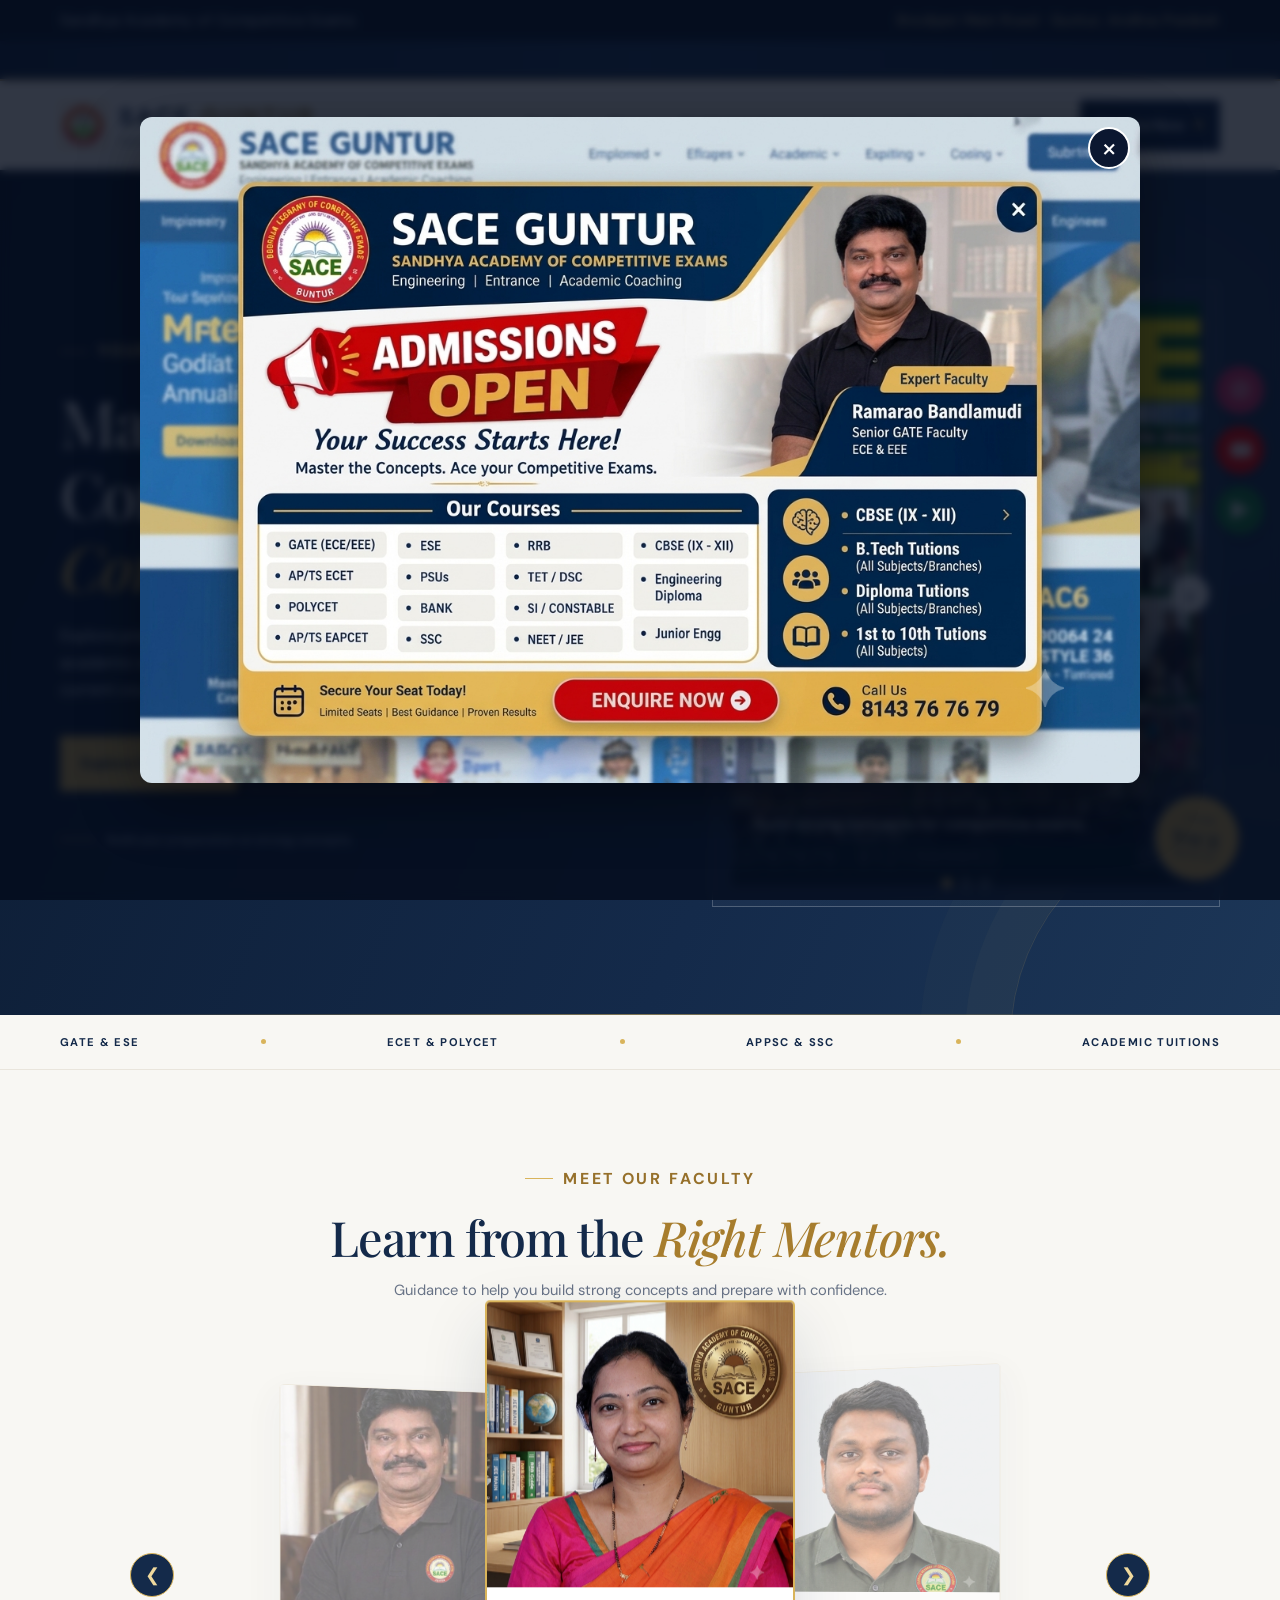
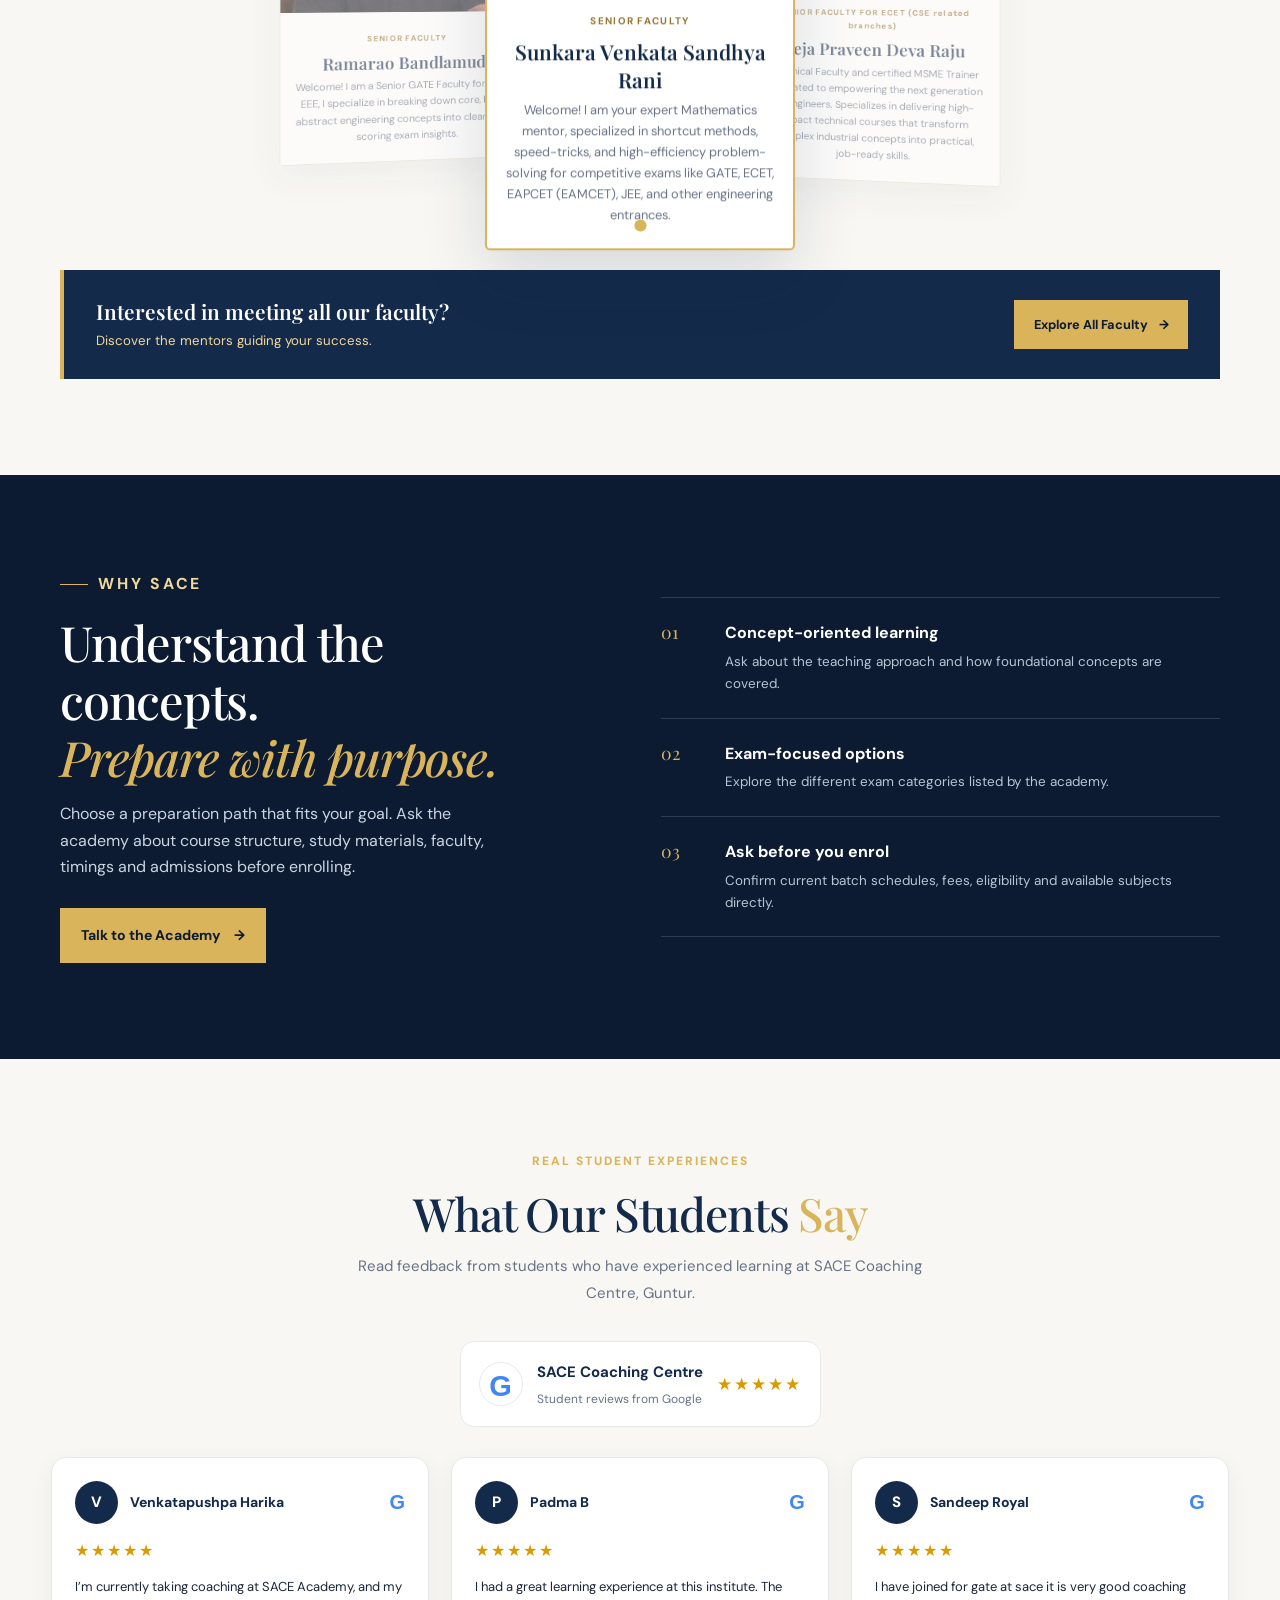
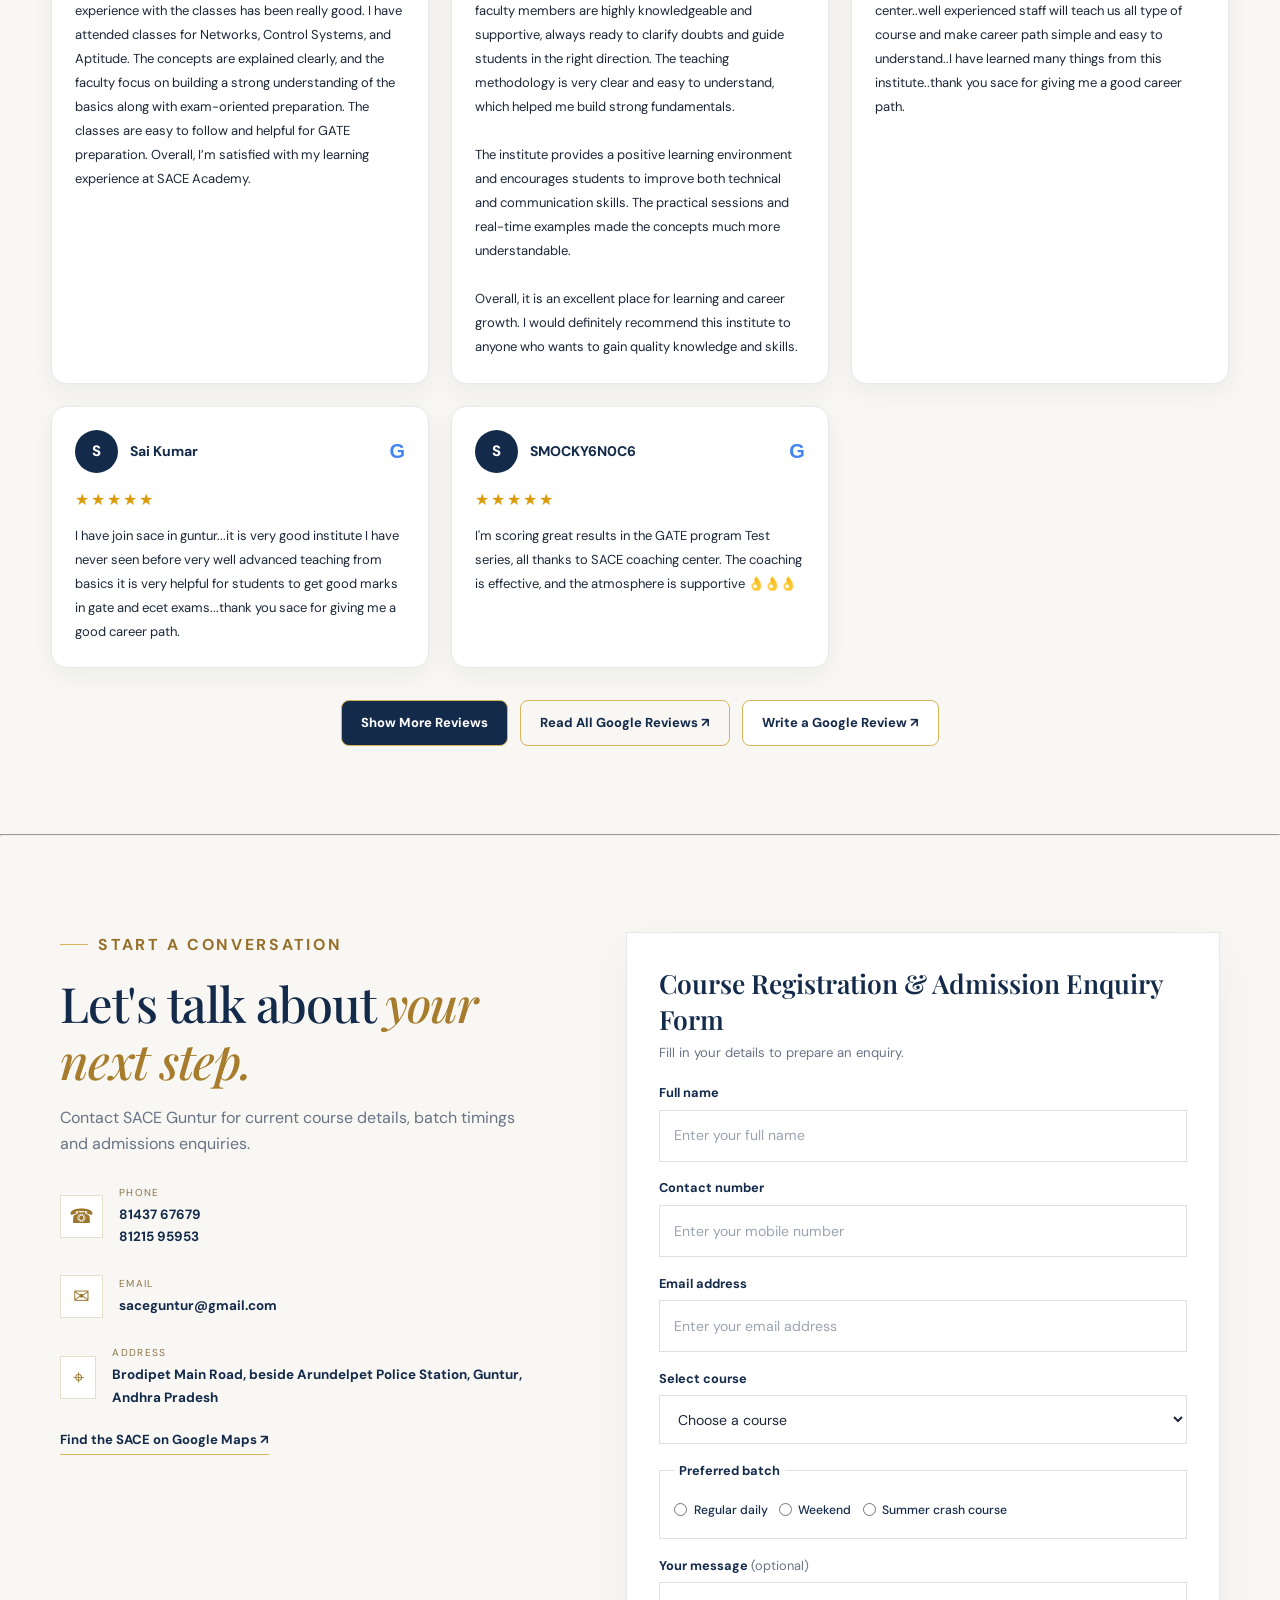
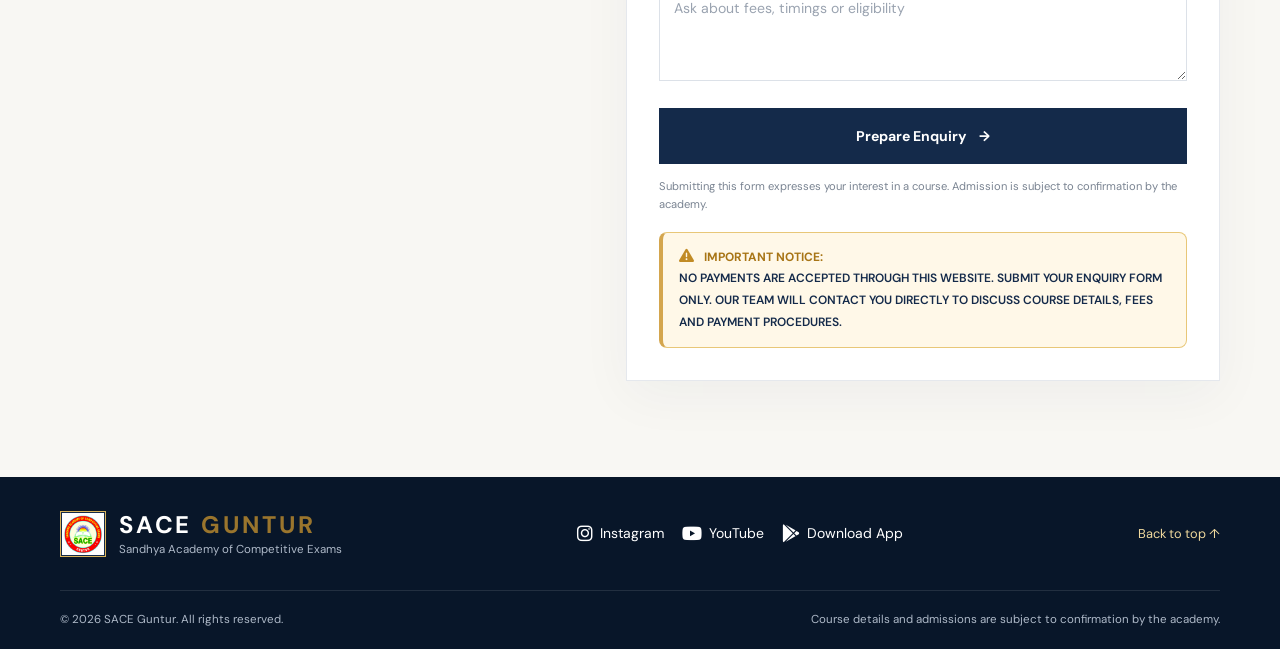
==== sace-premium-homepage-updated/index.html @ 4dbfcbe0 "Update index.html" ====
<!DOCTYPE html>
<html lang="en">


<head>
  <meta charset="UTF-8">
  <meta name="viewport" content="width=device-width, initial-scale=1.0">

  <!-- Primary SEO -->
  <title>SACE Academy Guntur | GATE, ECET & Competitive Exam Coaching</title>

  <meta
    name="description"
    content="Sandhya Academy of Competitive Exams (SACE), Brodipet, Guntur. Explore GATE, ECET, EAPCET, POLYCET and other competitive exam preparation options. Contact SACE for course and admission details."
  >

  <meta name="robots" content="index, follow">
  <meta name="theme-color" content="#142a4a">

  <link
    rel="canonical"
    href="https://saceacademy.netlify.app/"
  >

  <!-- Open Graph: Social Media Sharing -->
  <meta property="og:type" content="website">
  <meta property="og:locale" content="en_IN">
  <meta property="og:site_name" content="SACE Academy Guntur">

  <meta
    property="og:title"
    content="SACE Academy Guntur | Sandhya Academy of Competitive Exams"
  >

  <meta
    property="og:description"
    content="Explore competitive exam preparation and academic tuition options at SACE Guntur. Contact the academy for current courses and batch details."
  >

  <meta
    property="og:url"
    content="https://saceacademy.netlify.app/"
  >

  <meta
    property="og:image"
    content="https://saceacademy.netlify.app/assets/banner.png"
  >

  <!-- Twitter / Social Preview -->
  <meta name="twitter:card" content="summary_large_image">

  <meta
    name="twitter:title"
    content="SACE Academy Guntur | Competitive Exam Coaching"
  >

  <meta
    name="twitter:description"
    content="Explore competitive exam preparation options at SACE Guntur."
  >

  <meta
    name="twitter:image"
    content="https://saceacademy.netlify.app/assets/banner.png"
  >

  <!-- Favicon -->
  <link
    rel="icon"
    type="image/png"
    href="/assets/Icon.png"
  >

  <!-- Google Fonts -->
  <link rel="preconnect" href="https://fonts.googleapis.com">
  <link rel="preconnect" href="https://fonts.gstatic.com" crossorigin>

  <link
    href="https://fonts.googleapis.com/css2?family=DM+Sans:wght@400;500;600;700&family=Playfair+Display:wght@500;600;700&display=swap"
    rel="stylesheet"
  >

  <!-- Font Awesome -->
  <link
    rel="stylesheet"
    href="https://cdnjs.cloudflare.com/ajax/libs/font-awesome/6.7.2/css/all.min.css"
  >

  <!-- Main CSS -->
  <link rel="stylesheet" href="css/style.css">

  <!-- Main JavaScript -->
  <script src="js/script.js" defer></script>

  <!-- Structured Data: SACE Academy -->
  <script type="application/ld+json">
  {
    "@context": "https://schema.org",
    "@type": "EducationalOrganization",
    "name": "Sandhya Academy of Competitive Exams",
    "alternateName": "SACE Guntur",
    "url": "https://saceacademy.netlify.app/",
    "logo": "https://saceacademy.netlify.app/assets/Icon.png",
    "image": "https://saceacademy.netlify.app/assets/banner.png",
    "description": "Sandhya Academy of Competitive Exams in Brodipet, Guntur, Andhra Pradesh.",
    "telephone": [
      "+918143767679",
      "+918121595953"
    ],
    "email": "saceguntur@gmail.com",
    "address": {
      "@type": "PostalAddress",
      "streetAddress": "Brodipet Main Road, beside Arundelpet Police Station",
      "addressLocality": "Guntur",
      "addressRegion": "Andhra Pradesh",
      "postalCode": "522002",
      "addressCountry": "IN"
    },
    "areaServed": {
      "@type": "City",
      "name": "Guntur"
    },
    "sameAs": [
      "https://www.instagram.com/sace_guntur_official/",
      "https://www.youtube.com/@SACEGunturOfficial"
    ]
  }
  </script>

</head>


<body>
  <a class="skip-link" href="#main">Skip to content</a>
  <div class="topbar">
    <div class="container topbar-inner">
      <p>Sandhya Academy of Competitive Exams</p>
      <p class="topbar-note">Brodipet Main Road · Guntur, Andhra Pradesh</p>
    </div>
  </div>

<!-- IMPORTANT PAYMENT NOTICE -->
<div class="top-notice" role="status">
  <div class="top-notice-track">

    <div class="top-notice-content">
      <span class="notice-icon">
        <i class="fas fa-triangle-exclamation"></i>
      </span>

      <strong class="notice-highlight">IMPORTANT NOTICE:</strong>

      <span>
        NO PAYMENTS ARE ACCEPTED THROUGH THIS WEBSITE.
        SUBMIT YOUR ENQUIRY FORM ONLY. OUR TEAM WILL CONTACT YOU DIRECTLY
        TO DISCUSS COURSE DETAILS, FEES AND PAYMENT PROCEDURES.
      </span>

    </div>

  </div>
</div>
  <header class="site-header">
    <div class="container nav-wrap">
      <a class="brand" href="index.html" aria-label="SACE Guntur home">
        <span class="brand-mark" aria-hidden="true">
          <img src="assets/Icon.png" alt="SACE Logo" style="max-width: 270px; width: 100%; height: auto;"
            alt="SACE Guntur Logo">
        </span>
        <span class="brand-copy">
          <strong>SACE <span>GUNTUR</span></strong>
          <small>Sandhya Academy of Competitive Exams</small>
        </span>
      </a>

      <button class="menu-toggle" id="menu-toggle" type="button" aria-expanded="false" aria-controls="site-nav"
        aria-label="Open navigation">
        <span></span><span></span><span></span>
      </button>
      <nav class="site-nav" id="site-nav" aria-label="Main navigation">
        <a href="#home">Home</a><a href="courses.html">Courses</a><a href="#faculty">Faculty</a><a
          href="#about">About</a> <a href="#google-reviews">Student reviews</a> <a href="achievers.html">Achievers & Student Testimonials</a>
        <a class="nav-cta" href="#contact">Enquire Now <span aria-hidden="true">↗</span></a>
      </nav>
    </div>
  </header>

  <main id="main">
    <section class="hero" id="home">
      <div class="hero-glow" aria-hidden="true"></div>
      <div class="container hero-grid">
        <div class="hero-copy">
          <p class="eyebrow"><span></span> YOUR FUTURE. YOUR PREPARATION.</p>
          <h1>Master the Concepts. <em>Ace Your Competitive Exams.</em></h1>
          <p class="hero-description">Explore preparation options for engineering, entrance, recruitment and academic
            examinations at SACE Guntur. Contact the academy for current courses, faculty and batch details.</p>
          <div class="hero-actions">
            <a class="button button-gold" href="courses.html">Explore Courses <span aria-hidden="true">→</span></a>
            <a class="button button-outline" href="#contact">Book a Consultation</a>
          </div>
          <div class="hero-note"><span class="note-line"></span>
            <p>Build your preparation on strong concepts.</p>
          </div>
        </div>

        <div class="hero-visual sace-gallery">
          <div class="visual-frame">
            <div class="sace-slides">

              <div class="sace-slide active">
                <img src="assets/teach.png" alt="SACE classroom and students">
                <div class="sace-slide-caption">
                  <h2>Learn from Expert Faculty</h2>
                  <p>Build strong concepts for competitive exams.</p>
                </div>
              </div>

              <div class="sace-slide">
                <img src="assets/expert.jpg" alt="SACE teaching faculty">
                <div class="sace-slide-caption">
                  <h2  style="color:blanchedalmond">Expert Guidance</h2>
                  <p>Prepare with confidence at SACE Guntur.</p>
                </div>
              </div>

              <div class="sace-slide">
                <img src="assets/Studentact.jpg" alt="SACE students and activities">
                <div class="sace-slide-caption">
                  <h2 style="color:blanchedalmond">Your Success Starts Here</h2>
                  <p>Explore our competitive exam courses.</p>
                </div>
              </div>

            </div>

            <button class="sace-prev" type="button" aria-label="Previous image">‹</button>
            <button class="sace-next" type="button" aria-label="Next image">›</button>

            <div class="sace-dots">
              <button class="sace-dot active" type="button" aria-label="Show image 1"></button>
              <button class="sace-dot" type="button" aria-label="Show image 2"></button>
              <button class="sace-dot" type="button" aria-label="Show image 3"></button>
            </div>
          </div>

          <div class="floating-stamp">
            <span>LEARN</span>
            <strong>SACE</strong>
            <span>GUNTUR</span>
          </div>
        </div>

      </div>
      <div class="hero-bottom-line" aria-hidden="true"></div>
    </section>


    <!-- SACE Image Popup -->
    <div id="sacePopup" class="sace-popup-overlay" aria-hidden="true">
      <div class="sace-popup-box" role="dialog" aria-modal="true" aria-label="SACE admissions banner">

        <button type="button" id="sacePopupClose" class="sace-popup-close" aria-label="Close popup">
          &times;
        </button>

        <a href="#" id="sacePopupLink" aria-label="Enquire about SACE courses">
          <img src="assets/banner.png" alt="SACE Guntur admissions open. Explore courses and enquire now."
            class="sace-popup-image" width="1536" height="1024">
        </a>

      </div>
    </div>


    <section class="trust-strip" aria-label="Preparation areas">
      <div class="container trust-inner"><span>GATE & ESE</span><i></i><span>ECET & POLYCET</span><i></i><span>APPSC &
          SSC</span><i></i><span>ACADEMIC TUITIONS</span></div>
    </section>


<!-- FACULTY CAROUSEL -->
<section class="sace-faculty section-pad" id="faculty">
  <div class="container">

    <div class="sfc-heading">
      <p class="eyebrow eyebrow-dark">
        <span></span> MEET OUR FACULTY
      </p>
      <h2>Learn from the <em>Right Mentors.</em></h2>
      <p>Guidance to help you build strong concepts and prepare with confidence.</p>
    </div>

    <div class="sfc-stage">

      <button class="sfc-arrow sfc-prev"
        type="button" aria-label="Previous faculty">&#10094;</button>

      <div class="sfc-cards">

        <!-- Placeholder faculty -->
        <article class="sfc-card " data-position="left">
              <div class="sfc-photo">
            <img
              src="assets/faculty-ramarao-bandlamudi.png"
              alt="Ramarao Bandlamudi, Senior GATE Faculty"
              loading="lazy">
          </div>
          <div class="sfc-info">
            <span class="sfc-tag">SENIOR FACULTY</span>
            <h3>Ramarao Bandlamudi</h3>
            <p>Welcome! I am  a Senior GATE Faculty for ECE & EEE, I specialize in breaking down core, highly abstract engineering concepts into clear, high-scoring exam insights.</p>
          </div>
        </article>

        <!-- Existing confirmed faculty -->
        <article class="sfc-card is-active" data-position="right">
      

          <div class="sfc-photo sfc-placeholder">
           <img
              src="assets/Sunkara Venkata-Sandhya-Rani.png"
              alt="Sunkara Venkata Sandhya Rani, Senior Mathematics Faculty"
              loading="lazy">
          </div>
          <div class="sfc-info">
            <span class="sfc-tag">SENIOR FACULTY</span>
            <h3>Sunkara Venkata Sandhya Rani</h3>
            <p>Welcome! I am your expert Mathematics mentor, specialized in shortcut methods, speed-tricks, and high-efficiency problem-solving for competitive exams like GATE, ECET, EAPCET (EAMCET), JEE, and other engineering entrances.</p>
          </div>
        </article>

        <!-- Placeholder faculty -->
        <article class="sfc-card" data-position="right">
          <div class="sfc-photo sfc-placeholder">
            <img
              src="assets/Teja.jpg"
              alt="Teja Praveen, Technical Faculty and MSME Trainer"
              loading="lazy"> 
          </div>
          <div class="sfc-info">
            <span class="sfc-tag">SENIOR FACULTY FOR ECET (CSE related branches)</span>
            <h3>Teja Praveen Deva Raju</h3>
            <p>Technical Faculty and certified MSME Trainer dedicated to empowering the next generation of engineers. Specializes in delivering high-impact technical courses that transform complex industrial concepts into practical, job-ready skills.</p>
          </div>
        </article>

      </div>

      <button class="sfc-arrow sfc-next"
        type="button" aria-label="Next faculty">&#10095;</button>

    </div>

    <div class="sfc-dots" aria-label="Choose faculty profile">
      <button type="button" aria-label="Faculty 1"></button>
      <button type="button" class="active" aria-label="Faculty 2"></button>
      <button type="button" aria-label="Faculty 3"></button>
    </div>

    <div class="sfc-cta">
      <div>
        <h3>Interested in meeting all our faculty?</h3>
        <p>Discover the mentors guiding your success.</p>
      </div>
      <a href="faculty.html" class="sfc-cta-link">
        Explore All Faculty <span>→</span>
      </a>
    </div>

  </div>
</section>

 

    <section class="approach section-pad" id="about">
      <div class="container approach-grid">
        <div class="approach-panel">
          <p class="eyebrow"><span></span> WHY SACE</p>
          <h2>Understand the concepts.<br><em>Prepare with purpose.</em></h2>
          <p>Choose a preparation path that fits your goal. Ask the academy about course structure, study materials,
            faculty, timings and admissions before enrolling.</p><a class="button button-gold" href="#contact">Talk to
            the Academy <span>→</span></a>
        </div>
        <div class="approach-points">
          <div class="approach-point"><span class="point-number">01</span>
            <div>
              <h3>Concept-oriented learning</h3>
              <p>Ask about the teaching approach and how foundational concepts are covered.</p>
            </div>
          </div>
          <div class="approach-point"><span class="point-number">02</span>
            <div>
              <h3>Exam-focused options</h3>
              <p>Explore the different exam categories listed by the academy.</p>
            </div>
          </div>
          <div class="approach-point"><span class="point-number">03</span>
            <div>
              <h3>Ask before you enrol</h3>
              <p>Confirm current batch schedules, fees, eligibility and available subjects directly.</p>
            </div>
          </div>
        </div>
      </div>
    </section>



<!-- SACE Google Reviews Section -->
<section class="google-reviews-section" id="google-reviews">
  <div class="reviews-container">

    <div class="reviews-heading">
      <span class="reviews-eyebrow">REAL STUDENT EXPERIENCES</span>
      <h2>What Our Students <span>Say</span></h2>
      <p>
        Read feedback from students who have experienced learning at
        SACE Coaching Centre, Guntur.
      </p>
    </div>

    <div class="reviews-summary">
      <div class="google-logo" aria-hidden="true">G</div>
      <div class="reviews-summary-text">
        <h3>SACE Coaching Centre</h3>
        <p>Student reviews from Google</p>
      </div>
      <div class="summary-stars" aria-label="5 out of 5 stars">
        ★★★★★
        <!-- <small>5-star reviews selected</small> -->
      </div>
    </div>

    <div
      class="google-reviews-grid"
      id="google-reviews-list"
      aria-live="polite"
    ></div>

    <p class="reviews-empty" id="google-reviews-empty" hidden>
      Reviews will appear here once they have been added.
    </p>

    <div class="reviews-controls">
      <button
        class="review-btn review-btn-primary"
        id="show-more-reviews"
        type="button"
        hidden
      >
        Show More Reviews
      </button>

      <a
        class="review-btn review-btn-secondary"
        href="https://www.google.com/maps/place/SACE+COACHING+CENTRE/@16.3043133,80.4349532,17z/data=!4m18!1m9!3m8!1s0x3a4a75cf10e39f05:0xaa0bd89dc25f87cf!2sSACE+COACHING+CENTRE!8m2!3d16.3043133!4d80.4375281!9m1!1b1!16s%2Fg%2F11khmfm5kj!3m7!1s0x3a4a75cf10e39f05:0xaa0bd89dc25f87cf!8m2!3d16.3043133!4d80.4375281!9m1!1b1!16s%2Fg%2F11khmfm5kj?entry=ttu&g_ep=EgoyMDI2MTAyMC4wIKXMDSoASAFQAw%3D%3D"
        target="_blank"
        rel="noopener noreferrer"
      >
        Read All Google Reviews ↗
      </a>

      <a
        class="review-btn review-btn-write"
        href="https://www.google.com/maps/place/SACE+COACHING+CENTRE/@16.3043133,80.4349532,17z/data=!4m18!1m9!3m8!1s0x3a4a75cf10e39f05:0xaa0bd89dc25f87cf!2sSACE+COACHING+CENTRE!8m2!3d16.3043133!4d80.4375281!9m1!1b1!16s%2Fg%2F11khmfm5kj!3m7!1s0x3a4a75cf10e39f05:0xaa0bd89dc25f87cf!8m2!3d16.3043133!4d80.4375281!9m1!1b1!16s%2Fg%2F11khmfm5kj?entry=ttu&g_ep=EgoyMDI2MTAyMC4wIKXMDSoASAFQAw%3D%3D"
        target="_blank"
        rel="noopener noreferrer"
      >
        Write a Google Review ↗
      </a>
    </div>
<!-- 
    <p class="reviews-note">
      Reviews are displayed as provided. Read the original reviews on Google.
    </p> -->

  </div>
</section>

<hr/>
    <section class="contact section-pad" id="contact">
      <div class="container contact-grid">
        <div class="contact-copy">
          <p class="eyebrow eyebrow-dark"><span></span> START A CONVERSATION</p>
          <h2>Let's talk about <em>your next step.</em></h2>
          <p>Contact SACE Guntur for current course details, batch timings and admissions enquiries.</p>
          <div class="contact-detail"><span class="detail-icon">☎</span>
            <div><small>PHONE</small><strong><a href="tel:+918143767679">81437 67679</a><br><a
                  href="tel:+918121595953">81215 95953</a></strong></div>
          </div>
          <div class="contact-detail"><span class="detail-icon">✉</span>
            <div><small>EMAIL</small><strong><a href="mailto:saceguntur@gmail.com">saceguntur@gmail.com</a></strong>
            </div>
          </div>
          <div class="contact-detail"><span class="detail-icon">⌖</span>
            <div><small>ADDRESS</small><strong>Brodipet Main Road, beside Arundelpet Police Station, Guntur, Andhra
                Pradesh</strong></div>
          </div>
          <a class="map-link"
            href="https://www.google.com/maps/place/SACE+COACHING+CENTRE/data=!4m2!3m1!1s0x0:0xaa0bd89dc25f87cf?sa=X&ved=1t:2428&ictx=111"
            target="_blank" rel="noopener noreferrer">Find the SACE on Google Maps ↗</a>
          <br /> <br />

          <!-- Native Lazy Loading tells the browser to defer loading the map -->
          <iframe
            src="https://www.google.com/maps/embed?pb=!1m18!1m12!1m3!1d3829.3643260090926!2d80.43495317554942!3d16.304318433100715!2m3!1f0!2f0!3f0!3m2!1i1024!2i768!4f13.1!3m3!1m2!1s0x3a4a75cf10e39f05%3A0xaa0bd89dc25f87cf!2sSACE%20COACHING%20CENTRE!5e0!3m2!1sen!2sin!4v1793186959337!5m2!1sen!2sin"
            width="600" height="450" style="border:0;" allowfullscreen="" loading="lazy"
            referrerpolicy="no-referrer-when-downgrade">
          </iframe>

        </div>
<form
  class="enquiry-form"
  id="enquiry-form"
  name="sace-enquiry"
  method="POST"
  data-netlify="true"
  netlify-honeypot="bot-field"
>
  <input type="hidden" name="form-name" value="sace-enquiry">

  <p hidden>
    <label>
      Don't fill this out:
      <input name="bot-field">
    </label>
  </p>
          <h3>Course Registration & Admission Enquiry Form</h3>
          <p class="form-intro">Fill in your details to prepare an enquiry.</p>
          <label for="full-name">Full name</label><input id="full-name" name="fullName" autocomplete="name" required
            placeholder="Enter your full name">
          <label for="phone">Contact number</label><input id="phone" name="phone" type="tel" inputmode="numeric"
            pattern="[0-9 +()-]{10,16}" autocomplete="tel" required placeholder="Enter your mobile number">
          <label for="email">Email address</label><input id="email" name="email" type="email" autocomplete="email"
            required placeholder="Enter your email address">
          <label for="interest">Select course</label>
          <select id="interest" name="interest" required>
            <option value="">Choose a course</option>
            <option>GATE (ECE / EEE)</option>
            <option>ESE / PSUs</option>
            <option>ECET</option>
            <option>POLYCET</option>
            <option>AP / TS EAPCET</option>
            <option>APPSC</option>
            <option>SSC</option>
            <option>RRB</option>
            <option>Banking</option>
            <option>NEET / JEE</option>
            <option>TET / DSC</option>
            <option>SI / Constable</option>
            <option>Academic Tuitions</option>
            <option>Other</option>
          </select>
          <fieldset>
            <legend>Preferred batch</legend><label class="radio-label"><input type="radio" name="batch"
                value="Regular daily batch" required> Regular daily</label><label class="radio-label"><input
                type="radio" name="batch" value="Weekend only batch"> Weekend</label><label class="radio-label"><input
                type="radio" name="batch" value="Summer crash course"> Summer crash course</label>
          </fieldset>
          <label for="question">Your message <span>(optional)</span></label><textarea id="question" name="question"
            rows="3" placeholder="Ask about fees, timings or eligibility"></textarea>
          <button class="button button-navy form-button" type="submit">Prepare Enquiry <span>→</span></button>
          <p class="form-message" id="form-message" role="status" aria-live="polite"></p>
        <p class="form-disclaimer">
    Submitting this form expresses your interest in a course.
    Admission is subject to confirmation by the academy.
  </p>
           <p style="
  margin-top: 18px;
  padding: 14px 16px;
  background: #fff8e8;
  border: 1px solid #e8c778;
  border-left: 4px solid #d4a64e;
  border-radius: 8px;
  color: #142a4a;
  font-size: 12px;
  font-weight: 600;
  line-height: 1.8;
">
  <i class="fas fa-triangle-exclamation"
     style="color: #c18b25; margin-right: 7px; font-size: 15px;">
  </i>

  <strong style="color: #a87516;">IMPORTANT NOTICE:</strong><br>

  NO PAYMENTS ARE ACCEPTED THROUGH THIS WEBSITE.
  SUBMIT YOUR ENQUIRY FORM ONLY. OUR TEAM WILL CONTACT YOU DIRECTLY
  TO DISCUSS COURSE DETAILS, FEES AND PAYMENT PROCEDURES.
</p>
        </form>
      </div>
    </section>
  </main>

 
<footer class="site-footer">
  <div class="container footer-top">

    <a class="brand footer-brand" href="#home">
      <span class="brand-mark">
        <img
          src="assets/Icon.png"
          alt="SACE Guntur Logo"
          style="width: 42px; height: 42px; object-fit: contain;"
        >
      </span>

      <span class="brand-copy">
        <strong>SACE <span>GUNTUR</span></strong>
        <small>Sandhya Academy of Competitive Exams</small>
      </span>
    </a>

    <!-- Social media links -->
    <div class="footer-social-links">
      <a
        href="https://www.instagram.com/sace_guntur_official/"
        target="_blank"
        rel="noopener noreferrer"
        aria-label="Visit SACE on Instagram"
      >
        <i class="fa-brands fa-instagram"></i>
        <span>Instagram</span>
      </a>

      <a
        href="https://www.youtube.com/@SACEGunturOfficial"
        target="_blank"
        rel="noopener noreferrer"
        aria-label="Visit SACE on YouTube"
      >
        <i class="fa-brands fa-youtube"></i>
        <span>YouTube</span>
      </a>

      <a
        href="https://play.google.com/store/apps/details?id=co.griffin.pnxfw&hl=en_IN"
        target="_blank"
        rel="noopener noreferrer"
        aria-label="Download the SACE app"
      >
        <i class="fa-brands fa-google-play"></i>
        <span>Download App</span>
      </a>
    </div>

    <a class="back-top" href="#home">Back to top ↑</a>
  </div>

  <div class="container footer-bottom">
    <p>© <span id="year"></span> SACE Guntur. All rights reserved.</p>
    <p>Course details and admissions are subject to confirmation by the academy.</p>
  </div>
</footer>


<!-- SACE Social Media Sidebar -->

<div class="sace-social-sidebar">
  <a href="https://www.instagram.com/sace_guntur_official/"
     target="_blank" rel="noopener noreferrer"
     class="social-icon instagram"
     aria-label="Instagram">
    <i class="fa-brands fa-instagram"></i>
    <span>Instagram</span>
  </a>

  <a href="https://www.youtube.com/@SACEGunturOfficial"
     target="_blank" rel="noopener noreferrer"
     class="social-icon youtube"
     aria-label="YouTube">
    <i class="fa-brands fa-youtube"></i>
    <span>YouTube</span>
  </a>

  <a href="https://play.google.com/store/apps/details?id=co.griffin.pnxfw&hl=en_IN"
     target="_blank" rel="noopener noreferrer"
     class="social-icon app"
     aria-label="Download App">
    <i class="fa-brands fa-google-play"></i>
    <span>Download <br>Learning App</span>
  </a>
</div>


</body>

</html>
---- sace-premium-homepage-updated/css/style.css ----
/* SACE Guntur — Premium navy, ivory and gold */
:root {
  --navy: #142a4a;
  --navy-deep: #0c1b31;
  --navy-soft: #203d62;
  --gold: #d9b45b;
  --gold-light: #f0d99d;
  --ivory: #f8f7f3;
  --white: #ffffff;
  --ink: #1b2738;
  --muted: #687386;
  --line: #e5e8ed;
  --serif: "Playfair Display", Georgia, serif;
  --sans: "DM Sans", Arial, sans-serif;
}

* {
  box-sizing: border-box;
  margin: 0;
  padding: 0;
}

html {
  scroll-behavior: smooth;
  scroll-padding-top: 95px;
}

body {
  font-family: var(--sans);
  color: var(--ink);
  line-height: 1.65;
  background: var(--white);
}

a {
  color: inherit;
  text-decoration: none;
}

button,
input,
textarea {
  font: inherit;
}

button,
a {
  -webkit-tap-highlight-color: transparent;
}

a:focus-visible,
button:focus-visible,
input:focus-visible,
textarea:focus-visible {
  outline: 3px solid var(--gold);
  outline-offset: 3px;
}

.container {
  width: min(1160px, 90%);
  margin-inline: auto;
}

.skip-link {
  position: absolute;
  left: 1rem;
  top: -5rem;
  background: var(--white);
  color: var(--navy);
  padding: .75rem 1rem;
  z-index: 100;
}

.skip-link:focus {
  top: 1rem;
}

.topbar {
  background: var(--navy-deep);
  color: #d9e0e9;
  font-size: 0.90rem;
  letter-spacing: .035em;
}

.topbar-inner {
  display: flex;
  justify-content: space-between;
  gap: 1rem;
  padding: .55rem 0;
}

.topbar-note {
  color: var(--gold-light);
}

.site-header {
  position: sticky;
  top: 0;
  z-index: 50;
  background: rgba(255, 255, 255, .96);
  backdrop-filter: blur(14px);
  border-bottom: 1px solid #e8ebef;
}

.nav-wrap {
  min-height: 88px;
  display: flex;
  align-items: center;
  justify-content: space-between;
  gap: 2rem;
}

.brand {
  display: inline-flex;
  align-items: center;
  gap: .8rem;
  min-width: 0;
}

.brand-mark {
  width: 46px;
  height: 46px;
  display: grid;
  place-items: center;
  background: var(--navy);
  color: var(--gold);
  border: 1px solid var(--gold);
  font: 600 1.75rem var(--serif);
}

.brand-copy {
  display: grid;
  line-height: 1.3;
}

.brand-copy strong {
  color: var(--navy);
  letter-spacing: .12em;
  font-size: 1.5rem;
}

.brand-copy strong span {
  color: #9a752d;
}

.brand-copy small {
  color: #707a89;
  font-size: .72rem;
  margin-top: .18rem;
}

.site-nav {
  display: flex;
  align-items: center;
  gap: clamp(1rem, 2.4vw, 2rem);
  font-size: .88rem;
  font-weight: 600;
}

.site-nav>a:not(.nav-cta) {
  transition: color .2s;
}

.site-nav>a:not(.nav-cta):hover {
  color: #9a752d;
}

.nav-cta {
  background: var(--navy);
  color: var(--white);
  padding: .85rem 1.1rem;
}

.nav-cta span {
  color: var(--gold);
  margin-left: .4rem;
}

.menu-toggle {
  display: none;
  background: transparent;
  border: 1px solid var(--line);
  padding: .65rem;
  cursor: pointer;
}

.menu-toggle span {
  display: block;
  width: 22px;
  height: 2px;
  background: var(--navy);
  margin: 4px;
}

.hero {
  position: relative;
  overflow: hidden;
  color: var(--white);
  background: radial-gradient(ellipse at 80% 20%, #29466b 0%, transparent 38%), linear-gradient(115deg, var(--navy-deep), var(--navy) 62%, #1c3657);
  padding: 5.7rem 0 5.5rem;
}

.hero-glow {
  position: absolute;
  width: 450px;
  height: 450px;
  right: -180px;
  bottom: -250px;
  border: 1px solid #d9b45b25;
  border-radius: 50%;
  box-shadow: 0 0 0 45px #d9b45b08, 0 0 0 90px #d9b45b06;
}

.hero-grid {
  position: relative;
  display: grid;
  grid-template-columns: 1.05fr .95fr;
  align-items: center;
  gap: clamp(3rem, 7vw, 6.5rem);
}

.eyebrow {
  display: flex;
  align-items: center;
  gap: .65rem;
  color: var(--gold-light);
  font-size: .99rem;
  letter-spacing: .17em;
  font-weight: 700;
}

.eyebrow>span {
  width: 28px;
  height: 1px;
  background: var(--gold);
  display: inline-block;
}

.eyebrow-dark {
  color: #96702a;
}

.hero h1 {
  font: 500 clamp(2.8rem, 5.2vw, 4.65rem)/1.09 var(--serif);
  letter-spacing: -.035em;
  margin: 1.35rem 0 1.3rem;
  max-width: 670px;
}

h1 em,
h2 em {
  color: var(--gold);
  font-weight: 500;
}

.hero-description {
  max-width: 530px;
  color: #d7e0eb;
  font-size: 1.03rem;
}

.hero-actions {
  display: flex;
  flex-wrap: wrap;
  gap: .9rem;
  margin-top: 2rem;
}

.button {
  display: inline-flex;
  justify-content: center;
  align-items: center;
  gap: .8rem;
  padding: .95rem 1.25rem;
  border: 1px solid transparent;
  font-size: .88rem;
  font-weight: 700;
  cursor: pointer;
  transition: transform .2s, background .2s;
}

.button:hover {
  transform: translateY(-2px);
}

.button-gold {
  background: var(--gold);
  color: var(--navy-deep);
}

.button-gold:hover {
  background: var(--gold-light);
}

.button-outline {
  border-color: #ffffff6b;
  color: var(--white);
}

.button-outline:hover {
  background: #ffffff12;
}

.hero-note {
  display: flex;
  align-items: center;
  gap: .75rem;
  margin-top: 2.4rem;
  color: #c4cfdd;
  font-size: .78rem;
}

.note-line {
  width: 35px;
  height: 1px;
  background: var(--gold);
}

.hero-visual {
  position: relative;
  padding: 1.25rem 0;
}

.visual-frame {
  position: relative;
  min-height: 410px;
  padding: 1.2rem;
  border: 1px solid #ffffff37;
  background: linear-gradient(145deg, #ffffff0c, #ffffff03);
}

.visual-topline {
  display: flex;
  justify-content: space-between;
  color: #d4dce7;
  font-size: .58rem;
  letter-spacing: .16em;
}

.book-illustration {
  height: 300px;
  position: relative;
  display: grid;
  place-items: center;
}

.book {
  position: absolute;
  width: 155px;
  height: 205px;
  border-radius: 5px 12px 12px 5px;
  box-shadow: 15px 20px 35px #07122255;
}

.book-back {
  background: #b58a3b;
  transform: translate(42px, -8px) rotate(10deg);
}

.book-middle {
  background: #f4f0e5;
  transform: translate(-27px, 8px) rotate(-9deg);
}

.book-front {
  display: flex;
  flex-direction: column;
  align-items: center;
  justify-content: center;
  gap: 1rem;
  color: var(--gold);
  background: linear-gradient(145deg, #1d4169, #102642);
  border: 1px solid #d9b45b99;
  transform: translate(3px, 4px) rotate(-1deg);
}

.book-seal {
  width: 65px;
  height: 65px;
  display: grid;
  place-items: center;
  border: 1px solid var(--gold);
  border-radius: 50%;
  font: 2.4rem var(--serif);
}

.book-rule {
  width: 70px;
  height: 1px;
  background: var(--gold);
}

.book-rule.short {
  width: 42px;
  opacity: .55;
}

.gold-orbit {
  position: absolute;
  width: 245px;
  height: 245px;
  border: 1px solid #d9b45b55;
  border-radius: 50%;
}

.orbit-one {
  transform: scaleX(1.25) rotate(28deg);
}

.orbit-two {
  transform: scaleX(.75) rotate(-36deg);
}

.spark {
  position: absolute;
  color: var(--gold);
  font-size: 1.6rem;
}

.spark-one {
  top: 40px;
  right: 23%;
}

.spark-two {
  bottom: 42px;
  left: 20%;
}

.visual-caption {
  display: flex;
  align-items: center;
  gap: 1rem;
  border-top: 1px solid #ffffff2b;
  padding-top: 1rem;
  color: #e5eaf0;
  font-size: .76rem;
}

.caption-number {
  color: var(--gold);
}

.caption-arrow {
  margin-left: auto;
  color: var(--gold);
  font-size: 1.1rem;
}

.floating-stamp {
  position: absolute;
  right: -24px;
  bottom: 42px;
  width: 94px;
  height: 94px;
  display: flex;
  flex-direction: column;
  justify-content: center;
  align-items: center;
  border-radius: 50%;
  background: var(--gold);
  color: var(--navy);
  border: 5px solid var(--navy);
  line-height: 1.2;
  transform: rotate(9deg);
}

.floating-stamp span {
  font-size: .53rem;
  letter-spacing: .17em;
}

.floating-stamp strong {
  font: 600 1.2rem var(--serif);
}

.hero-bottom-line {
  position: absolute;
  left: 5%;
  right: 5%;
  bottom: 0;
  height: 1px;
  background: linear-gradient(90deg, transparent, #d9b45b88, transparent);
}

.section-pad {
  padding: 6rem 0;
}

.intro {
  background: var(--ivory);
}

.intro-grid {
  display: grid;
  grid-template-columns: 1fr .85fr;
  gap: 5rem;
  align-items: start;
}

h2 {
  font: 500 clamp(2rem, 3.8vw, 3.15rem)/1.18 var(--serif);
  color: var(--navy);
  letter-spacing: -.025em;
}

.intro h2 {
  margin-top: 1rem;
  max-width: 580px;
}

.intro h2 em,
.section-heading h2 em,
.contact h2 em {
  color: #a77d2d;
}

.intro-text {
  padding-top: 1.6rem;
  color: #596475;
}

.intro-text p {
  margin-bottom: 1.25rem;
}

.text-link {
  display: inline-flex;
  gap: .7rem;
  align-items: center;
  color: var(--navy);
  font-size: .88rem;
  font-weight: 700;
  border-bottom: 1px solid var(--gold);
  padding-bottom: .35rem;
}

.courses {
  background: var(--white);
}

.section-heading {
  display: flex;
  justify-content: space-between;
  align-items: end;
  gap: 2rem;
  margin-bottom: 2.6rem;
}

.section-heading h2 {
  margin-top: .9rem;
}

.section-subtitle {
  max-width: 360px;
  color: var(--muted);
  font-size: .9rem;
}

.course-grid {
  display: grid;
  grid-template-columns: repeat(3, 1fr);
  gap: 1.2rem;
}

.course-card {
  min-height: 310px;
  padding: 1.7rem;
  border: 1px solid var(--line);
  position: relative;
  background: #fff;
  transition: transform .2s, box-shadow .2s, border-color .2s;
}

.course-card:hover {
  transform: translateY(-5px);
  border-color: #d9b45b99;
  box-shadow: 0 18px 45px #142a4a0d;
}

.featured-card {
  background: var(--ivory);
  border-color: #e4d7b8;
}

.course-icon {
  width: 48px;
  height: 48px;
  display: grid;
  place-items: center;
  border: 1px solid #d9b45b99;
  color: #9b762d;
  font: 1.2rem var(--serif);
  margin-bottom: 1.6rem;
}

.card-label {
  color: #9b762d;
  letter-spacing: .15em;
  font-size: .65rem;
  font-weight: 700;
}

.course-card h3 {
  color: var(--navy);
  font: 600 1.35rem/1.3 var(--serif);
  margin: .55rem 0 .65rem;
}

.course-card>p:not(.card-label) {
  color: var(--muted);
  font-size: .86rem;
}

.card-link {
  position: absolute;
  bottom: 1.6rem;
  left: 1.7rem;
  right: 1.7rem;
  display: flex;
  justify-content: space-between;
  padding-top: .8rem;
  border-top: 1px solid var(--line);
  color: var(--navy);
  font-size: .78rem;
  font-weight: 700;
}

.card-link span {
  color: #9b762d;
}

.approach {
  background: var(--navy-deep);
  color: var(--white);
}

.approach-grid {
  display: grid;
  grid-template-columns: .95fr 1.05fr;
  gap: 6rem;
  align-items: center;
}

.approach-panel h2 {
  color: var(--white);
  margin: 1rem 0;
}

.approach-panel h2 em {
  color: var(--gold);
}

.approach-panel>p:not(.eyebrow) {
  color: #cbd5e1;
  margin-bottom: 1.7rem;
  max-width: 440px;
}

.approach-points {
  border-top: 1px solid #ffffff25;
}

.approach-point {
  display: grid;
  grid-template-columns: 48px 1fr;
  gap: 1rem;
  padding: 1.4rem 0;
  border-bottom: 1px solid #ffffff25;
}

.point-number {
  color: var(--gold);
  font: 1.1rem var(--serif);
}

.approach-point h3 {
  color: var(--white);
  font-size: 1rem;
  margin-bottom: .25rem;
}

.approach-point p {
  color: #b9c5d5;
  font-size: .84rem;
}

.contact {
  background: var(--ivory);
}

.contact-grid {
  display: grid;
  grid-template-columns: .9fr 1.1fr;
  gap: 5rem;
  align-items: start;
}

.contact h2 {
  margin: 1rem 0;
}

.contact-copy>p:not(.eyebrow) {
  color: var(--muted);
  max-width: 460px;
}

.contact-detail {
  display: flex;
  align-items: center;
  gap: 1rem;
  margin-top: 1.7rem;
}

.detail-icon {
  width: 43px;
  height: 43px;
  display: grid;
  place-items: center;
  background: var(--white);
  border: 1px solid #e7dfce;
  color: #9b762d;
  font-size: 1.25rem;
}

.contact-detail div {
  display: grid;
  gap: .15rem;
}

.contact-detail small {
  color: #8c7549;
  font-size: .63rem;
  letter-spacing: .13em;
}

.contact-detail strong {
  color: var(--navy);
  font-size: .84rem;
}

.enquiry-form {
  padding: 2rem;
  background: var(--white);
  border: 1px solid var(--line);
  box-shadow: 0 15px 50px #142a4a0b;
}

.enquiry-form h3 {
  color: var(--navy);
  font: 600 1.65rem var(--serif);
}

.form-intro {
  color: var(--muted);
  font-size: .82rem;
  margin: .3rem 0 1.2rem;
}

.enquiry-form label {
  display: block;
  margin: .95rem 0 .4rem;
  color: var(--navy);
  font-size: .8rem;
  font-weight: 700;
}

.enquiry-form label span {
  color: var(--muted);
  font-weight: 400;
}

.enquiry-form input,
.enquiry-form textarea {
  width: 100%;
  padding: .85rem .9rem;
  border: 1px solid #dce1e8;
  border-radius: 0;
  background: #fff;
  color: var(--ink);
  font-size: .88rem;
}

.enquiry-form input::placeholder,
.enquiry-form textarea::placeholder {
  color: #9aa3b0;
}

.enquiry-form input:focus,
.enquiry-form textarea:focus {
  outline: 2px solid var(--gold);
  outline-offset: 1px;
  border-color: var(--navy);
}

.form-button {
  width: 100%;
  margin-top: 1.2rem;
}

.button-navy {
  background: var(--navy);
  color: var(--white);
}

.button-navy:hover {
  background: var(--navy-soft);
}

.form-message {
  margin-top: .75rem;
  color: var(--navy);
  font-size: .82rem;
}

.form-disclaimer {
  margin-top: .8rem;
  color: #7a8492;
  font-size: .7rem;
}

.site-footer {
  background: #081629;
  color: var(--white);
}

.footer-top {
  display: flex;
  align-items: center;
  justify-content: space-between;
  gap: 1.5rem;
  padding: 2rem 0;
}

.footer-brand .brand-copy strong {
  color: var(--white);
}

.footer-brand .brand-copy small {
  color: #aeb9c8;
}

.back-top {
  color: var(--gold-light);
  font-size: .8rem;
}

.footer-bottom {
  display: flex;
  justify-content: space-between;
  gap: 1rem;
  border-top: 1px solid #ffffff1b;
  padding: 1.2rem 0;
  color: #aeb9c8;
  font-size: .72rem;
}

@media (max-width: 900px) {
  .site-nav {
    gap: 1rem;
  }

  .brand-copy small {
    max-width: 230px;
  }

  .hero-grid {
    gap: 2.5rem;
  }

  .approach-grid,
  .contact-grid {
    gap: 3rem;
  }

  .visual-frame {
    min-height: 370px;
  }

  .book-illustration {
    height: 265px;
  }
}

@media (max-width: 760px) {
  .topbar-note {
    display: none;
  }

  .nav-wrap {
    min-height: 76px;
  }

  .brand-mark {
    width: 40px;
    height: 40px;
  }

  .brand-copy strong {
    font-size: .95rem;
  }

  .brand-copy small {
    font-size: .58rem;
    max-width: 210px;
  }

  .menu-toggle {
    display: block;
    flex: 0 0 auto;
  }

  .site-nav {
    display: none;
    position: absolute;
    top: 100%;
    left: 0;
    right: 0;
    padding: 1rem 5% 1.3rem;
    flex-direction: column;
    align-items: stretch;
    gap: 0;
    background: white;
    border-bottom: 1px solid var(--line);
    box-shadow: 0 15px 25px #142a4a12;
  }

  .site-nav.open {
    display: flex;
  }

  .site-nav>a:not(.nav-cta) {
    padding: .75rem 0;
    border-bottom: 1px solid #eef0f3;
  }

  .nav-cta {
    text-align: center;
    margin-top: .9rem;
  }

  .hero {
    padding: 4.2rem 0 3.8rem;
  }

  .hero-grid,
  .intro-grid,
  .approach-grid,
  .contact-grid {
    grid-template-columns: 1fr;
  }

  .hero-grid {
    gap: 2.5rem;
  }

  .hero h1 {
    font-size: clamp(2.65rem, 12vw, 4rem);
  }

  .hero-visual {
    max-width: 470px;
    width: 100%;
    margin: auto;
  }

  .visual-frame {
    min-height: 360px;
  }

  .book-illustration {
    height: 255px;
  }

  .floating-stamp {
    right: -8px;
    bottom: 30px;
  }

  .section-pad {
    padding: 4.3rem 0;
  }

  .intro-grid,
  .approach-grid,
  .contact-grid {
    gap: 2rem;
  }

  .intro-text {
    padding-top: 0;
  }

  .section-heading {
    display: block;
  }

  .section-subtitle {
    margin-top: 1rem;
  }

  .course-grid {
    grid-template-columns: 1fr;
  }

  .course-card {
    min-height: 285px;
  }

  .approach-panel {
    padding-bottom: .5rem;
  }

  .footer-bottom {
    flex-direction: column;
  }
}

@media (max-width: 420px) {
  .container {
    width: 88%;
  }

  .brand {
    gap: .55rem;
  }

  .brand-copy small {
    max-width: 175px;
  }

  .hero-actions {
    flex-direction: column;
    align-items: stretch;
  }

  .hero-actions .button {
    width: 100%;
  }

  .visual-frame {
    padding: .85rem;
    min-height: 330px;
  }

  .book-illustration {
    height: 235px;
  }

  .book {
    width: 125px;
    height: 175px;
  }

  .book-seal {
    width: 52px;
    height: 52px;
  }

  .gold-orbit {
    width: 205px;
    height: 205px;
  }

  .enquiry-form {
    padding: 1.25rem;
  }
}

@media (prefers-reduced-motion: reduce) {
  html {
    scroll-behavior: auto;
  }

  *,
  *::before,
  *::after {
    transition-duration: .01ms !important;
    animation-duration: .01ms !important;
  }
}


/* Added for the SACE brochure-based homepage */
.trust-strip {
  background: var(--ivory);
  border-bottom: 1px solid #e9e5dc;
}

.trust-inner {
  display: flex;
  justify-content: space-between;
  align-items: center;
  gap: 1rem;
  padding: 1.1rem 0;
  color: var(--navy);
  font-size: .7rem;
  letter-spacing: .12em;
  font-weight: 700;
}

.trust-inner i {
  display: block;
  width: 5px;
  height: 5px;
  border-radius: 50%;
  background: var(--gold);
}

.faculty {
  background: #fff;
}

.faculty-grid {
  display: grid;
  grid-template-columns: .8fr 1.2fr;
  align-items: center;
  gap: clamp(3rem, 8vw, 7rem);
}

.faculty-photo-wrap {
  max-width: 400px;
  position: relative;
  padding: 0 1rem 1rem 0;
}

.faculty-frame {
  background: var(--ivory);
  border: 1px solid #e4d7b8;
  padding: .7rem;
}

.faculty-frame img {
  display: block;
  width: 100%;
  max-height: 570px;
  object-fit: cover;
  object-position: center 20%;
}

.faculty-photo-wrap::after {
  content: "";
  position: absolute;
  right: 0;
  bottom: 0;
  width: 62%;
  height: 38%;
  border-right: 2px solid var(--gold);
  border-bottom: 2px solid var(--gold);
  z-index: 0;
  pointer-events: none;
}

.faculty-photo-caption {
  display: block;
  margin-top: .8rem;
  color: #96702a;
  letter-spacing: .15em;
  font-size: .65rem;
  font-weight: 700;
}

.faculty-copy h2 {
  margin: 1rem 0 1.5rem;
}

.faculty-copy h3 {
  color: var(--navy);
  font: 600 1.5rem var(--serif);
}

.faculty-role {
  color: #9b762d;
  font-size: .85rem;
  font-weight: 700;
  margin: .2rem 0 1rem;
}

.faculty-description {
  color: var(--muted);
  margin-bottom: 1.3rem;
  max-width: 580px;
}

.enquiry-form select {
  width: 100%;
  padding: .85rem .9rem;
  border: 1px solid #dce1e8;
  border-radius: 0;
  background: #fff;
  color: var(--ink);
  font: inherit;
  font-size: .88rem;
}

.enquiry-form select:focus {
  outline: 2px solid var(--gold);
  outline-offset: 1px;
  border-color: var(--navy);
}

.enquiry-form fieldset {
  border: 1px solid #dce1e8;
  padding: .7rem .9rem .85rem;
  margin-top: 1rem;
}

.enquiry-form legend {
  padding: 0 .3rem;
  color: var(--navy);
  font-size: .8rem;
  font-weight: 700;
}

.enquiry-form .radio-label {
  display: inline-flex;
  align-items: center;
  gap: .4rem;
  margin: .45rem .7rem .15rem 0;
  font-size: .76rem;
  font-weight: 500;
}

.enquiry-form .radio-label input {
  width: auto;
  accent-color: var(--navy);
}

.map-link {
  display: inline-block;
  margin-top: 1.25rem;
  color: var(--navy);
  font-weight: 700;
  font-size: .82rem;
  border-bottom: 1px solid var(--gold);
  padding-bottom: .25rem;
}

@media (max-width: 760px) {
  .trust-inner {
    flex-wrap: wrap;
    justify-content: center;
    row-gap: .65rem;
    font-size: .61rem;
  }

  .trust-inner i {
    margin: 0 .2rem;
  }

  .faculty-grid {
    grid-template-columns: 1fr;
    gap: 2.2rem;
  }

  .faculty-photo-wrap {
    width: min(100%, 340px);
    margin: auto;
  }

  .faculty-frame img {
    max-height: 480px;
  }
}

@media (max-width: 440px) {
  .trust-inner {
    letter-spacing: .06em;
  }

  .trust-inner i {
    display: none;
  }

  .trust-inner span {
    width: 46%;
    text-align: center;
  }

  .enquiry-form .radio-label {
    display: flex;
  }
}


/* SACE Image Popup */
.sace-popup-overlay {
  position: fixed;
  inset: 0;
  z-index: 10000;
  display: flex;
  align-items: center;
  justify-content: center;
  padding: 16px;
  background: rgba(4, 12, 27, 0.82);
  backdrop-filter: blur(5px);

  opacity: 0;
  visibility: hidden;
  pointer-events: none;
  transition: opacity 0.2s ease, visibility 0.2s ease;
}

.sace-popup-overlay.active {
  opacity: 1;
  visibility: visible;
  pointer-events: auto;
}

.sace-popup-box {
  position: relative;
  width: min(100%, 900px);
  max-height: 90vh;
  transform: scale(0.96);
  transition: transform 0.2s ease;
}

.sace-popup-overlay.active .sace-popup-box {
  transform: scale(1);
}

.sace-popup-image {
  display: block;
  width: 100%;
  max-height: 90vh;
  object-fit: contain;
  border-radius: 12px;
  box-shadow: 0 20px 60px rgba(0, 0, 0, 0.4);
}

.sace-popup-close {
  position: absolute;
  top: 10px;
  right: 10px;
  z-index: 2;
  display: grid;
  place-items: center;
  width: 42px;
  height: 42px;
  border: 2px solid white;
  border-radius: 50%;
  background: #0b1730;
  color: white;
  font-size: 30px;
  line-height: 1;
  cursor: pointer;
}

.sace-popup-close:hover {
  background: #d8b15f;
  color: #0b1730;
}

body.sace-popup-open {
  overflow: hidden;
}

@media (max-width: 600px) {
  .sace-popup-overlay {
    padding: 10px;
  }

  .sace-popup-box,
  .sace-popup-image {
    max-height: 82vh;
  }

  .sace-popup-close {
    top: 6px;
    right: 6px;
    width: 34px;
    height: 34px;
    font-size: 25px;
  }
}

@media (prefers-reduced-motion: reduce) {
  .sace-popup-overlay,
  .sace-popup-box {
    transition: none;
  }
}


/* SACE photo slider inside hero */
.sace-gallery .visual-frame {
  position: relative;
  overflow: hidden;
}

.sace-gallery .sace-slides {
  position: relative;
  width: 100%;
  aspect-ratio: 4 / 5;
  overflow: hidden;
  background: #0b1730;
}

.sace-gallery .sace-slide {
  position: absolute;
  inset: 0;
  opacity: 0;
  visibility: hidden;
  transition: opacity 0.5s ease;
}

.sace-gallery .sace-slide.active {
  opacity: 1;
  visibility: visible;
}

.sace-gallery .sace-slide img {
  display: block;
  width: 100%;
  height: 100%;
  object-fit: cover;
}

.sace-gallery .sace-slide::after {
  content: "";
  position: absolute;
  inset: 0;
  background: linear-gradient(
    to top,
    rgba(5, 18, 42, 0.92),
    transparent 65%
  );
}

.sace-gallery .sace-slide-caption {
  position: absolute;
  z-index: 1;
  left: 22px;
  right: 22px;
  bottom: 50px;
  color: white;
}

.sace-gallery .sace-slide-caption h2 {
  margin: 0 0 8px;
  font-size: clamp(20px, 2.5vw, 30px);
}

.sace-gallery .sace-slide-caption p {
  margin: 0;
  line-height: 1.6;
}

.sace-gallery .sace-prev,
.sace-gallery .sace-next {
  position: absolute;
  z-index: 3;
  top: 50%;
  transform: translateY(-50%);
  width: 38px;
  height: 38px;
  border: 0;
  border-radius: 50%;
  background: #fff;
  color: #0b1730;
  font-size: 26px;
  cursor: pointer;
}

.sace-gallery .sace-prev { left: 10px; }
.sace-gallery .sace-next { right: 10px; }

.sace-gallery .sace-dots {
  position: absolute;
  z-index: 3;
  bottom: 18px;
  left: 50%;
  transform: translateX(-50%);
  display: flex;
  gap: 9px;
}

.sace-gallery .sace-dot {
  width: 10px;
  height: 10px;
  padding: 0;
  border: 1px solid white;
  border-radius: 50%;
  background: transparent;
  cursor: pointer;
}

.sace-gallery .sace-dot.active {
  background: #e6be69;
  border-color: #e6be69;
}

@media (prefers-reduced-motion: reduce) {
  .sace-gallery .sace-slide {
    transition: none;
  }
}

  
/* =========================================
   SACE GUNTUR — RESPONSIVE IMPROVEMENTS
   Add at the END of your existing stylesheet
========================================= */

/* Prevent unwanted horizontal overflow */
html {
  width: 100%;
  overflow-x: clip;
}

body {
  width: 100%;
  min-width: 0;
}

img,
video,
iframe {
  max-width: 100%;
}

img {
  height: auto;
}

.container,
.nav-wrap,
.hero-grid,
.intro-grid,
.approach-grid,
.contact-grid,
.faculty-grid {
  min-width: 0;
}

.brand,
.brand-copy {
  min-width: 0;
}

.brand-copy small,
.site-nav a,
.course-card,
.contact-detail,
.footer-bottom {
  overflow-wrap: anywhere;
}

/* Actual logo image inside the brand mark */
.brand-mark {
  flex: 0 0 46px;
  overflow: hidden;
}

.brand-mark img {
  display: block;
  width: 100%;
  height: 100%;
  max-width: 100%;
  object-fit: contain;
}

/* Prevent course text from colliding with the card link */
.course-card {
  min-width: 0;
  padding-bottom: 4.5rem;
}

.course-card h3,
.course-card > p {
  overflow-wrap: anywhere;
}

.card-link {
  gap: 0.75rem;
}

/* Forms should fit their parent */
.enquiry-form,
.enquiry-form input,
.enquiry-form textarea,
.enquiry-form select,
.enquiry-form button {
  min-width: 0;
  max-width: 100%;
}

.enquiry-form input,
.enquiry-form textarea,
.enquiry-form select {
  width: 100%;
}

/* Tablet: switch to the collapsible navigation earlier */
@media (max-width: 1000px) {
  .nav-wrap {
    gap: 1rem;
  }

  .menu-toggle {
    display: block;
    flex: 0 0 auto;
  }

  .site-nav {
    display: none;
    position: absolute;
    top: 100%;
    left: 0;
    right: 0;
    padding: 1rem 5% 1.3rem;
    flex-direction: column;
    align-items: stretch;
    gap: 0;
    background: var(--white);
    border-bottom: 1px solid var(--line);
    box-shadow: 0 15px 25px #142a4a12;
  }

  .site-nav.open {
    display: flex;
  }

  .site-nav > a:not(.nav-cta) {
    padding: 0.75rem 0;
    border-bottom: 1px solid #eef0f3;
  }

  .nav-cta {
    text-align: center;
    margin-top: 0.9rem;
  }

  .hero-grid {
    gap: 2rem;
  }

  .intro-grid,
  .approach-grid,
  .contact-grid {
    gap: 2.5rem;
  }
}

/* Tablet and mobile layouts */
@media (max-width: 760px) {
  .hero-grid,
  .intro-grid,
  .approach-grid,
  .contact-grid,
  .faculty-grid {
    grid-template-columns: minmax(0, 1fr);
  }

  .course-grid {
    grid-template-columns: minmax(0, 1fr);
  }

  .hero-visual {
    width: 100%;
    max-width: 470px;
    margin-inline: auto;
  }

  .section-heading {
    align-items: flex-start;
  }

  .trust-inner {
    flex-wrap: wrap;
  }

  .footer-top,
  .footer-bottom {
    flex-wrap: wrap;
  }

  .sace-popup-overlay {
    padding: 10px;
  }

  .sace-popup-box,
  .sace-popup-image {
    max-height: 82dvh;
  }
}

/* Small mobile screens */
@media (max-width: 480px) {
  .container {
    width: 90%;
  }

  .nav-wrap {
    min-height: 70px;
    gap: 0.5rem;
  }

  .brand {
    gap: 0.5rem;
    flex: 1 1 auto;
  }

  .brand-mark {
    flex-basis: 38px;
    width: 38px;
    height: 38px;
  }

  .brand-copy strong {
    font-size: 0.85rem;
    letter-spacing: 0.07em;
  }

  .brand-copy small {
    font-size: 0.55rem;
    line-height: 1.35;
    max-width: 185px;
  }

  .menu-toggle {
    padding: 0.45rem;
  }

  .hero {
    padding: 3.2rem 0;
  }

  .hero h1 {
    font-size: clamp(2.2rem, 10vw, 3.2rem);
  }

  .section-pad {
    padding: 3.5rem 0;
  }

  .course-card {
    padding: 1.25rem;
    padding-bottom: 4.5rem;
  }

  .card-link {
    left: 1.25rem;
    right: 1.25rem;
    bottom: 1.2rem;
  }

  .enquiry-form {
    padding: 1.1rem;
  }

  .sace-gallery .sace-slide-caption {
    left: 15px;
    right: 15px;
    bottom: 45px;
  }

  .sace-gallery .sace-prev,
  .sace-gallery .sace-next {
    width: 34px;
    height: 34px;
    font-size: 22px;
  }

  .floating-stamp {
    right: 0;
    width: 78px;
    height: 78px;
  }
}

/* Very narrow phones */
@media (max-width: 360px) {
  .container {
    width: 92%;
  }

  .brand-mark {
    flex-basis: 32px;
    width: 32px;
    height: 32px;
  }

  .brand-copy strong {
    font-size: 0.75rem;
  }

  .brand-copy small {
    max-width: 145px;
    font-size: 0.5rem;
  }

  .hero h1 {
    font-size: 2.1rem;
  }

  .visual-frame {
    padding: 0.65rem;
  }

  .enquiry-form {
    padding: 0.9rem;
  }

  .sace-gallery .sace-slide-caption p {
    font-size: 0.82rem;
  }
}



/* all device --> responsive */


/* ==========================================
   SACE GUNTUR — GLOBAL RESPONSIVE UPGRADE
   Add at the bottom of css/style.css
========================================== */

/* 1. Consistent sizing and overflow protection */
*,
*::before,
*::after {
  box-sizing: border-box;
}

html {
  width: 100%;
  max-width: 100%;
  scroll-behavior: smooth;
  scroll-padding-top: 90px;
  overflow-x: clip;
}

body {
  width: 100%;
  max-width: 100%;
  min-width: 0;
  margin: 0;
  overflow-wrap: break-word;
}

img,
video,
iframe,
svg {
  max-width: 100%;
}

img,
video {
  height: auto;
}

button,
input,
select,
textarea {
  max-width: 100%;
  font: inherit;
}

button,
a {
  -webkit-tap-highlight-color: transparent;
}

h1,
h2,
h3,
h4,
p {
  overflow-wrap: anywhere;
}

section,
header,
footer,
main,
.container {
  min-width: 0;
  max-width: 100%;
}

.container {
  width: min(100% - 48px, 1160px);
  margin-inline: auto;
}

/* 2. Flexible grids and columns */
.course-grid,
.testimonials-grid,
.trust-grid,
.features-grid,
.faculty-grid,
.cards-grid {
  display: grid;
  grid-template-columns: repeat(3, minmax(0, 1fr));
  gap: 24px;
}

.course-card,
.testimonial-card,
.faculty-card,
.trust-item {
  min-width: 0;
  max-width: 100%;
}

/* 3. Responsive header and navigation */
.site-header,
.site-header .container {
  min-width: 0;
}

.site-header .container {
  display: flex;
  align-items: center;
  justify-content: space-between;
  gap: 16px;
}

.brand,
.brand-mark {
  flex-shrink: 0;
}

.brand {
  min-width: 0;
}

.brand-mark img {
  display: block;
  width: 100%;
  height: 100%;
  object-fit: contain;
}

.site-nav {
  min-width: 0;
}

.site-nav a {
  overflow-wrap: normal;
}

/* 4. Responsive hero sections */
.hero,
.courses-hero,
.achievers-hero {
  min-width: 0;
}

.hero h1,
.courses-hero h1,
.achievers-hero h1 {
  font-size: clamp(2rem, 5vw, 4.6rem);
  line-height: 1.12;
}

.hero-content,
.courses-hero-content {
  min-width: 0;
  max-width: 100%;
}

.hero img {
  max-width: 100%;
}

/* 5. Flexible buttons and forms */
.button,
.card-link {
  max-width: 100%;
  white-space: normal;
  overflow-wrap: anywhere;
}

input,
select,
textarea {
  width: 100%;
  min-width: 0;
}

button,
.button,
.exam-tab,
.achievers-arrow {
  touch-action: manipulation;
}

textarea {
  resize: vertical;
}

/* 6. Images and sliders */
.achievers-slider,
.sace-gallery,
.course-image,
.testimonial-video {
  min-width: 0;
  max-width: 100%;
}

.achievers-slide img,
.sace-gallery img,
.course-image img {
  display: block;
  max-width: 100%;
}

/* 7. Modal and popup sizing */
.exam-modal,
.sace-popup-overlay {
  box-sizing: border-box;
  padding: 16px;
}

.exam-modal-dialog,
.sace-popup-box {
  width: min(100%, 1000px);
  max-width: 100%;
  min-width: 0;
}

.exam-modal-body {
  min-width: 0;
  overflow-x: hidden;
  overflow-y: auto;
  -webkit-overflow-scrolling: touch;
}

.exam-tabs {
  max-width: 100%;
  overflow-x: auto;
  overscroll-behavior-x: contain;
}

/* ==========================================
   TABLETS — 761px to 1000px
========================================== */
@media (max-width: 1000px) {
  .container {
    width: min(100% - 40px, 900px);
  }

  .course-grid,
  .testimonials-grid,
  .trust-grid,
  .features-grid,
  .faculty-grid,
  .cards-grid {
    grid-template-columns: repeat(2, minmax(0, 1fr));
  }

  /* Keep the header from becoming overcrowded */
  .site-header .container {
    flex-wrap: wrap;
  }

  .site-nav {
    gap: 14px;
  }
}

/* ==========================================
   MOBILE — 760px and below
========================================== */
@media (max-width: 760px) {
  html {
    scroll-padding-top: 72px;
  }

  .container {
    width: calc(100% - 32px);
  }

  .course-grid,
  .testimonials-grid,
  .trust-grid,
  .features-grid,
  .faculty-grid,
  .cards-grid {
    grid-template-columns: minmax(0, 1fr);
  }

  .site-header .container {
    flex-wrap: nowrap;
    gap: 10px;
  }

  .brand {
    flex: 1 1 auto;
  }

  .brand-mark {
    width: 42px;
    height: 42px;
  }

  .hero,
  .courses-hero {
    padding-top: 48px;
    padding-bottom: 48px;
  }

  .hero h1,
  .courses-hero h1,
  .achievers-hero h1 {
    font-size: clamp(2rem, 8vw, 3.3rem);
  }

  .hero-content,
  .courses-hero-content {
    width: 100%;
  }

  .hero-actions,
  .courses-hero-actions {
    display: flex;
    flex-wrap: wrap;
    gap: 12px;
  }

  .hero-actions .button,
  .courses-hero-actions .button {
    max-width: 100%;
  }

  .courses-cta-inner {
    flex-direction: column;
    align-items: stretch;
  }

  .courses-cta .button {
    align-self: flex-start;
  }

  .exam-modal {
    padding: 8px;
  }

  .exam-modal-dialog {
    max-height: 96dvh;
  }
}

/* ==========================================
   SMALL PHONES — 420px and below
========================================== */
@media (max-width: 420px) {
  .container {
    width: calc(100% - 24px);
  }

  .brand-mark {
    width: 36px;
    height: 36px;
  }

  .hero h1,
  .courses-hero h1,
  .achievers-hero h1 {
    font-size: clamp(1.8rem, 8.5vw, 2.5rem);
  }

  .hero-actions,
  .courses-hero-actions {
    flex-direction: column;
    align-items: stretch;
  }

  .hero-actions .button,
  .courses-hero-actions .button {
    width: 100%;
    justify-content: center;
    text-align: center;
  }

  .course-card,
  .testimonial-caption {
    padding: 14px;
  }

  .exam-modal {
    padding: 0;
  }

  .exam-modal-dialog {
    width: 100%;
    max-height: 100dvh;
    height: 100dvh;
    border-radius: 0;
  }

  .exam-modal-header {
    gap: 10px;
    padding: 16px 12px;
  }

  .exam-modal-body {
    padding: 14px 12px;
  }

  .exam-modal-footer {
    padding: 12px;
  }
}

/* ==========================================
   VERY SMALL PHONES — 360px and below
========================================== */
@media (max-width: 360px) {
  .container {
    width: calc(100% - 20px);
  }

  .hero h1,
  .courses-hero h1,
  .achievers-hero h1 {
    font-size: 1.8rem;
  }

  .achievers-arrow {
    width: 32px;
    height: 32px;
  }

  .testimonials-grid {
    gap: 16px;
  }
}

/* 8. Accessibility */
@media (prefers-reduced-motion: reduce) {
  html {
    scroll-behavior: auto;
  }

  *,
  *::before,
  *::after {
    animation-duration: 0.01ms !important;
    animation-iteration-count: 1 !important;
    transition-duration: 0.01ms !important;
    scroll-behavior: auto !important;
  }
}


 
/* ========================================
   SACE GOOGLE REVIEWS - RESPONSIVE DESIGN
======================================== */

.google-reviews-section,
.google-reviews-section * {
  box-sizing: border-box;
}

.google-reviews-section {
  padding: clamp(48px, 7vw, 88px) 0;
  background: var(--ivory, #f8f5ed);
  overflow: hidden;
}

.reviews-container {
  width: min(1180px, 92%);
  margin-inline: auto;
}

.reviews-heading {
  width: min(700px, 100%);
  margin: 0 auto 34px;
  text-align: center;
}

.reviews-eyebrow {
  display: inline-block;
  color: var(--gold, #c5a04b);
  font-size: 12px;
  font-weight: 800;
  letter-spacing: 2px;
  line-height: 1.7;
}

.reviews-heading h2 {
  margin: 12px 0;
  color: var(--navy, #10233f);
  font-family: var(--serif, Georgia, serif);
  font-size: clamp(29px, 4vw, 46px);
  line-height: 1.2;
  overflow-wrap: anywhere;
}

.reviews-heading h2 span {
  color: var(--gold, #c5a04b);
}

.reviews-heading > p {
  max-width: 600px;
  margin: 0 auto;
  color: var(--muted, #6d7280);
  font-size: 15px;
  line-height: 1.8;
}

/* Google business summary */

.reviews-summary {
  display: flex;
  align-items: center;
  justify-content: center;
  flex-wrap: wrap;
  gap: 14px;
  margin: 0 auto 30px;
  padding: 18px;
  background: var(--white, #fff);
  border: 1px solid var(--line, #e6e0d4);
  border-radius: 14px;
  width: fit-content;
  max-width: 100%;
}

.google-logo {
  display: grid;
  place-items: center;
  width: 44px;
  height: 44px;
  flex: 0 0 44px;
  border: 1px solid #e9e9e9;
  border-radius: 50%;
  background: #fff;
  color: #4285f4;
  font-family: Arial, sans-serif;
  font-size: 29px;
  font-weight: 800;
}

.reviews-summary-text h3 {
  margin: 0 0 5px;
  color: var(--navy, #10233f);
  font-size: 15px;
}

.reviews-summary-text p {
  margin: 0;
  color: var(--muted, #6d7280);
  font-size: 12px;
  line-height: 1.5;
}

.summary-stars {
  color: #d99b00;
  font-size: 17px;
  letter-spacing: 2px;
  white-space: nowrap;
}

.summary-stars small {
  display: block;
  margin-top: 3px;
  color: var(--muted, #6d7280);
  font-size: 10px;
  letter-spacing: 0;
  text-align: center;
}

/* SIDE-BY-SIDE REVIEW GRID */

.google-reviews-grid {
  display: grid;
  grid-template-columns: repeat(3, minmax(0, 1fr));
  align-items: stretch;
  gap: 22px;
}

/* Review card */

.google-review-card {
  display: flex;
  flex-direction: column;
  min-width: 0;
  height: 100%;
  padding: 23px;
  background: var(--white, #fff);
  border: 1px solid var(--line, #e6e0d4);
  border-radius: 15px;
  box-shadow: 0 7px 24px rgba(16, 35, 63, 0.055);
  overflow-wrap: anywhere;
  transition:
    transform 0.25s ease,
    box-shadow 0.25s ease,
    border-color 0.25s ease;
}

.google-review-card:hover {
  transform: translateY(-4px);
  border-color: var(--gold, #c5a04b);
  box-shadow: 0 13px 30px rgba(16, 35, 63, 0.09);
}

.google-review-top {
  display: flex;
  align-items: center;
  gap: 12px;
  width: 100%;
  margin-bottom: 15px;
}

.google-review-avatar {
  display: grid;
  place-items: center;
  width: 43px;
  height: 43px;
  flex: 0 0 43px;
  border-radius: 50%;
  background: var(--navy, #10233f);
  color: #fff;
  font-size: 15px;
  font-weight: 800;
  text-transform: uppercase;
}

.google-review-identity {
  flex: 1;
  min-width: 0;
}

.google-review-reviewer {
  margin: 0;
  color: var(--navy, #10233f);
  font-size: 14px;
  font-weight: 750;
  line-height: 1.5;
  overflow-wrap: anywhere;
}

.google-review-date {
  margin: 4px 0 0;
  color: var(--muted, #6d7280);
  font-size: 11px;
  line-height: 1.5;
}

.google-review-google {
  flex: 0 0 auto;
  color: #4285f4;
  font-family: Arial, sans-serif;
  font-size: 20px;
  font-weight: 800;
}

.google-review-stars {
  margin: 0 0 12px;
  color: #d99b00;
  font-size: 16px;
  letter-spacing: 2px;
  line-height: 1.5;
}

.google-review-text {
  margin: 0;
  color: var(--ink, #343a46);
  font-size: 13px;
  line-height: 1.85;
  white-space: pre-wrap;
  overflow-wrap: anywhere;
  flex: 1;
}

/* Buttons */

.reviews-controls {
  display: flex;
  align-items: center;
  justify-content: center;
  flex-wrap: wrap;
  gap: 12px;
  margin-top: 32px;
}

.review-btn {
  display: inline-flex;
  align-items: center;
  justify-content: center;
  min-height: 46px;
  max-width: 100%;
  padding: 12px 19px;
  border: 1px solid var(--gold, #c5a04b);
  border-radius: 8px;
  font-family: inherit;
  font-size: 13px;
  font-weight: 750;
  line-height: 1.5;
  text-align: center;
  text-decoration: none;
  overflow-wrap: anywhere;
  cursor: pointer;
  transition:
    background 0.2s ease,
    color 0.2s ease,
    transform 0.2s ease;
}

.review-btn:hover {
  transform: translateY(-2px);
}

.review-btn-primary {
  background: var(--navy, #10233f);
  color: #fff;
}

.review-btn-primary:hover {
  background: var(--gold, #c5a04b);
  color: var(--navy, #10233f);
}

.review-btn-secondary {
  background: transparent;
  color: var(--navy, #10233f);
}

.review-btn-secondary:hover,
.review-btn-write:hover {
  background: var(--gold, #c5a04b);
  color: var(--navy, #10233f);
}

.review-btn-write {
  background: #fff;
  color: var(--navy, #10233f);
}

.reviews-empty {
  padding: 22px;
  color: var(--muted, #6d7280);
  text-align: center;
}

.reviews-note {
  max-width: 650px;
  margin: 22px auto 0;
  color: var(--muted, #6d7280);
  font-size: 11px;
  line-height: 1.7;
  text-align: center;
}

/* Tablet: 2 cards per row */

@media (max-width: 900px) {
  .google-reviews-grid {
    grid-template-columns: repeat(2, minmax(0, 1fr));
    gap: 18px;
  }

  .google-review-card {
    padding: 20px;
  }
}

/* Mobile: 1 card per row */

@media (max-width: 560px) {
  .google-reviews-section {
    padding: 48px 0;
  }

  .reviews-container {
    width: min(100% - 28px, 460px);
  }

  .reviews-heading {
    margin-bottom: 25px;
  }

  .reviews-heading > p {
    font-size: 14px;
  }

  .reviews-summary {
    width: 100%;
    justify-content: flex-start;
    gap: 10px;
    padding: 14px;
    margin-bottom: 22px;
  }

  .reviews-summary-text {
    flex: 1;
    min-width: 0;
  }

  .summary-stars {
    width: 100%;
    padding-left: 54px;
    text-align: left;
  }

  .summary-stars small {
    text-align: left;
  }

  .google-reviews-grid {
    grid-template-columns: minmax(0, 1fr);
    gap: 15px;
  }

  .google-review-card {
    padding: 20px;
    border-radius: 12px;
  }

  .google-review-text {
    font-size: 13px;
    line-height: 1.8;
  }

  .reviews-controls {
    flex-direction: column;
    align-items: stretch;
    gap: 11px;
    margin-top: 25px;
  }

  .review-btn {
    width: 100%;
    min-height: 46px;
  }
}

/* Respect reduced-motion preferences */

@media (prefers-reduced-motion: reduce) {
  .google-review-card,
  .review-btn {
    transition: none;
  }

  .google-review-card:hover,
  .review-btn:hover {
    transform: none;
  }
}



.sace-social-sidebar {
  position: fixed;
  right: 16px;
  top: 50%;
  transform: translateY(-50%);
  display: flex;
  flex-direction: column;
  gap: 12px;
  z-index: 9999;
}

.sace-social-sidebar .social-icon {
  display: flex;
  align-items: center;
  justify-content: flex-start;
  gap: 12px;
  width: 48px;
  height: 48px;
  padding: 0 14px;
  border-radius: 28px;
  overflow: hidden;
  white-space: nowrap;
  color: #fff;
  text-decoration: none;
  font-size: 19px;
  box-sizing: border-box;
  box-shadow: 0 4px 14px rgba(0, 0, 0, 0.18);
  transition: width 0.3s ease, transform 0.3s ease;
}

.sace-social-sidebar .social-icon i {
  min-width: 20px;
  text-align: center;
}

.sace-social-sidebar .social-icon span {
  font-size: 14px;
  font-weight: 600;
  opacity: 0;
  transition: opacity 0.2s ease;
}

.sace-social-sidebar .social-icon:hover,
.sace-social-sidebar .social-icon:focus-visible {
  width: 165px;
  transform: translateX(-2px);
}

.sace-social-sidebar .social-icon:hover span,
.sace-social-sidebar .social-icon:focus-visible span {
  opacity: 1;
}

.sace-social-sidebar .instagram {
  background: #E1306C;
}

.sace-social-sidebar .youtube {
  background: #FF0000;
}

.sace-social-sidebar .app {
  background: #168544;
}

@media (max-width: 600px) {
  .sace-social-sidebar {
    right: 8px;
    gap: 9px;
  }

  .sace-social-sidebar .social-icon {
    width: 42px;
    height: 42px;
    padding: 0 11px;
  }

  .sace-social-sidebar .social-icon:hover,
  .sace-social-sidebar .social-icon:focus-visible {
    width: 145px;
  }
}





/* Footer social links */
.footer-social-links {
  display: flex;
  align-items: center;
  justify-content: center;
  flex-wrap: wrap;
  gap: 18px;
}

.footer-social-links a {
  display: inline-flex;
  align-items: center;
  gap: 7px;
  color: inherit;
  text-decoration: none;
  font-size: 14px;
  transition: color 0.25s ease, transform 0.25s ease;
}

.footer-social-links a i {
  font-size: 18px;
}

.footer-social-links a:hover {
  color: #D4A843;
  transform: translateY(-2px);
}

.footer-social-links a:focus-visible {
  outline: 2px solid currentColor;
  outline-offset: 4px;
}

/* Responsive footer layout */
@media (max-width: 768px) {
  .footer-top {
    flex-wrap: wrap;
    gap: 20px;
  }

  .footer-social-links {
    order: 3;
    width: 100%;
    justify-content: flex-start;
    gap: 16px;
  }

  .footer-bottom {
    flex-direction: column;
    gap: 8px;
  }
}

@media (max-width: 420px) {
  .footer-social-links {
    gap: 12px;
  }

  .footer-social-links a {
    font-size: 13px;
  }
}



/* Smooth mobile navigation */
@media (max-width: 1000px) {
  .site-nav {
    display: flex !important;
    position: absolute;
    top: 100%;
    left: 0;
    right: 0;
    z-index: 1000;
    flex-direction: column;
    align-items: stretch;
    gap: 0;
    background: white;
    padding: 0 5%;
    max-height: 0;
    overflow: hidden;
    visibility: hidden;
    opacity: 0;
    transform: translateY(-10px);
    border-bottom: 1px solid transparent;
    transition: max-height 0.4s ease,
                opacity 0.3s ease,
                transform 0.3s ease,
                padding 0.3s ease,
                visibility 0.3s ease;
  }

  .site-nav.open {
    max-height: 85vh;
    overflow-y: auto;
    visibility: visible;
    opacity: 1;
    transform: translateY(0);
    padding: 1rem 5% 1.3rem;
    border-bottom-color: #e5e7eb;
  }
}

@media (prefers-reduced-motion: reduce) {
  .site-nav {
    transition: none !important;
  }
}



/* =====================================
   SACE CENTER-FOCUSED FACULTY CAROUSEL
===================================== */

.sace-faculty {
  background: var(--ivory);
  overflow: hidden;
}

.sfc-heading {
  text-align: center;
  max-width: 720px;
  margin: 0 auto 3rem;
}

.sfc-heading .eyebrow {
  justify-content: center;
}

.sfc-heading h2 {
  margin: 1rem 0 .8rem;
}

.sfc-heading h2 em {
  color: #a77d2d;
}

.sfc-heading > p:last-child {
  color: var(--muted);
  font-size: .92rem;
}

/* Carousel stage */

.sfc-stage {
  display: flex;
  align-items: center;
  justify-content: center;
  gap: 1rem;
  perspective: 1200px;
  position: relative;
  min-height: 450px;
}

.sfc-cards {
  position: relative;
  width: min(100%, 900px);
  height: 430px;
  transform-style: preserve-3d;
}

.sfc-card {
  position: absolute;
  width: 310px;
  top: 50%;
  left: 50%;
  background: #fff;
  border: 1px solid #e7dfce;
  box-shadow: 0 15px 40px #142a4a15;
  overflow: hidden;
  border-radius: 5px;
  opacity: .55;
  transform: translate(-50%, -50%) scale(.78);
  transition:
    transform .55s ease,
    opacity .55s ease,
    box-shadow .55s ease;
  pointer-events: none;
}

.sfc-card[data-position="left"] {
  transform: translate(-125%, -50%) scale(.78) rotateY(12deg);
}

.sfc-card[data-position="right"] {
  transform: translate(25%, -50%) scale(.78) rotateY(-12deg);
}

.sfc-card[data-position="center"] {
  opacity: 1;
  transform: translate(-50%, -50%) scale(1);
  z-index: 3;
  box-shadow: 0 25px 65px #142a4a25;
  border: 2px solid var(--gold);
}

.sfc-photo {
  height: 285px;
  background: #e8eaf0;
  overflow: hidden;
}

.sfc-photo img {
  display: block;
  width: 100%;
  height: 100%;
  object-fit: cover;
  object-position: center 20%;
}

.sfc-placeholder {
  display: grid;
  place-items: center;
  background: linear-gradient(145deg, #e9e5da, #d7dce5);
  color: #657187;
}

.sfc-placeholder span {
  font: 500 1.4rem var(--serif);
}

.sfc-info {
  padding: 1.2rem 1rem 1.4rem;
  text-align: center;
}

.sfc-tag {
  display: inline-block;
  color: #98732e;
  font-size: .62rem;
  letter-spacing: .13em;
  font-weight: 700;
  margin-bottom: .45rem;
}

.sfc-info h3 {
  font: 600 1.3rem var(--serif);
  color: var(--navy);
  margin-bottom: .35rem;
}

.sfc-info p {
  color: var(--muted);
  font-size: .8rem;
}

/* Arrows */

.sfc-arrow {
  flex: 0 0 44px;
  width: 44px;
  height: 44px;
  border: 1px solid var(--gold);
  border-radius: 50%;
  background: var(--navy);
  color: var(--gold-light);
  cursor: pointer;
  font-size: 1.1rem;
  z-index: 5;
  transition: .25s ease;
}

.sfc-arrow:hover {
  background: var(--gold);
  color: var(--navy);
  transform: scale(1.08);
}

/* Dots */

.sfc-dots {
  display: flex;
  justify-content: center;
  gap: .65rem;
  margin: 1.3rem 0 2.5rem;
}

.sfc-dots button {
  width: 9px;
  height: 9px;
  border: 0;
  border-radius: 50%;
  background: #c4c9d1;
  cursor: pointer;
}

.sfc-dots button.active {
  background: var(--gold);
  transform: scale(1.35);
}

/* Invitation */

.sfc-cta {
  display: flex;
  justify-content: space-between;
  align-items: center;
  gap: 1.5rem;
  padding: 1.7rem 2rem;
  background: var(--navy);
  border-left: 4px solid var(--gold);
  color: white;
}

.sfc-cta h3 {
  font: 600 1.3rem var(--serif);
  margin-bottom: .3rem;
}

.sfc-cta p {
  color: var(--gold-light);
  font-size: .83rem;
}

.sfc-cta-link {
  display: inline-flex;
  align-items: center;
  gap: .7rem;
  background: var(--gold);
  color: var(--navy-deep);
  padding: .85rem 1.2rem;
  font-size: .8rem;
  font-weight: 700;
  white-space: nowrap;
  transition: .25s;
}

.sfc-cta-link:hover {
  background: var(--gold-light);
  transform: translateY(-2px);
}

/* Tablet */

@media (max-width: 760px) {
  .sfc-stage {
    min-height: 400px;
    gap: .4rem;
  }

  .sfc-cards {
    height: 380px;
  }

  .sfc-card {
    width: min(270px, 75vw);
  }

  .sfc-card[data-position="left"] {
    transform: translate(-105%, -50%) scale(.72);
  }

  .sfc-card[data-position="right"] {
    transform: translate(5%, -50%) scale(.72);
  }

  .sfc-photo {
    height: 240px;
  }

  .sfc-cta {
    flex-direction: column;
    text-align: center;
  }
}

/* Mobile */

@media (max-width: 480px) {
  .sfc-stage {
    min-height: 370px;
    gap: .2rem;
  }

  .sfc-cards {
    height: 355px;
  }

  .sfc-card {
    width: min(245px, 72vw);
  }

  .sfc-card[data-position="left"] {
    transform: translate(-88%, -50%) scale(.65);
  }

  .sfc-card[data-position="right"] {
    transform: translate(-12%, -50%) scale(.65);
  }

  .sfc-photo {
    height: 225px;
  }

  .sfc-arrow {
    flex-basis: 32px;
    width: 32px;
    height: 32px;
    font-size: .85rem;
  }

  .sfc-cta {
    padding: 1.4rem 1rem;
  }

  .sfc-cta h3 {
    font-size: 1.1rem;
  }

  .sfc-cta-link {
    white-space: normal;
  }
}

@media (prefers-reduced-motion: reduce) {
  .sfc-card,
  .sfc-arrow,
  .sfc-cta-link {
    transition: none;
  }
}

/* =========================================
   SACE IMPORTANT NOTICE MARQUEE
========================================= */

.top-notice {
  width: 100%;
  height: 40px;
  display: flex;
  align-items: center;
  overflow: hidden;
  position: relative;
  z-index: 1001;
  background: linear-gradient(90deg, #142a4a, #203e68, #142a4a);
  color: #ffffff;
  border-bottom: 2px solid #d4b16f;
}

.top-notice-track {
  display: flex;
  width: max-content;
  flex-shrink: 0;
  animation: sace-notice-scroll 35s linear infinite;
}

.top-notice-content {
  display: flex;
  align-items: center;
  gap: 10px;
  padding-left: 100vw;
  padding-right: 30px;
  white-space: nowrap;
  font-size: 12px;
  font-weight: 600;
  letter-spacing: 0.6px;
}

.notice-icon {
  color: #ffd477;
  font-size: 16px;
  animation: notice-pulse 1.8s ease-in-out infinite;
}

.notice-highlight {
  color: #ffd477;
  font-weight: 800;
  letter-spacing: 1px;
}

@keyframes sace-notice-scroll {
  from {
    transform: translateX(0);
  }

  to {
    transform: translateX(-100%);
  }
}

@keyframes notice-pulse {
  0%, 100% {
    opacity: 1;
    transform: scale(1);
  }

  50% {
    opacity: 0.65;
    transform: scale(1.12);
  }
}

.top-notice:hover .top-notice-track {
  animation-play-state: paused;
}

/* Mobile */

@media (max-width: 576px) {
  .top-notice {
    height: 38px;
  }

  .top-notice-content {
    gap: 7px;
    font-size: 10px;
    letter-spacing: 0.3px;
  }

  .notice-icon {
    font-size: 14px;
  }
}

/* Accessibility */

@media (prefers-reduced-motion: reduce) {
  .top-notice-track {
    animation: none;
    width: 100%;
  }

  .top-notice-content {
    padding: 0 10px;
    white-space: normal;
    font-size: 10px;
  }

  .notice-icon {
    animation: none;
  }
}
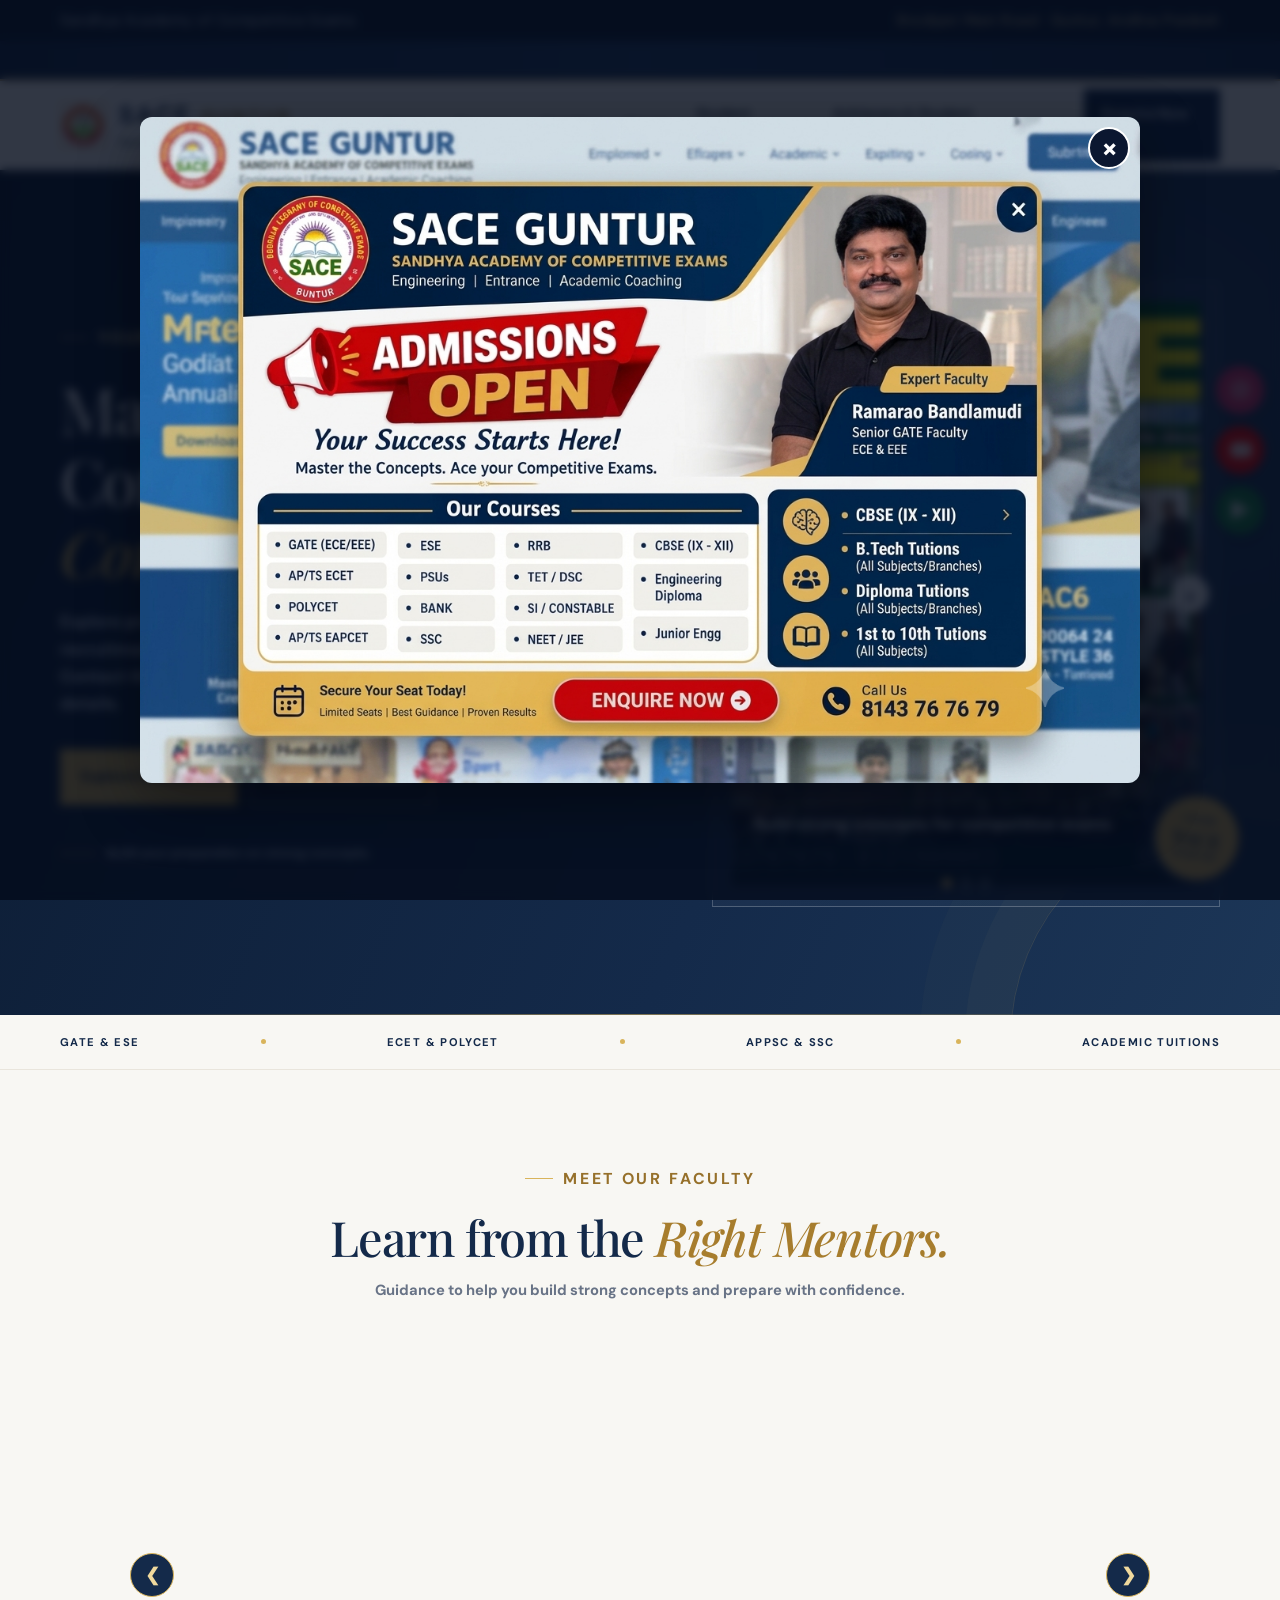
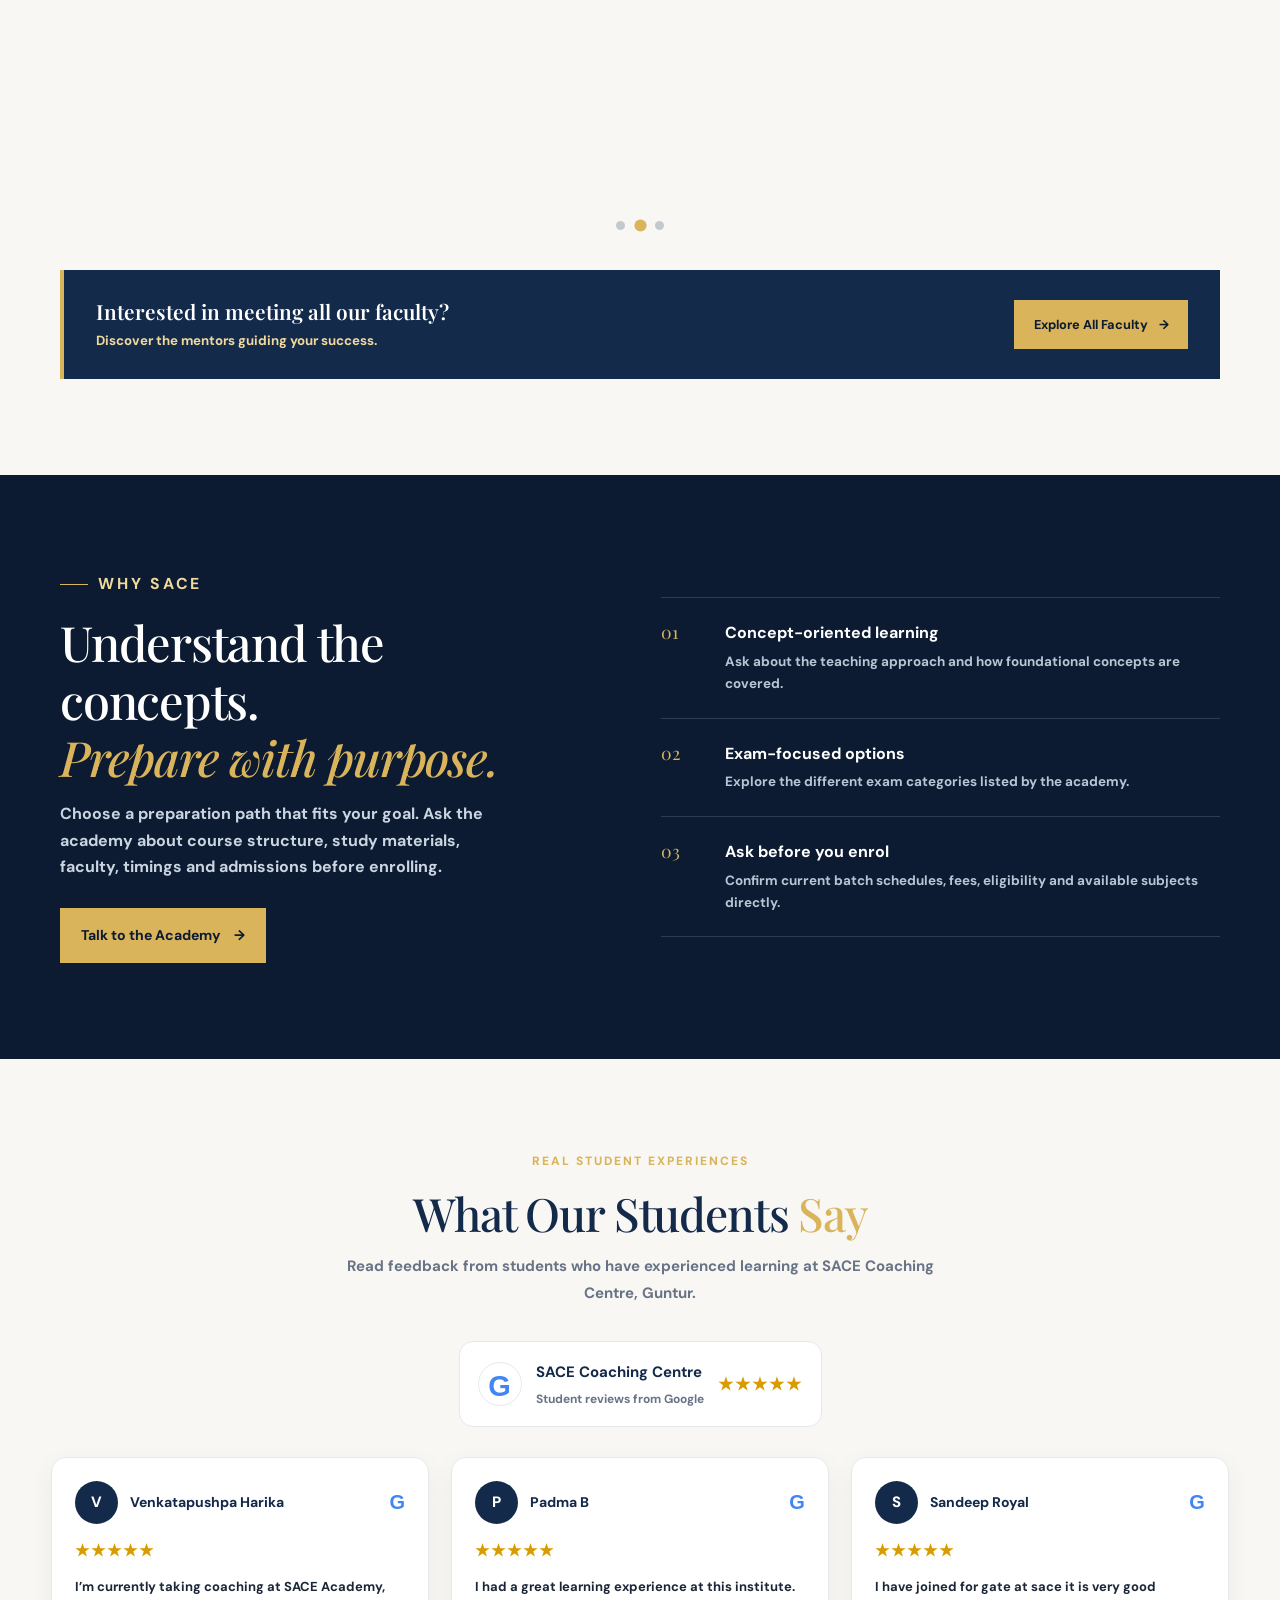
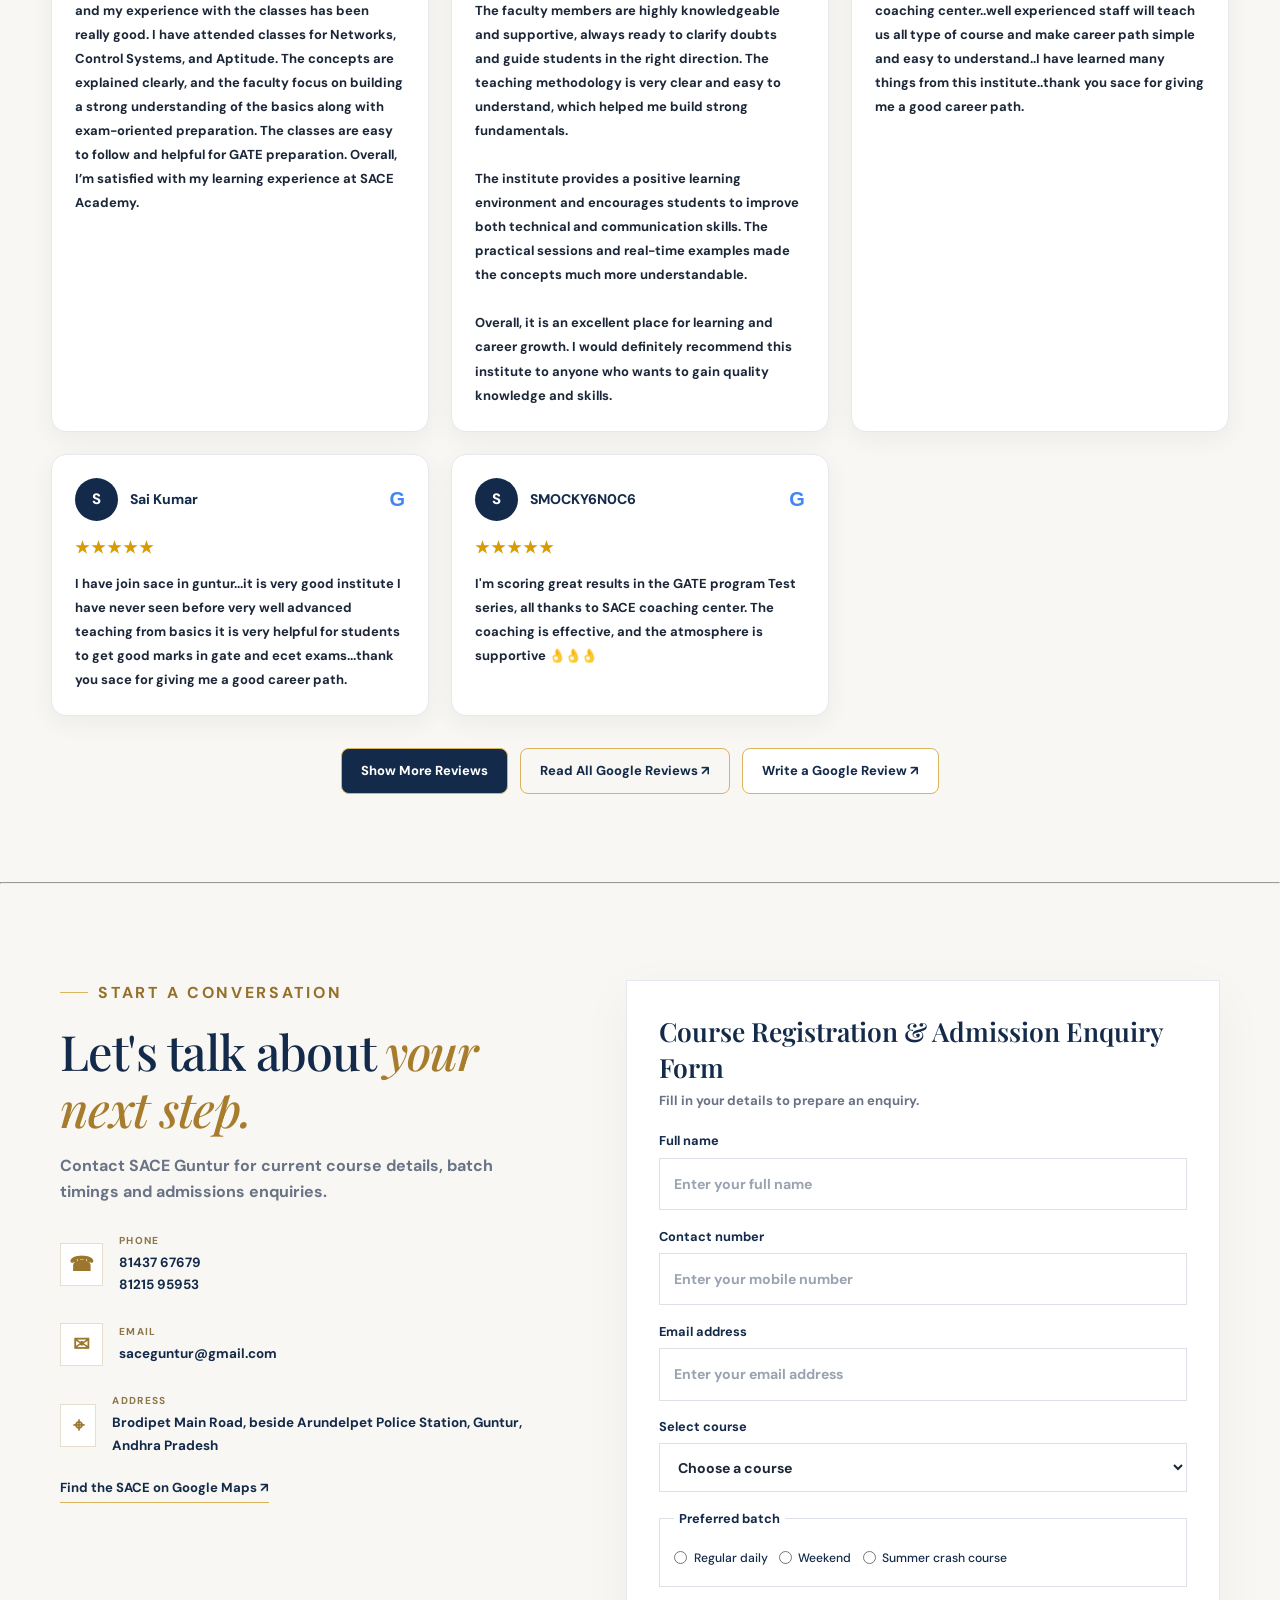
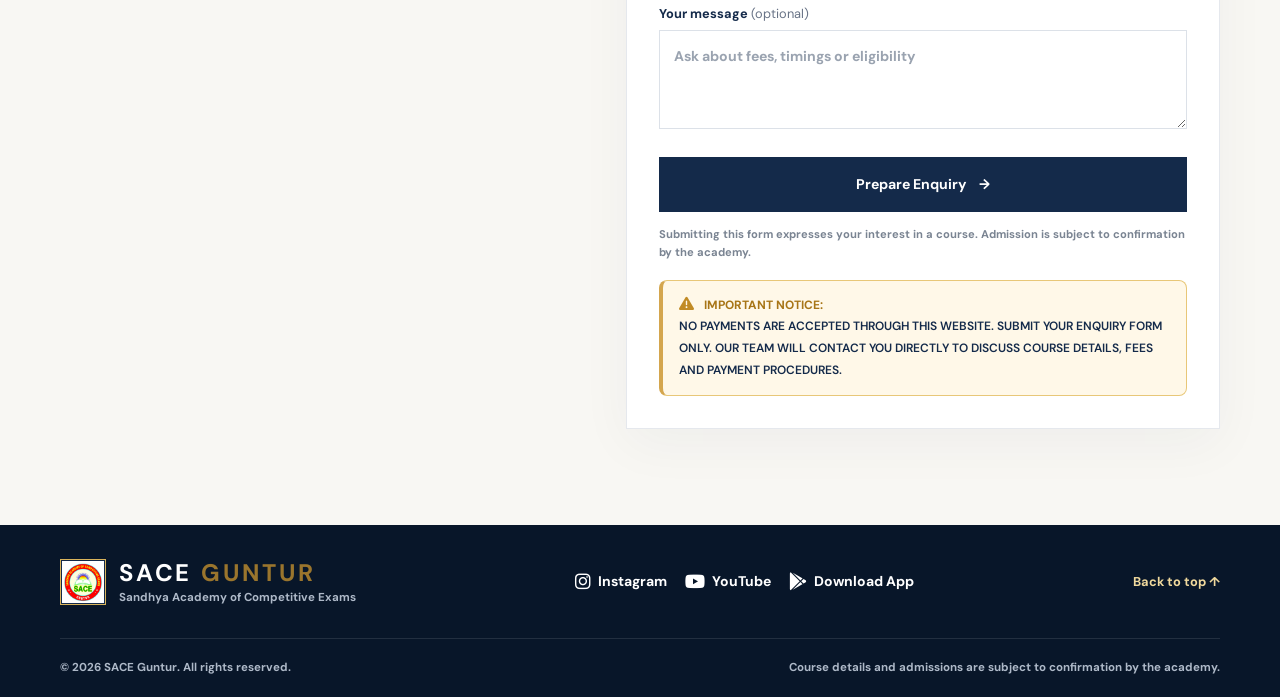
==== commit 31ebef1e: "Update brand copy formatting in index.html" ====
--- a/sace-premium-homepage-updated/index.html
+++ b/sace-premium-homepage-updated/index.html
@@ -169,7 +169,7 @@
             alt="SACE Guntur Logo">
         </span>
         <span class="brand-copy">
-          <strong>SACE <span>GUNTUR</span></strong>
+   <strong><b>SACE <b/><span style="font-size: 18px;">GUNTUR</span></strong>
           <small>Sandhya Academy of Competitive Exams</small>
         </span>
       </a>
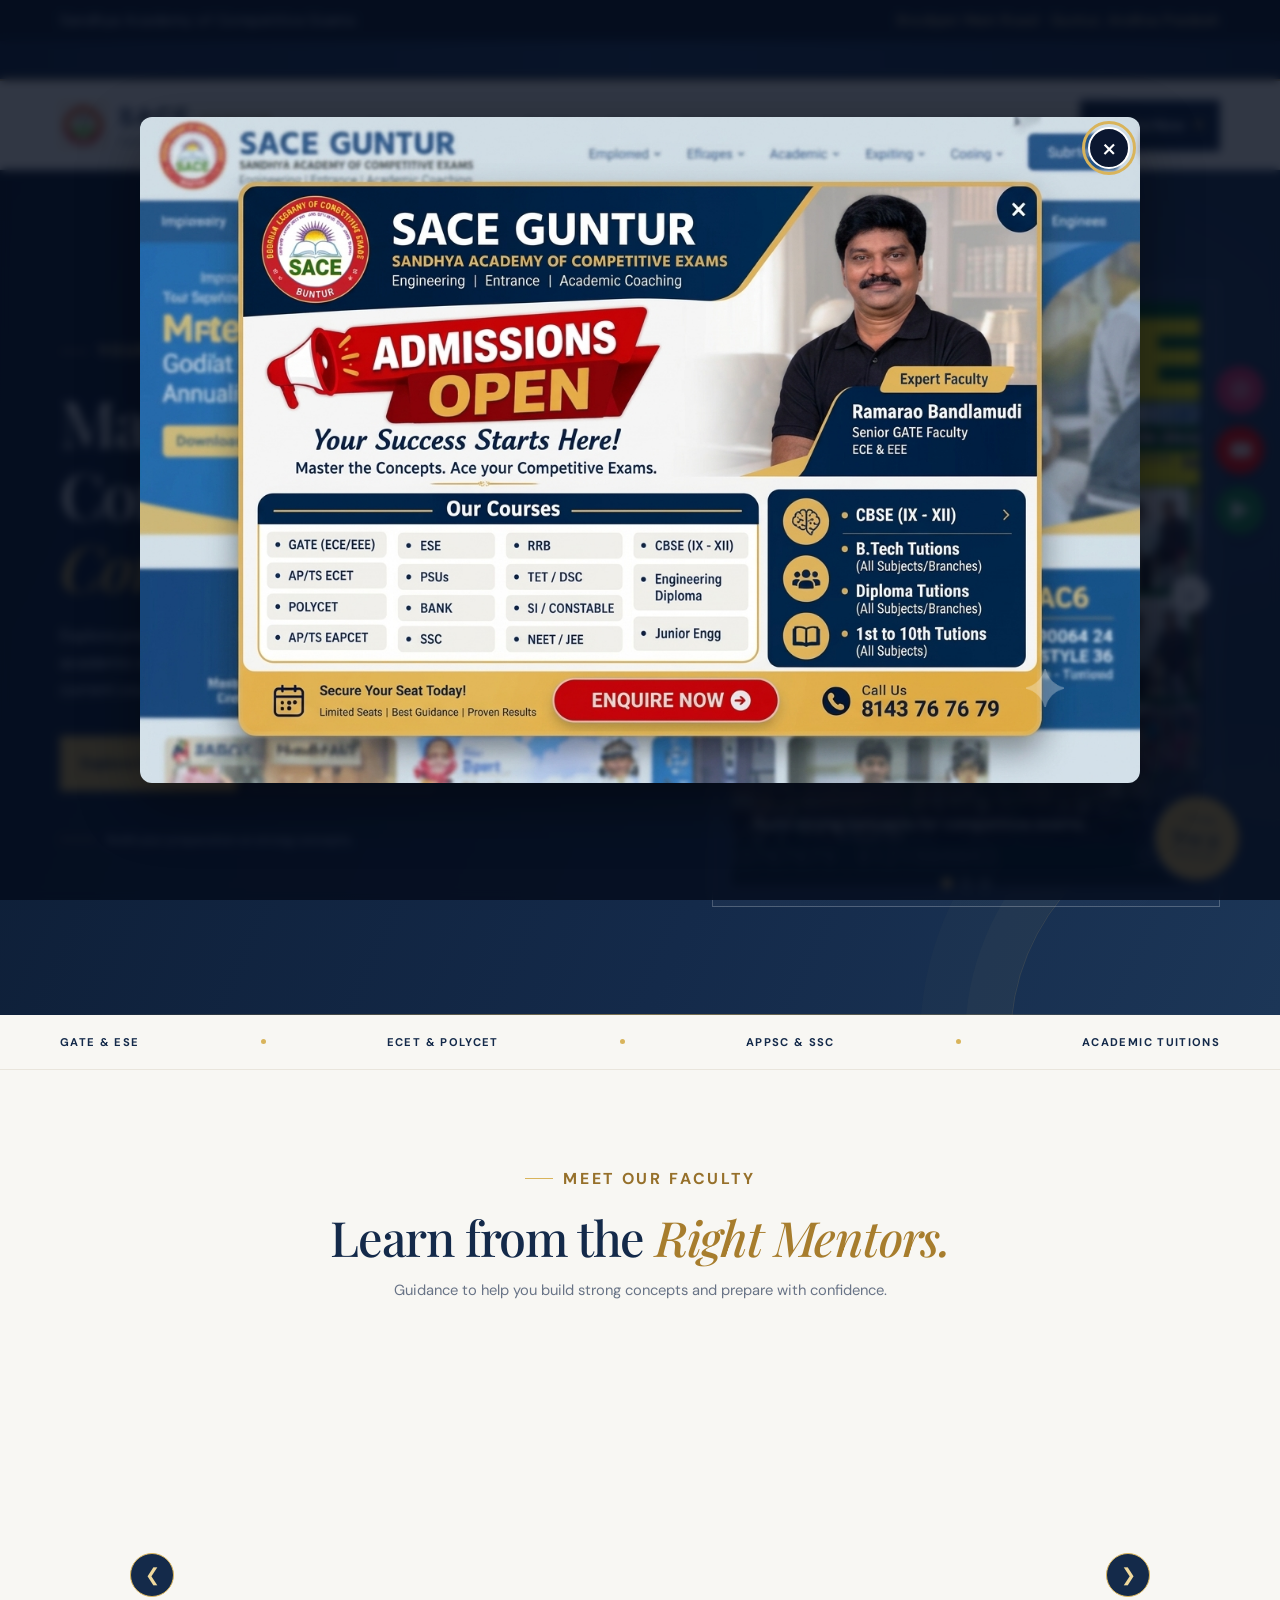
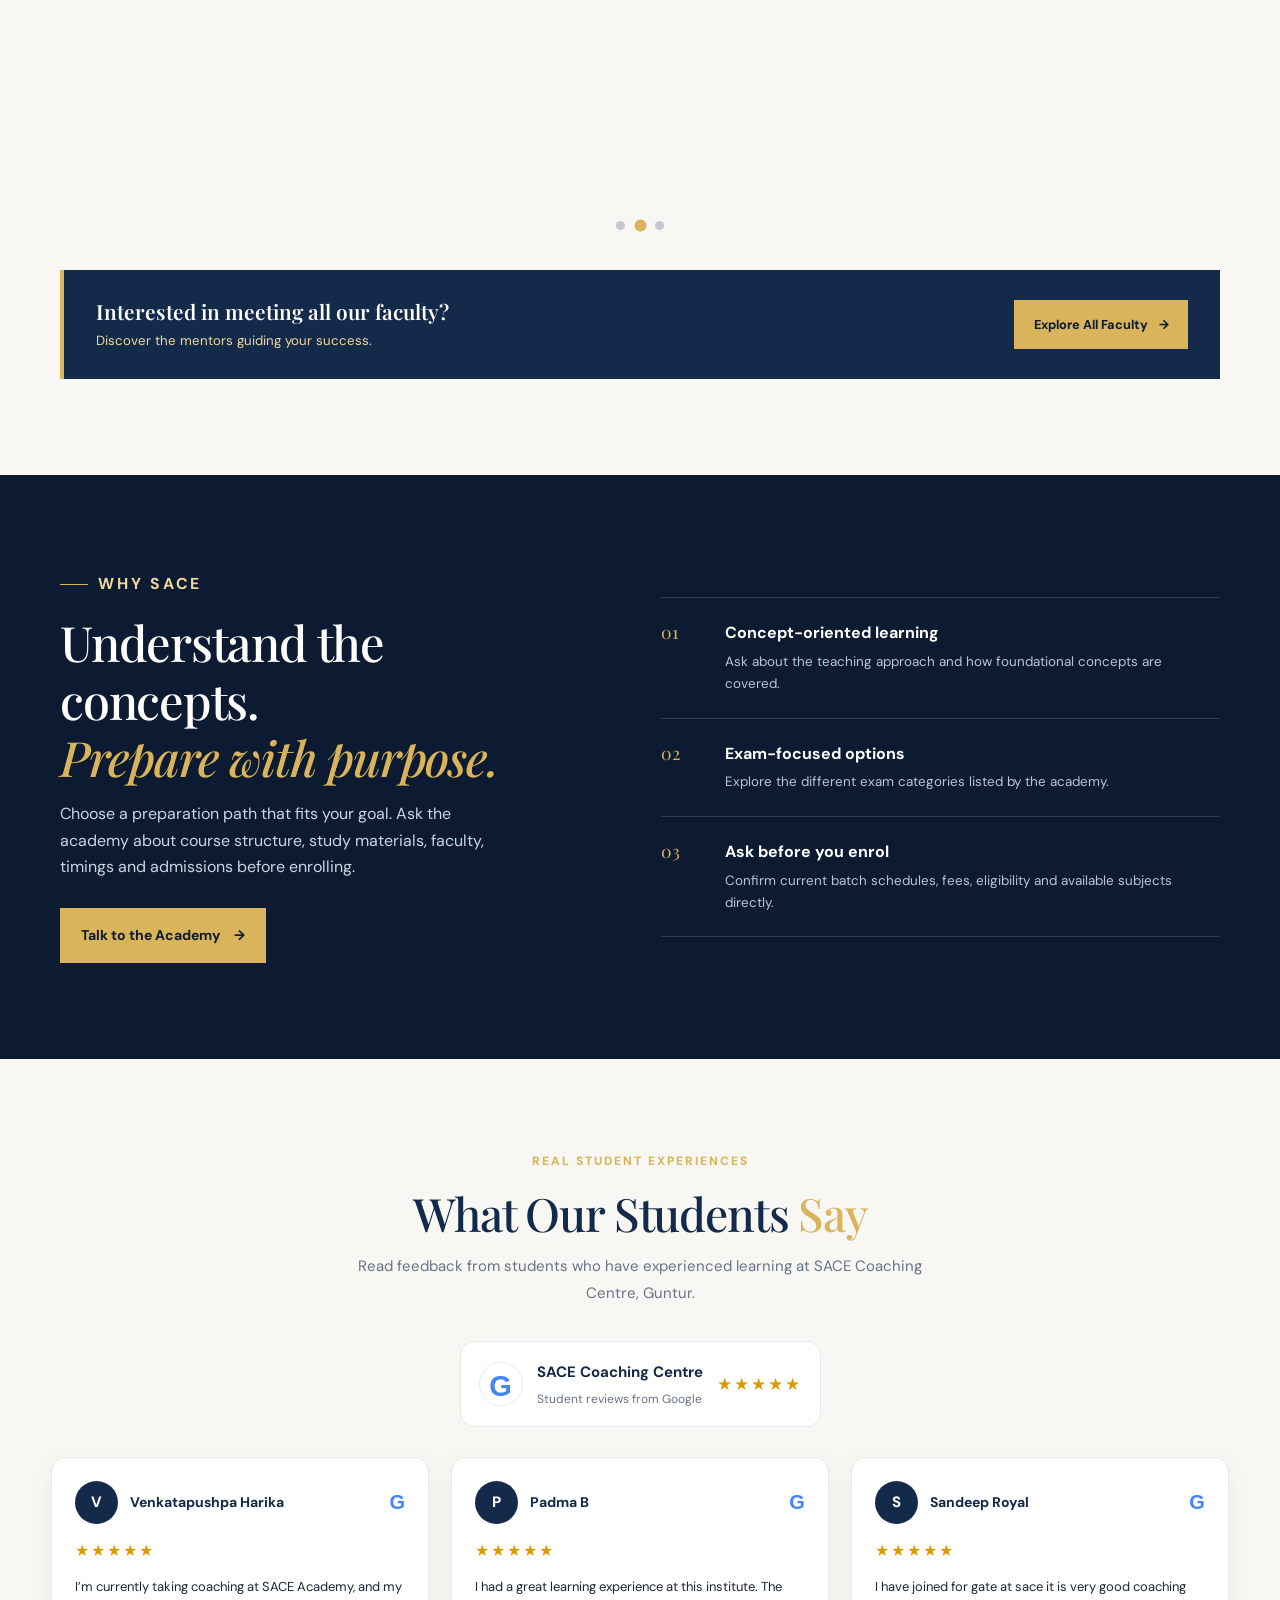
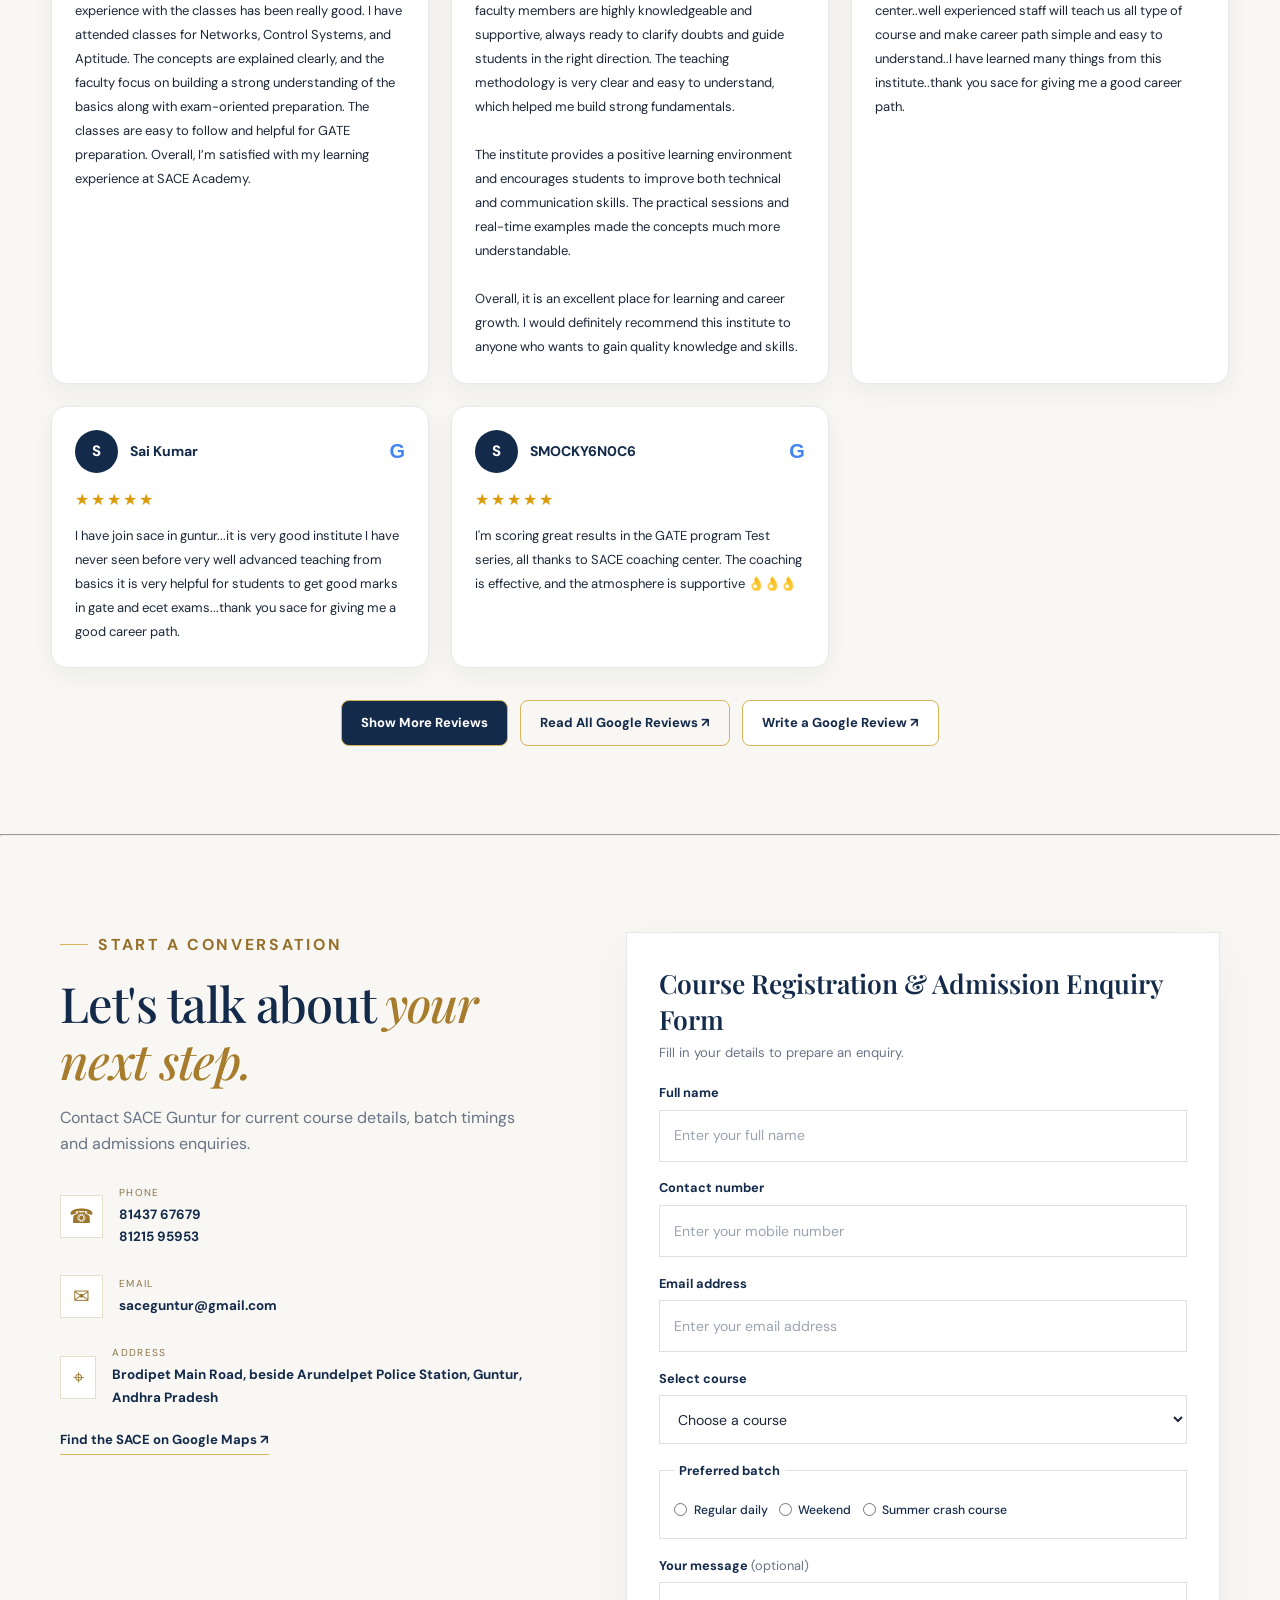
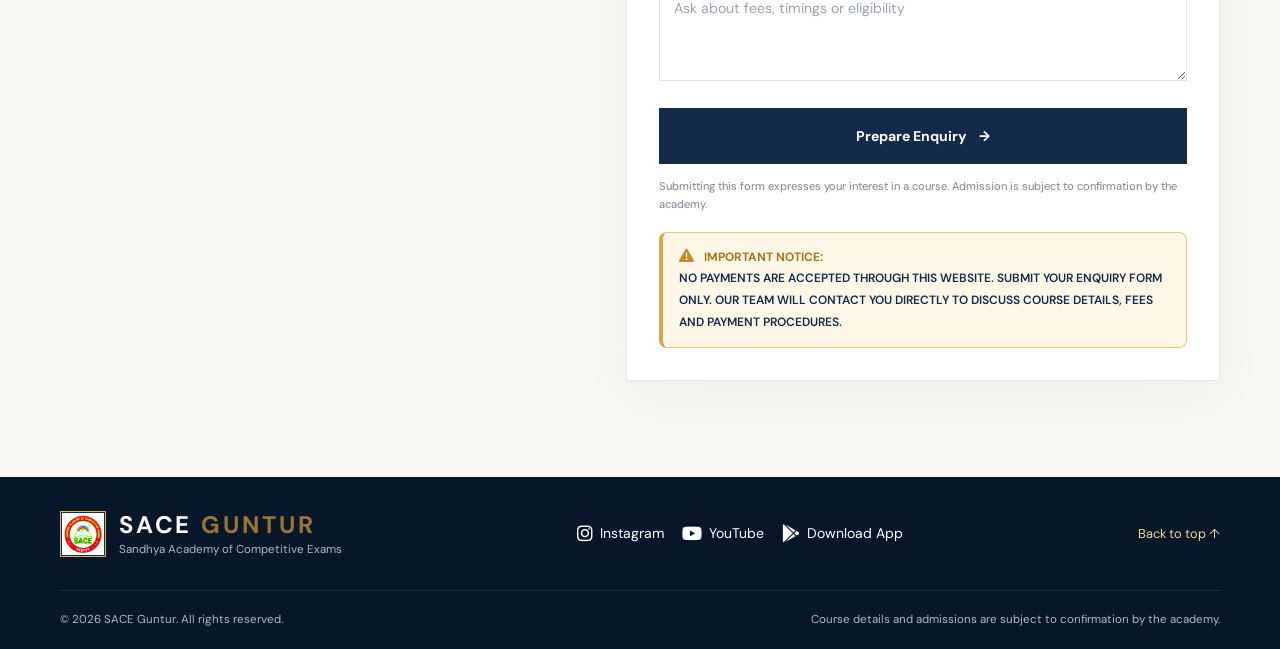
==== commit 8a7dad53: "Fix HTML structure for SACE Guntur branding" ====
--- a/sace-premium-homepage-updated/index.html
+++ b/sace-premium-homepage-updated/index.html
@@ -169,7 +169,7 @@
             alt="SACE Guntur Logo">
         </span>
         <span class="brand-copy">
-   <strong><b>SACE <b/><span style="font-size: 18px;">GUNTUR</span></strong>
+    <strong>SACE <span style="font-size: small;">GUNTUR</span></strong>
           <small>Sandhya Academy of Competitive Exams</small>
         </span>
       </a>
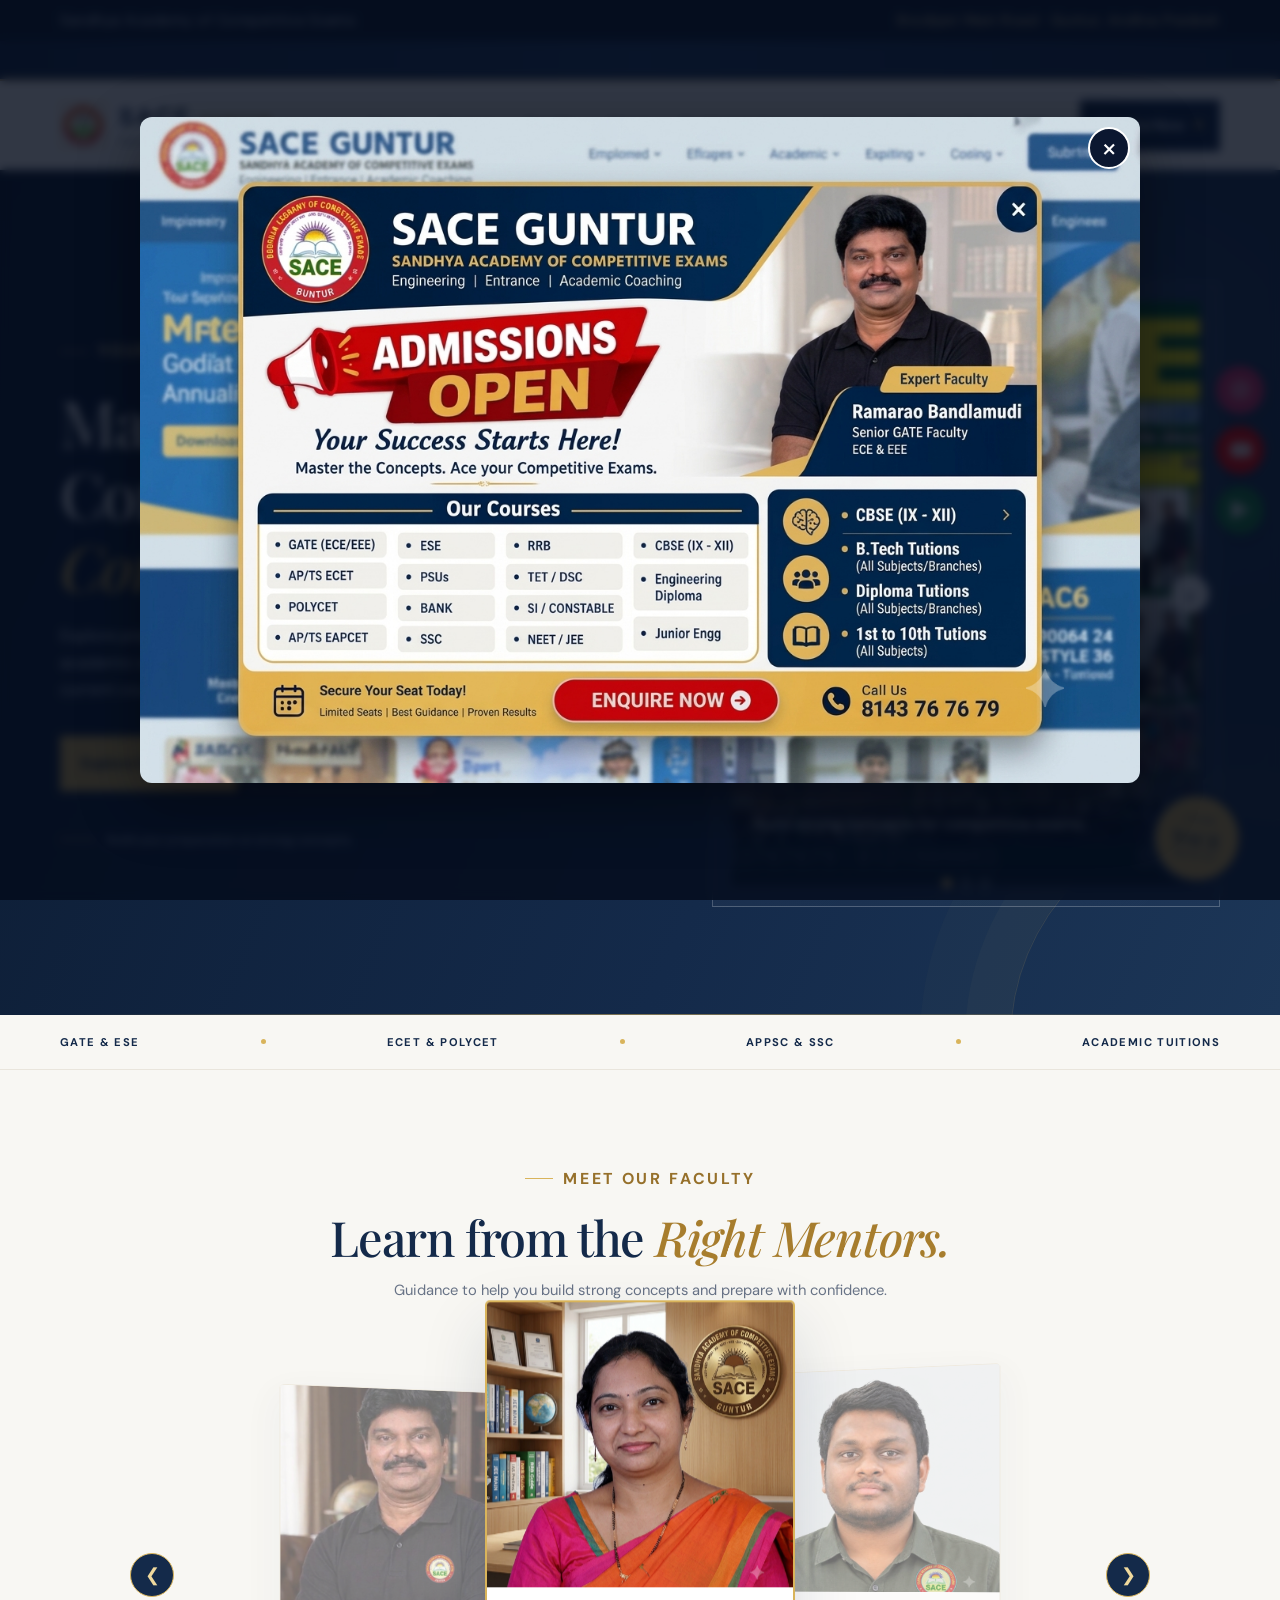
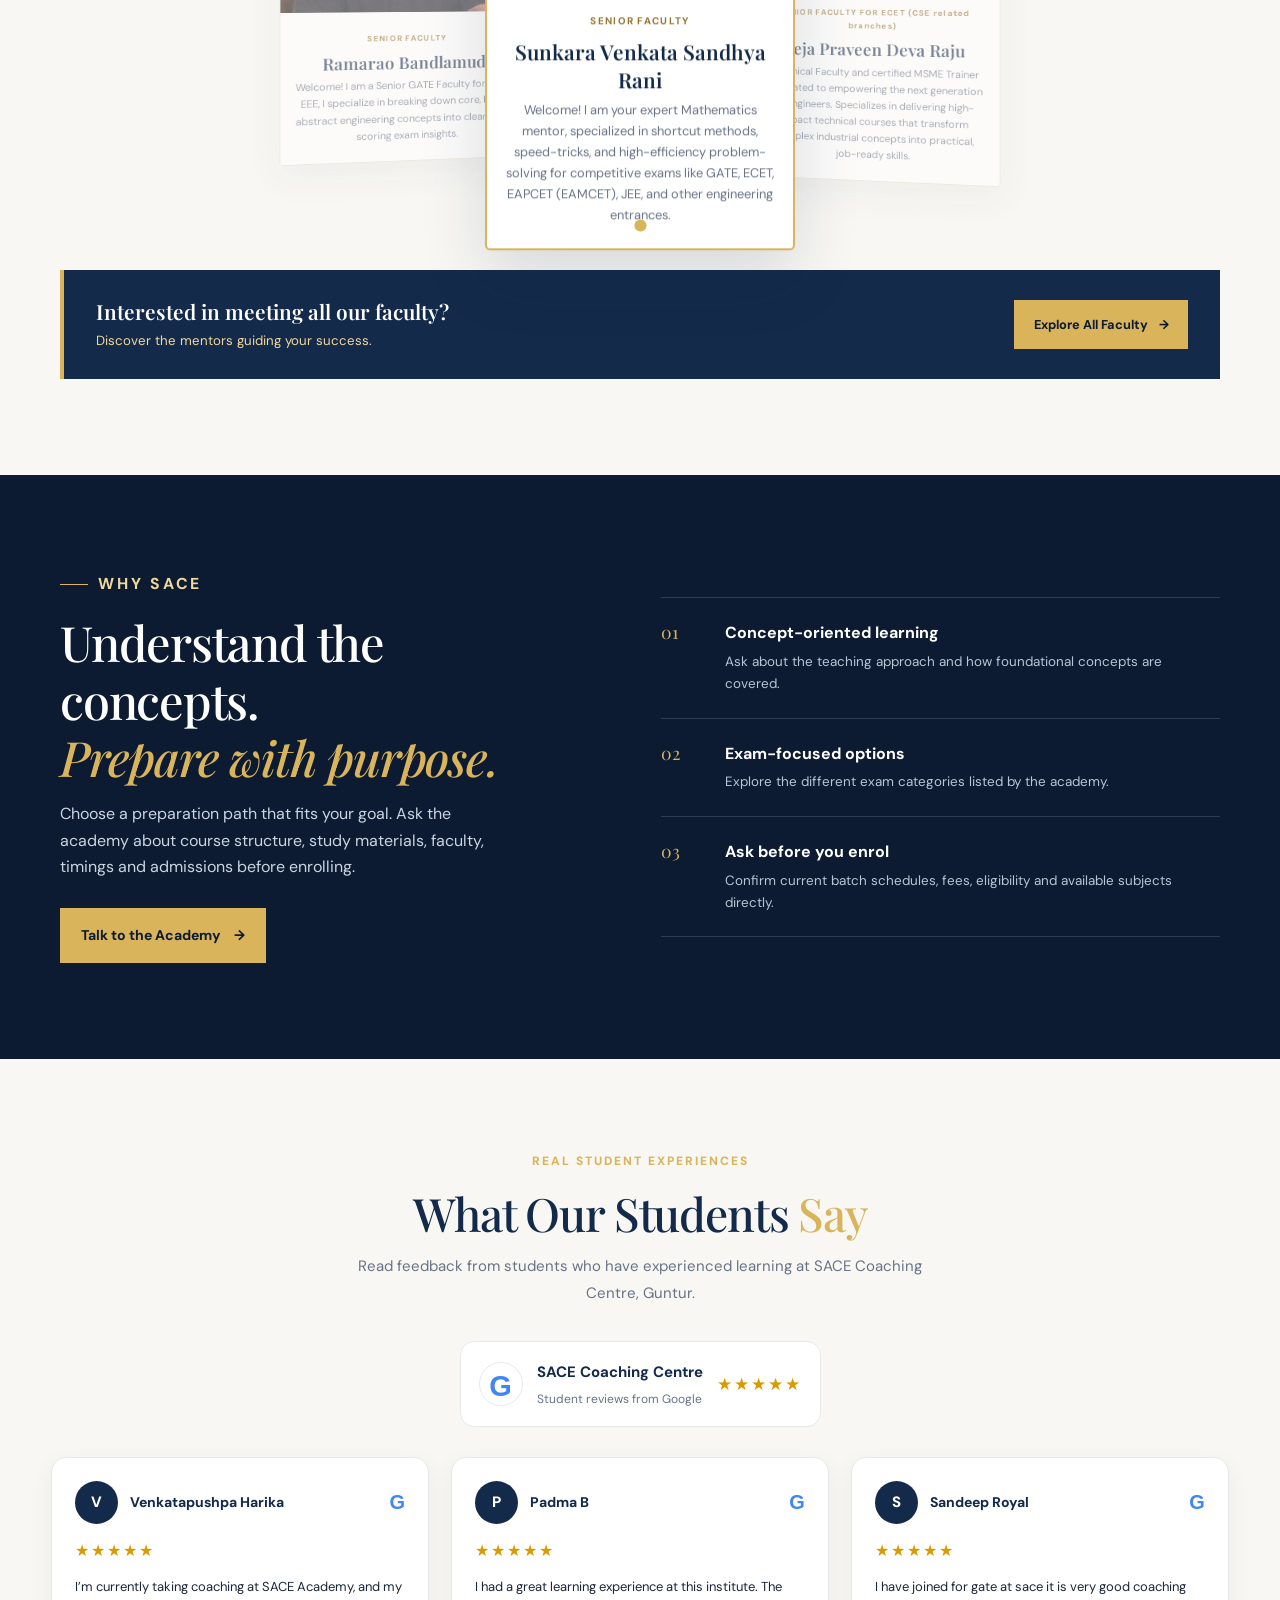
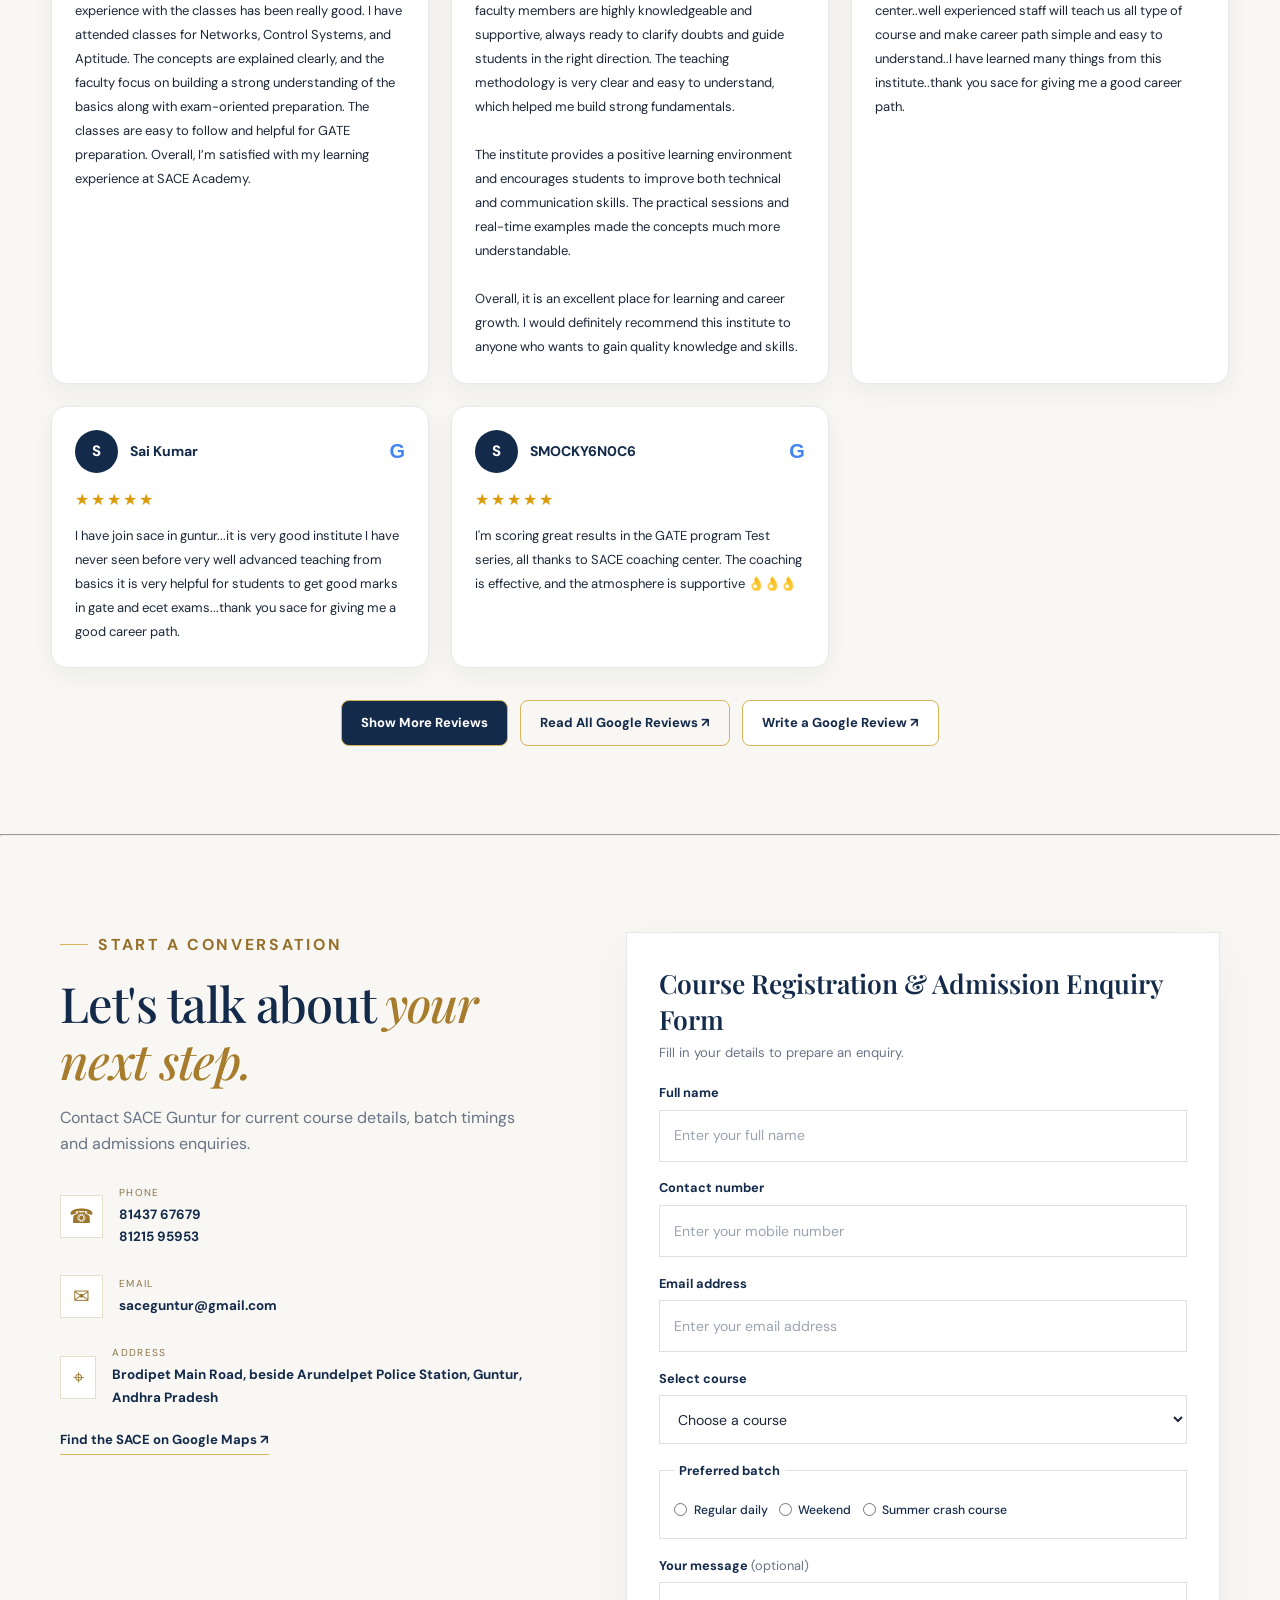
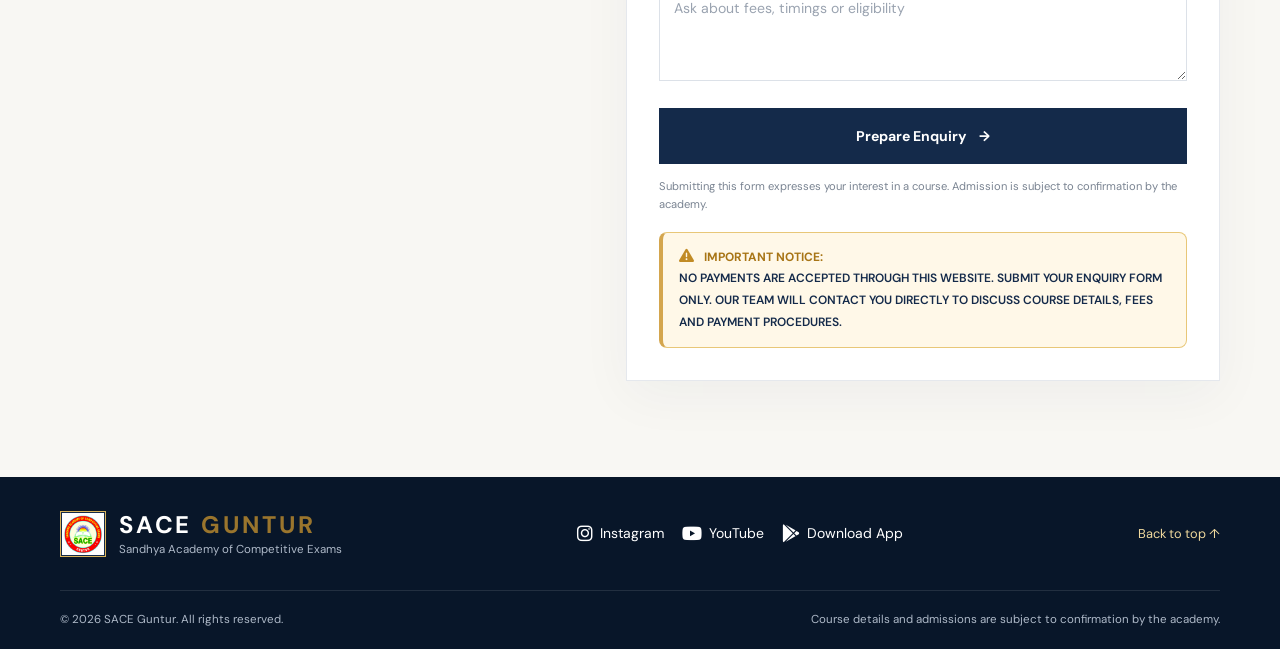
==== commit 6f96d746: "Update index.html" ====
--- a/sace-premium-homepage-updated/index.html
+++ b/sace-premium-homepage-updated/index.html
@@ -7,7 +7,7 @@
   <meta name="viewport" content="width=device-width, initial-scale=1.0">
 
   <!-- Primary SEO -->
-  <title>SACE Academy Guntur | GATE, ECET & Competitive Exam Coaching</title>
+  <title>SACE Academy Guntur | GATE, ECET & Competitive Exam Coaching</title> 
 
   <meta
     name="description"
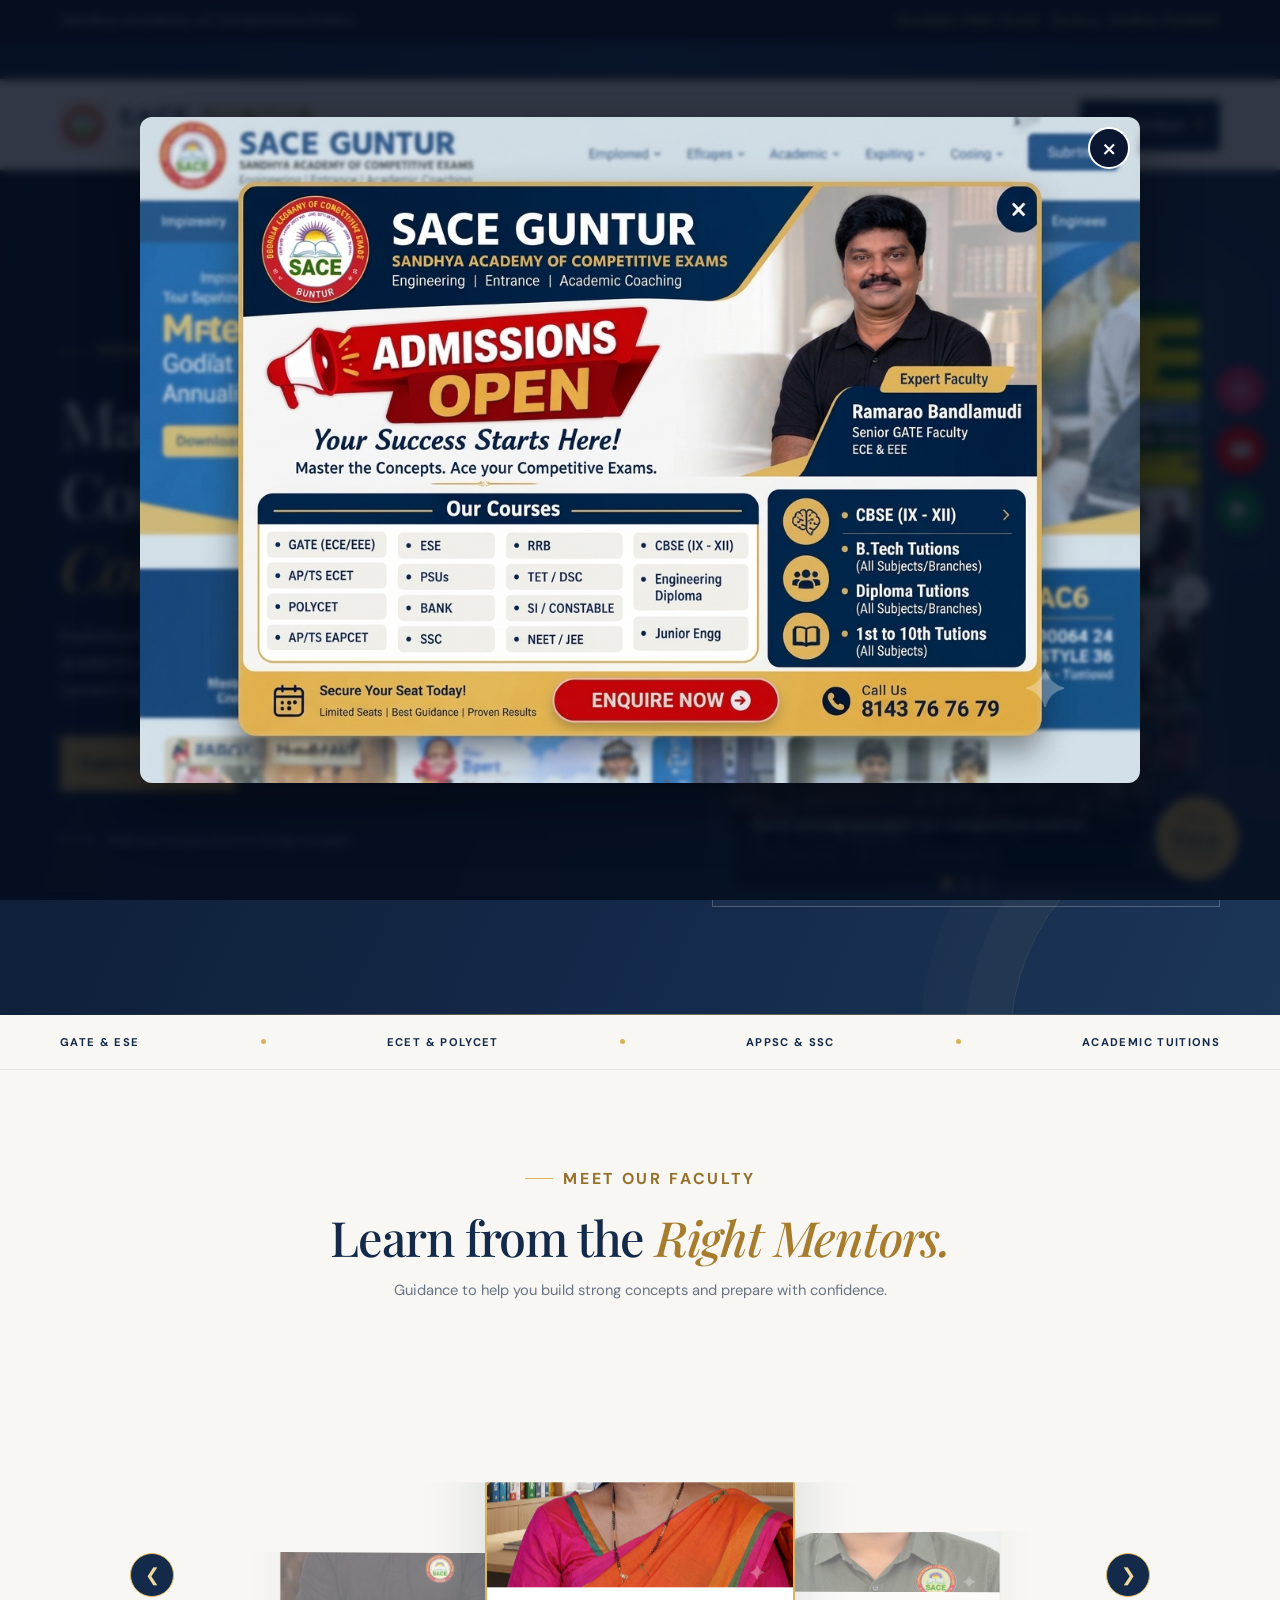
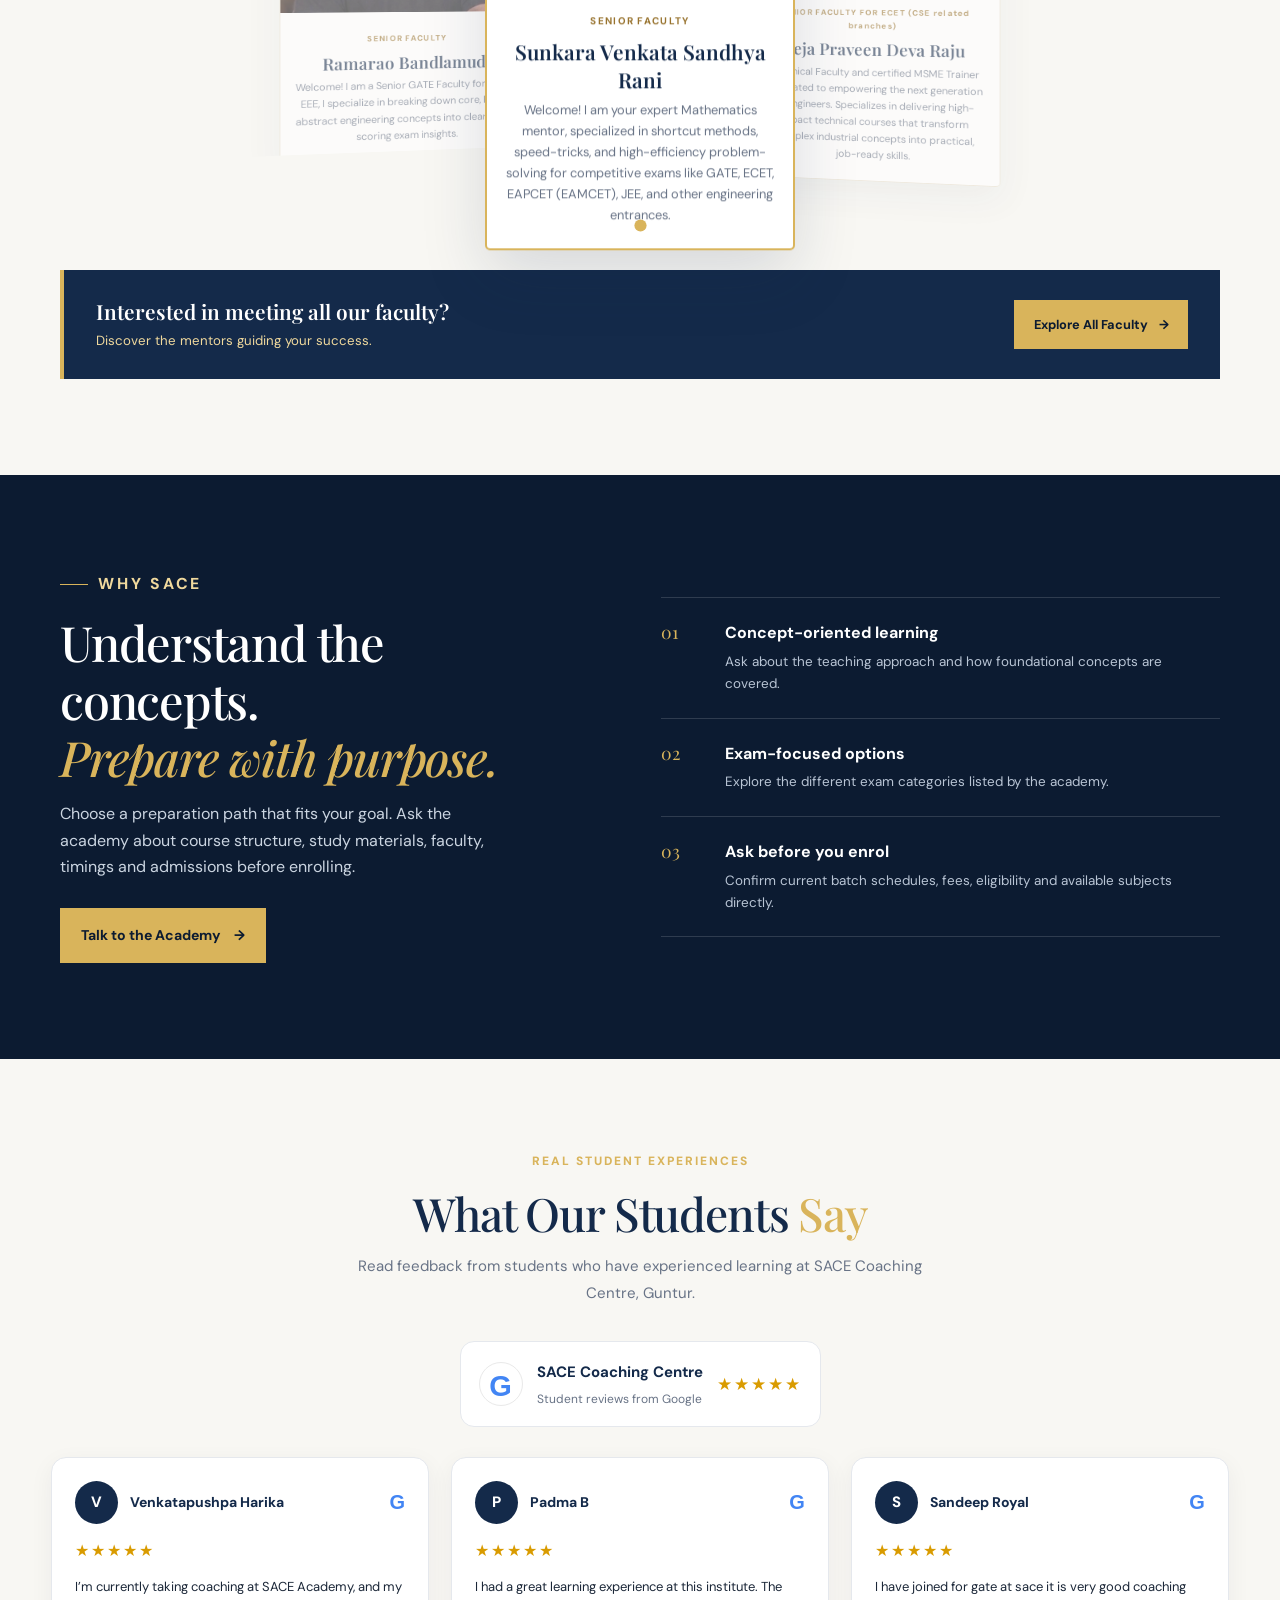
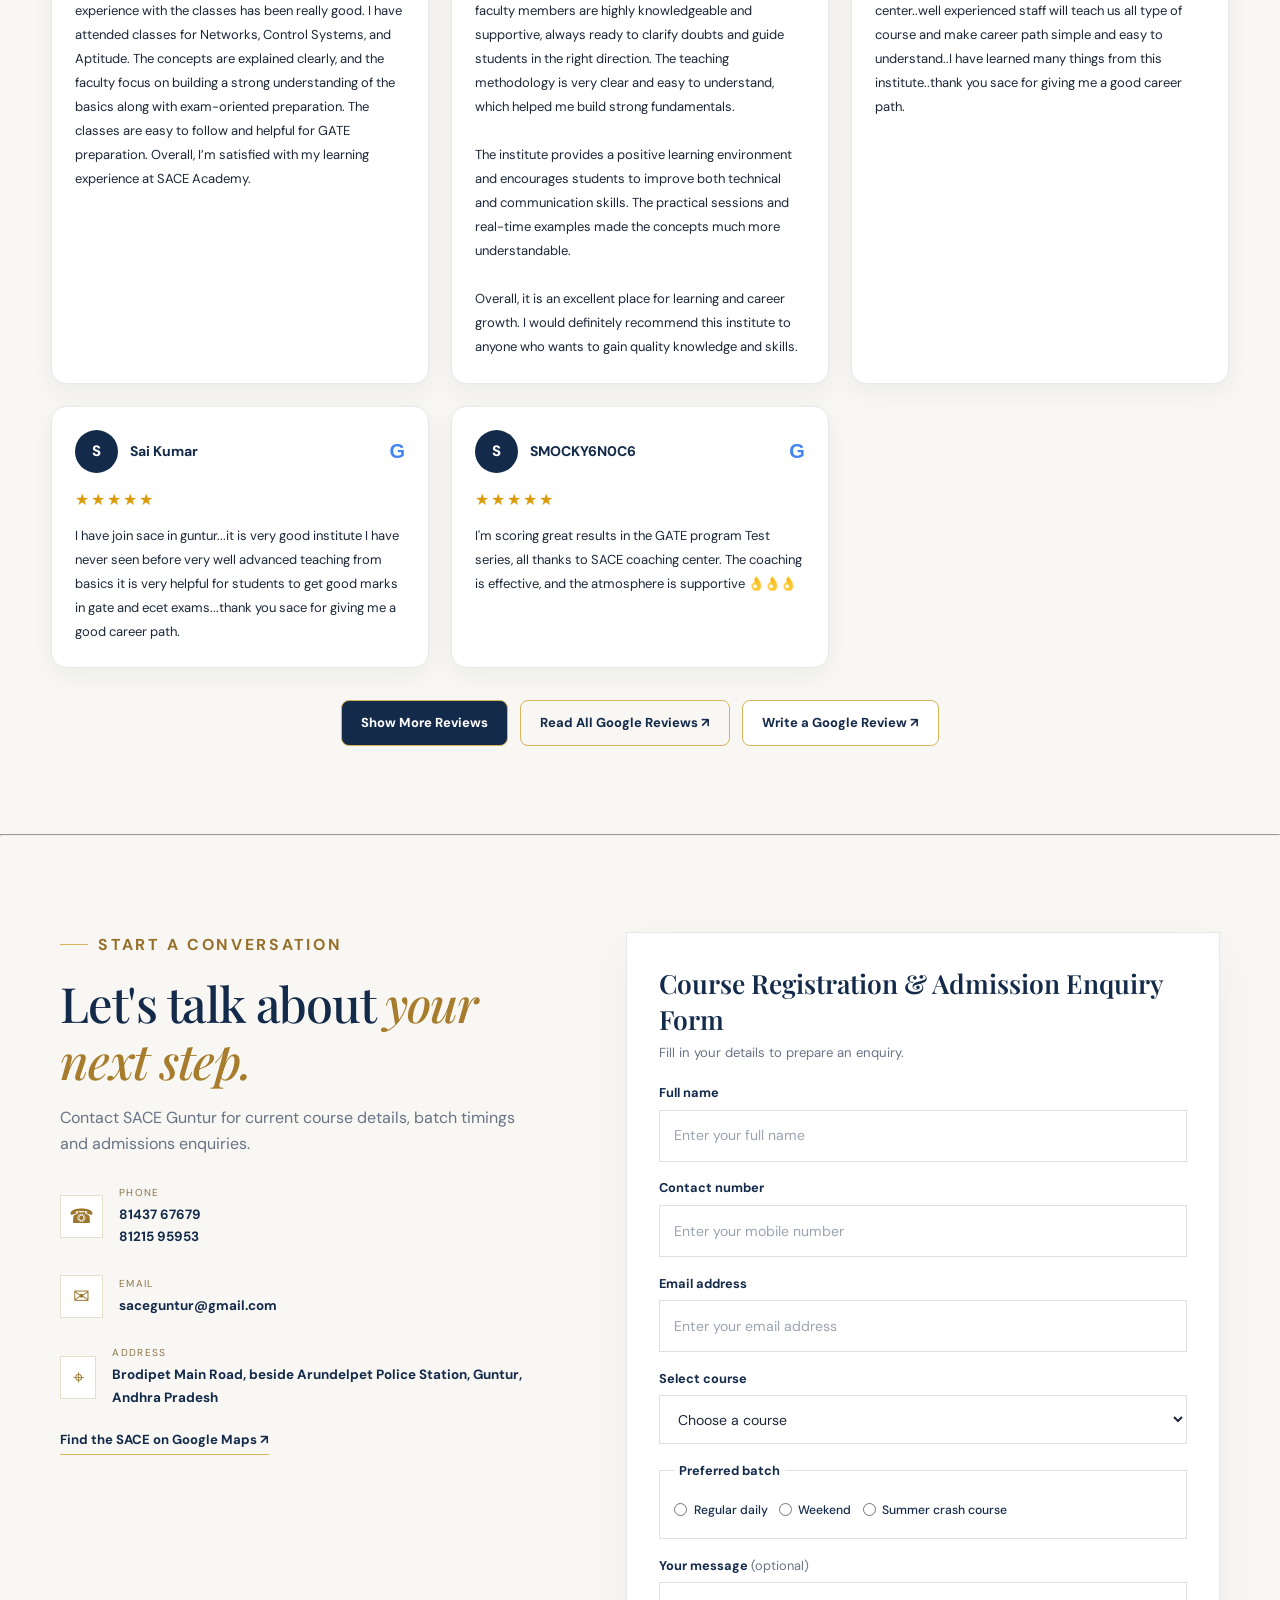
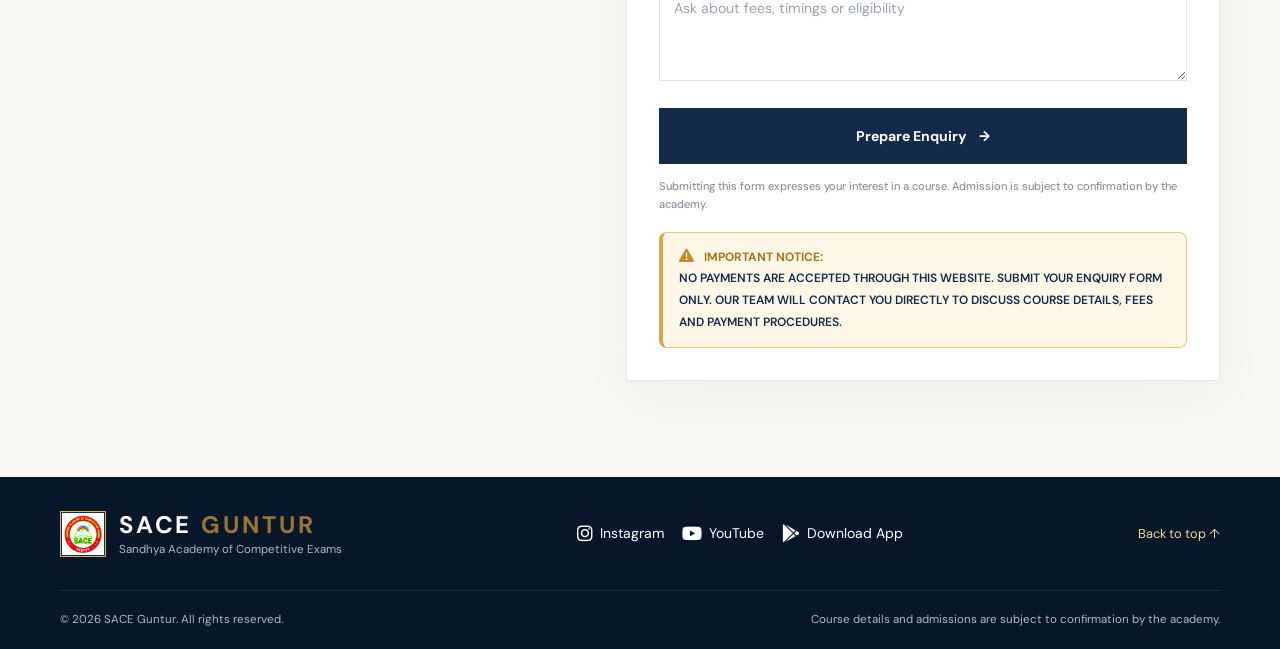
==== commit c3ca645d: "Update brand copy formatting in index.html" ====
--- a/sace-premium-homepage-updated/index.html
+++ b/sace-premium-homepage-updated/index.html
@@ -169,7 +169,7 @@
             alt="SACE Guntur Logo">
         </span>
         <span class="brand-copy">
-    <strong>SACE <span style="font-size: small;">GUNTUR</span></strong>
+    <strong>SACE <span>GUNTUR</span></strong>
           <small>Sandhya Academy of Competitive Exams</small>
         </span>
       </a>
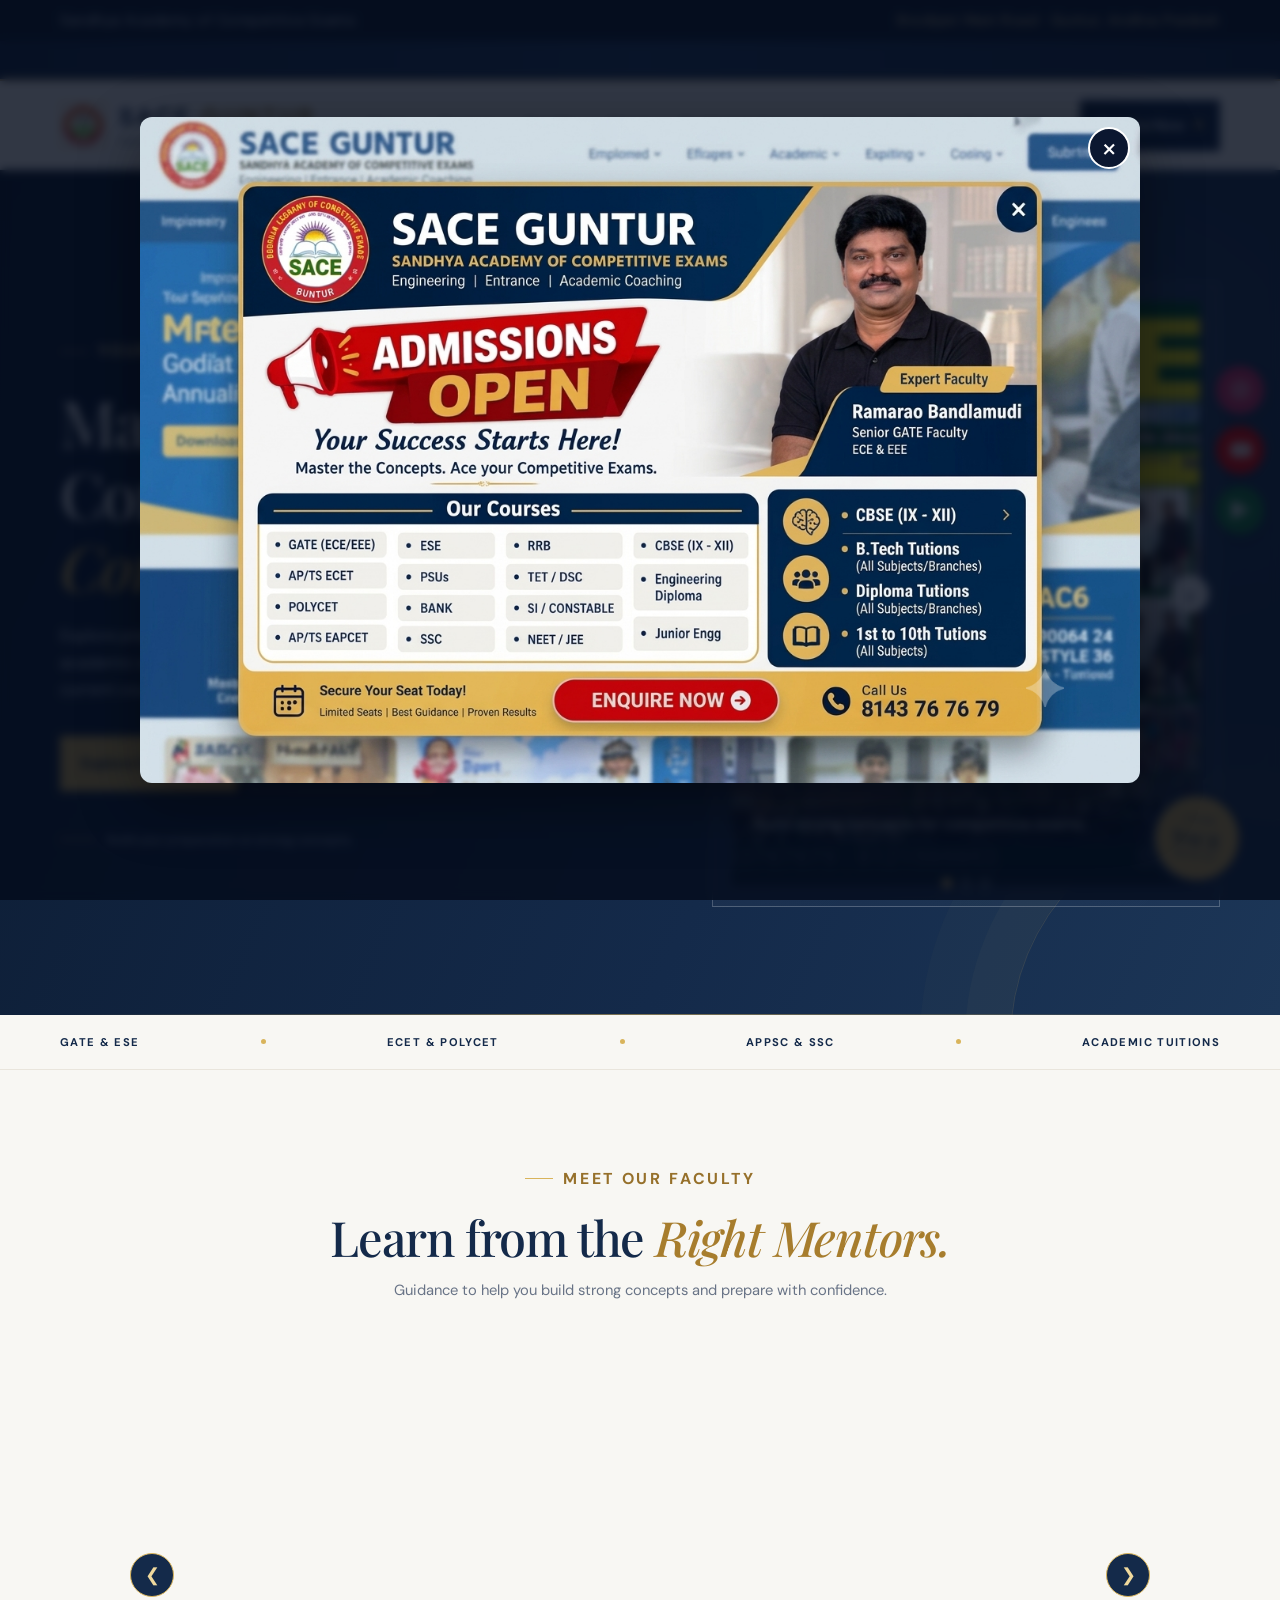
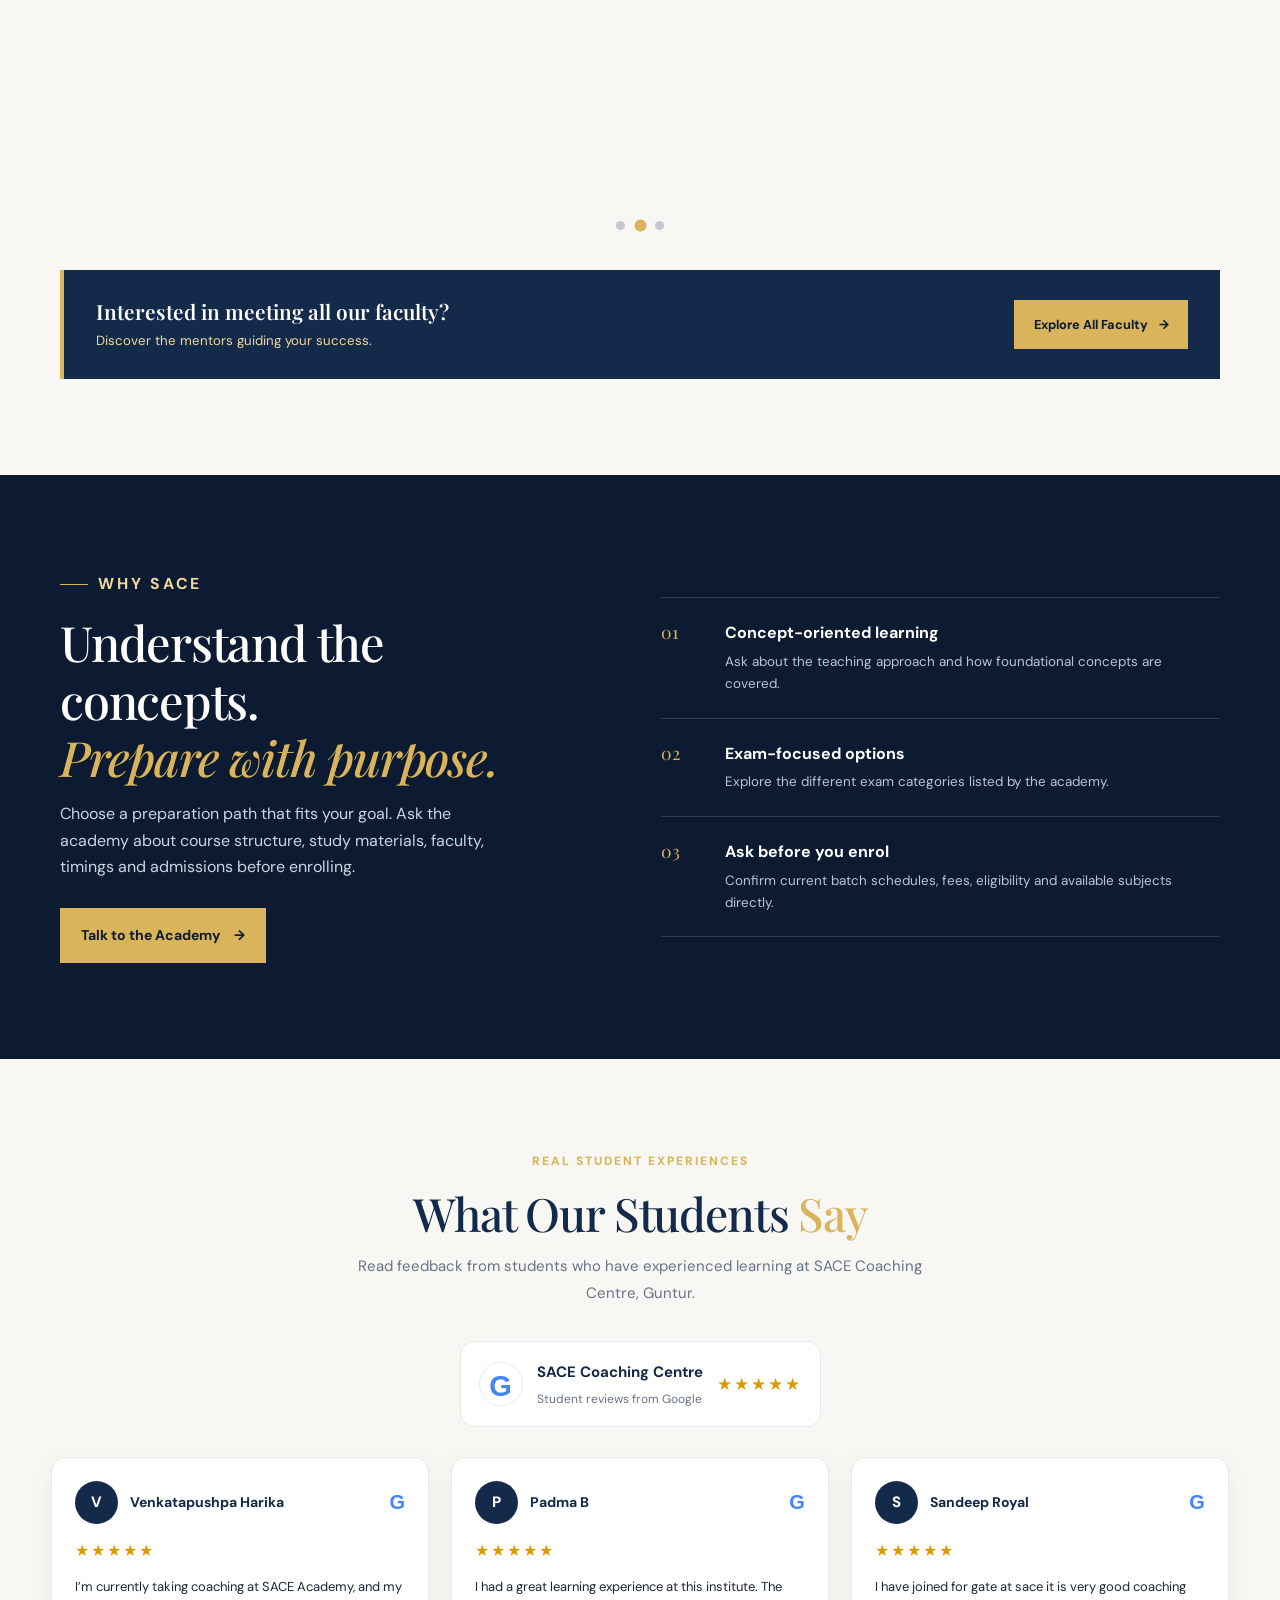
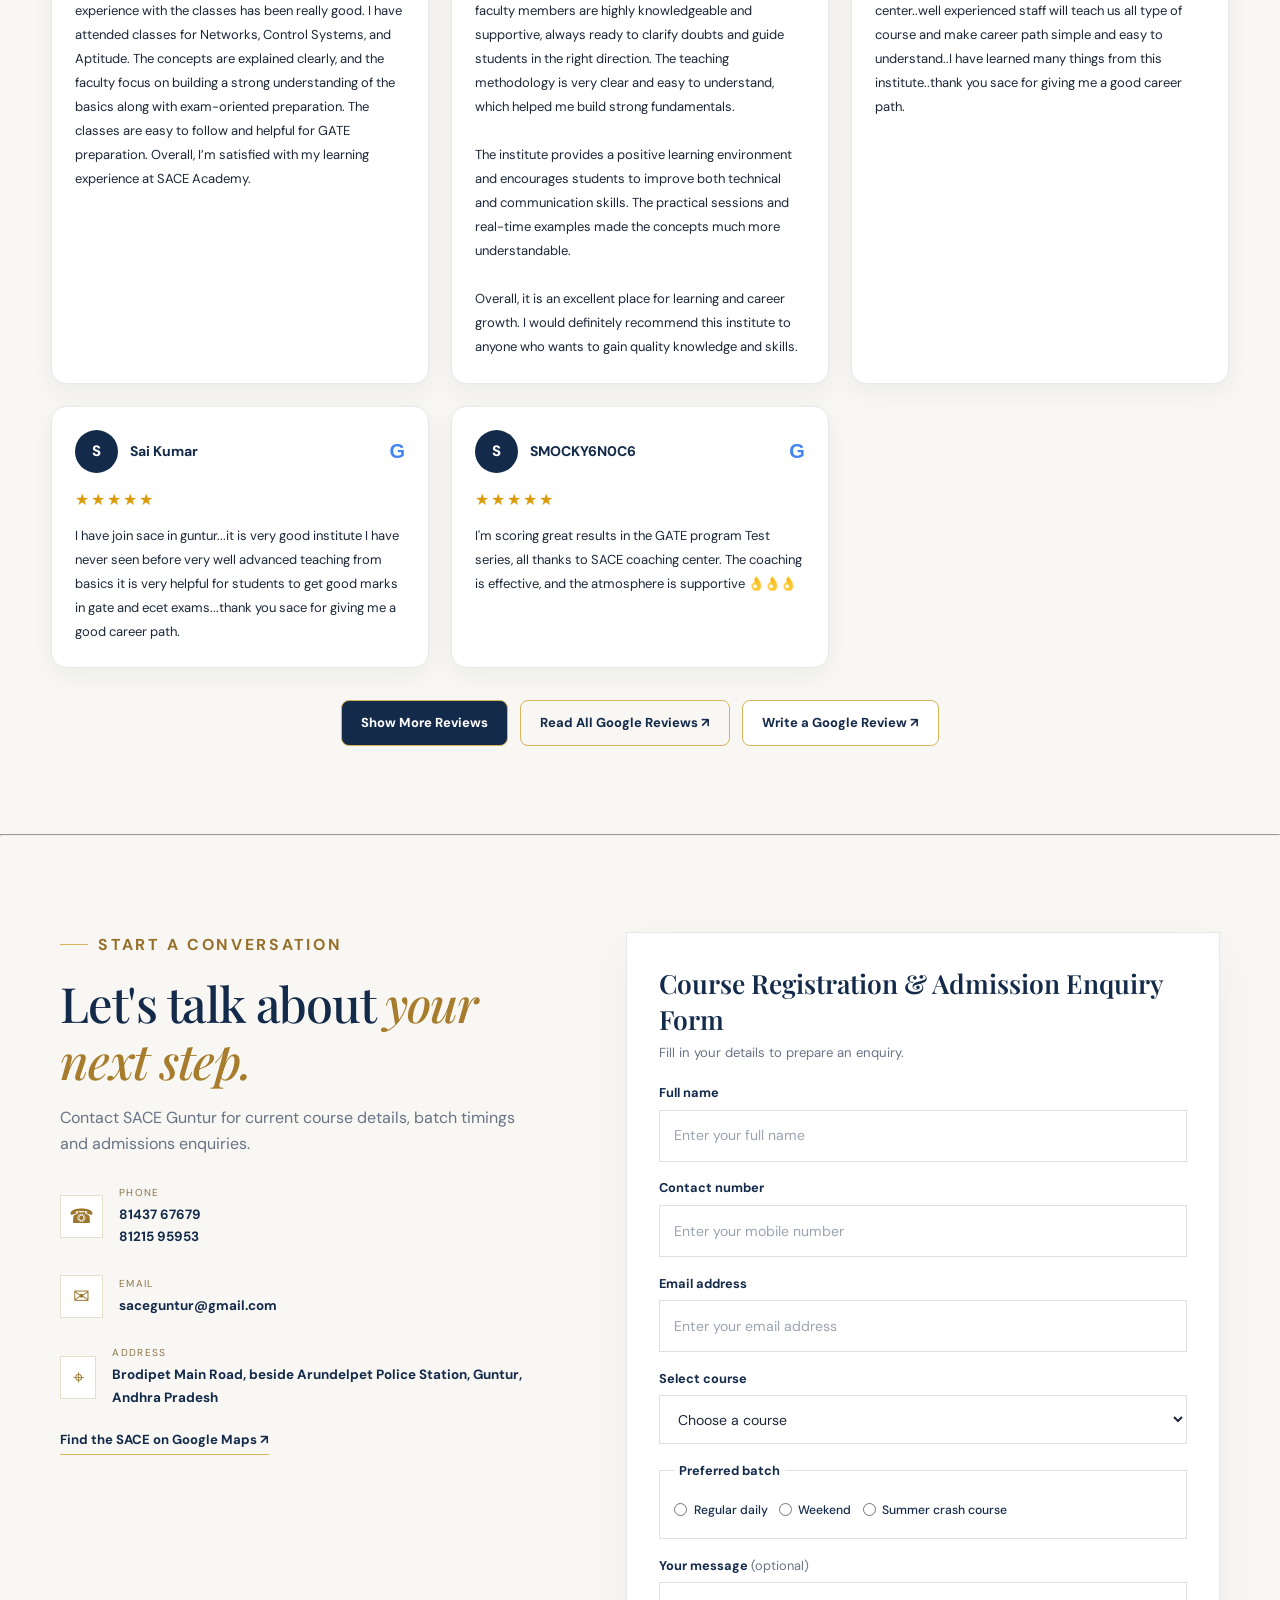
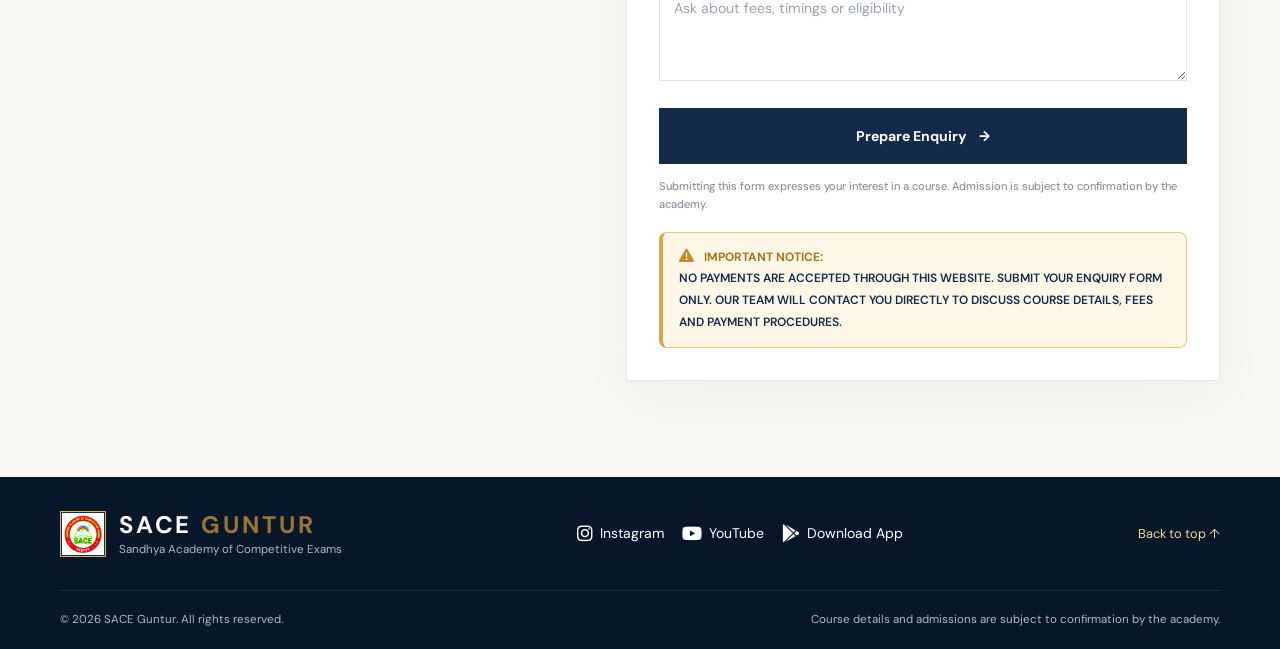
==== commit 4cd502e6: "Add favicons and web manifest links to index.html" ====
--- a/sace-premium-homepage-updated/index.html
+++ b/sace-premium-homepage-updated/index.html
@@ -86,6 +86,12 @@
     rel="stylesheet"
     href="https://cdnjs.cloudflare.com/ajax/libs/font-awesome/6.7.2/css/all.min.css"
   >
+  <!-- Favicons -->
+<link rel="icon" href="https://saceacademy.netlify.app/favicon.ico" sizes="any">
+<link rel="apple-touch-icon" sizes="180x180" href="/apple-touch-icon.png">
+<link rel="icon" type="image/png" sizes="32x32" href="/favicon-32x32.png">
+<link rel="icon" type="image/png" sizes="16x16" href="/favicon-16x16.png">
+<link rel="manifest" href="/site.webmanifest">
 
   <!-- Main CSS -->
   <link rel="stylesheet" href="css/style.css">
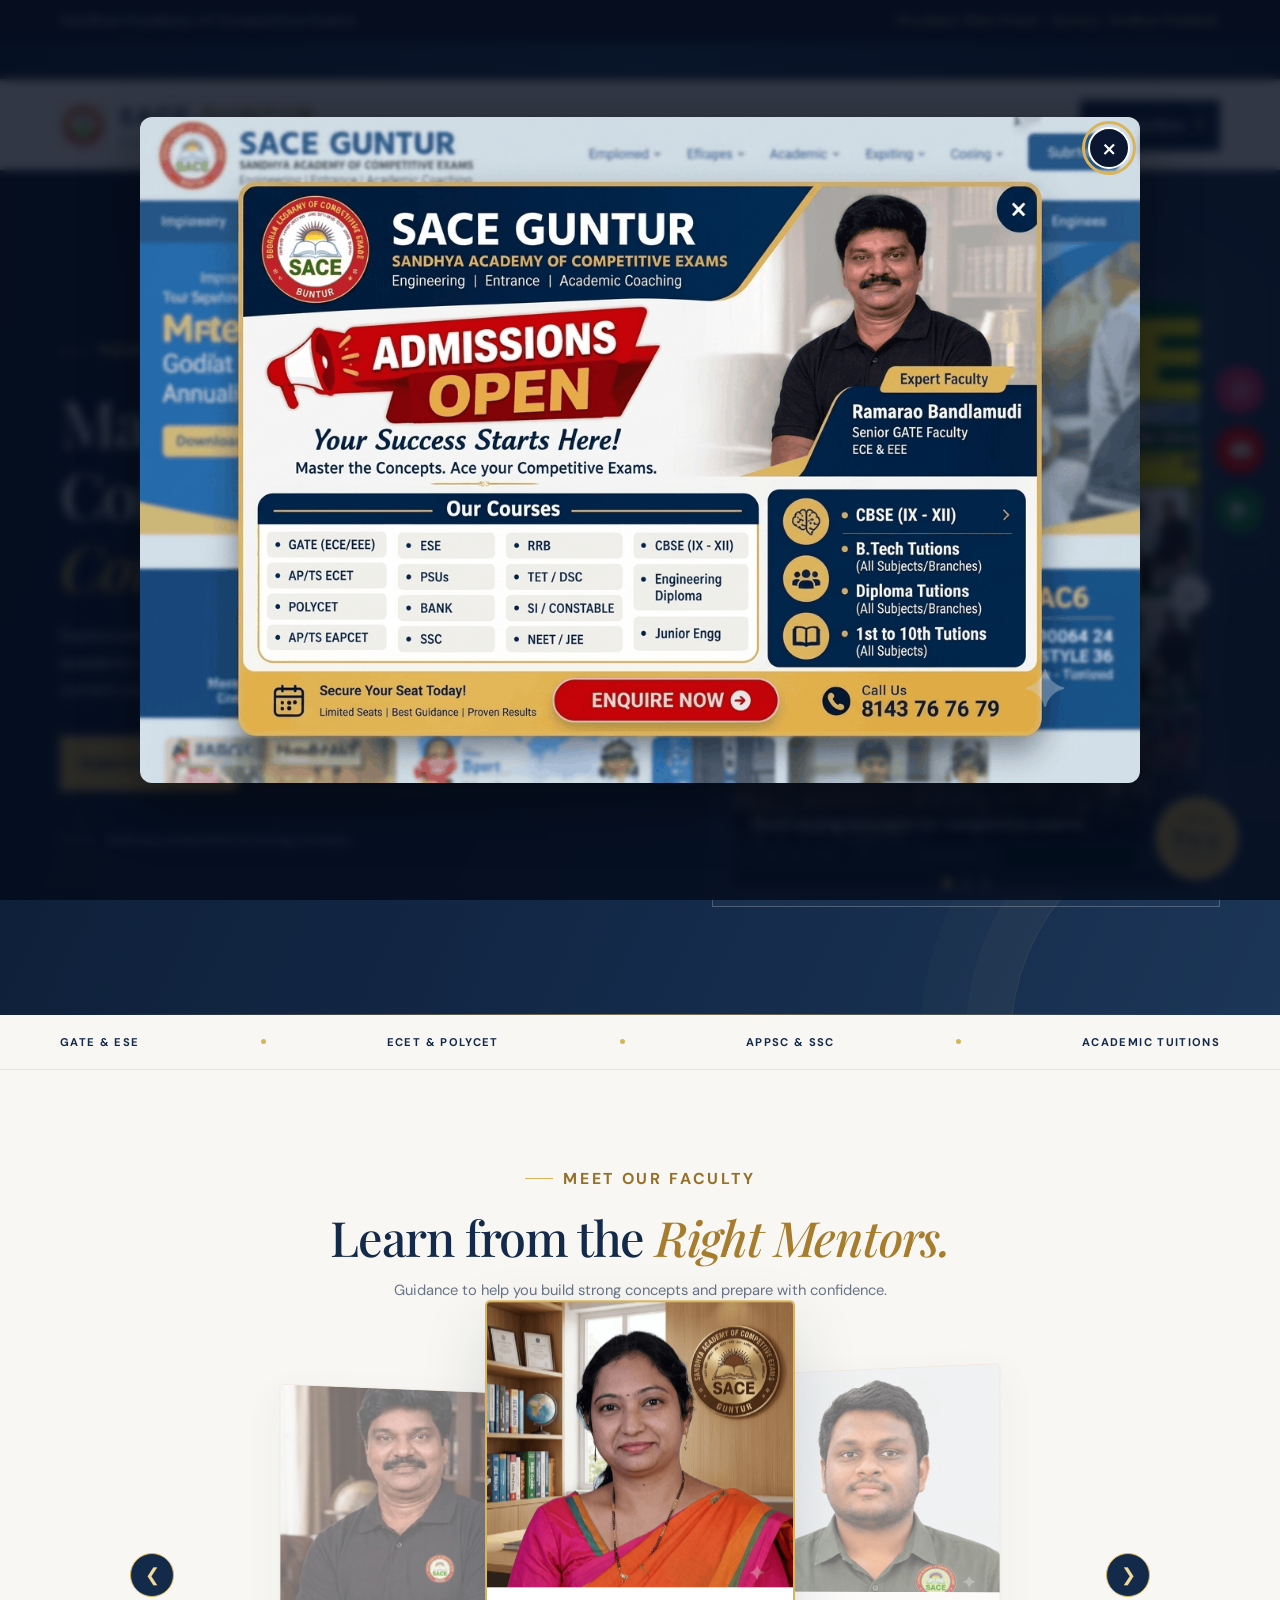
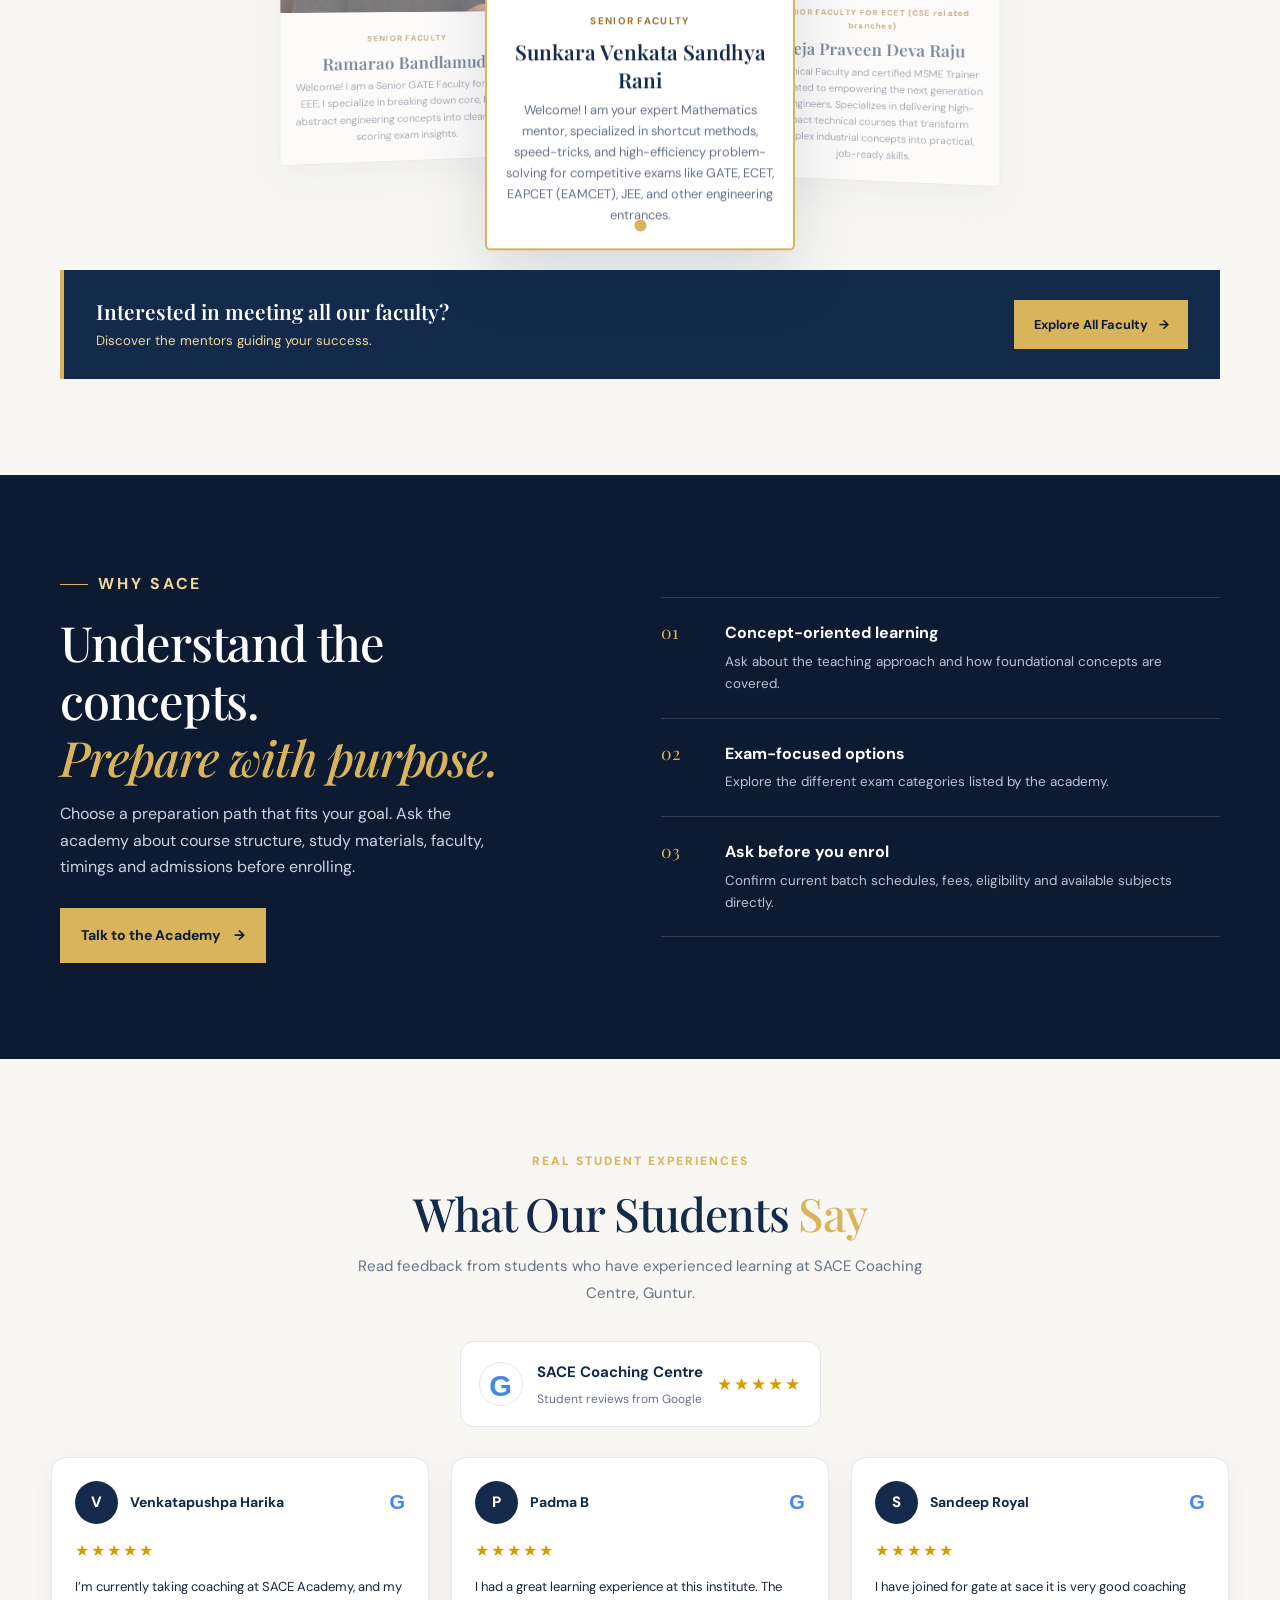
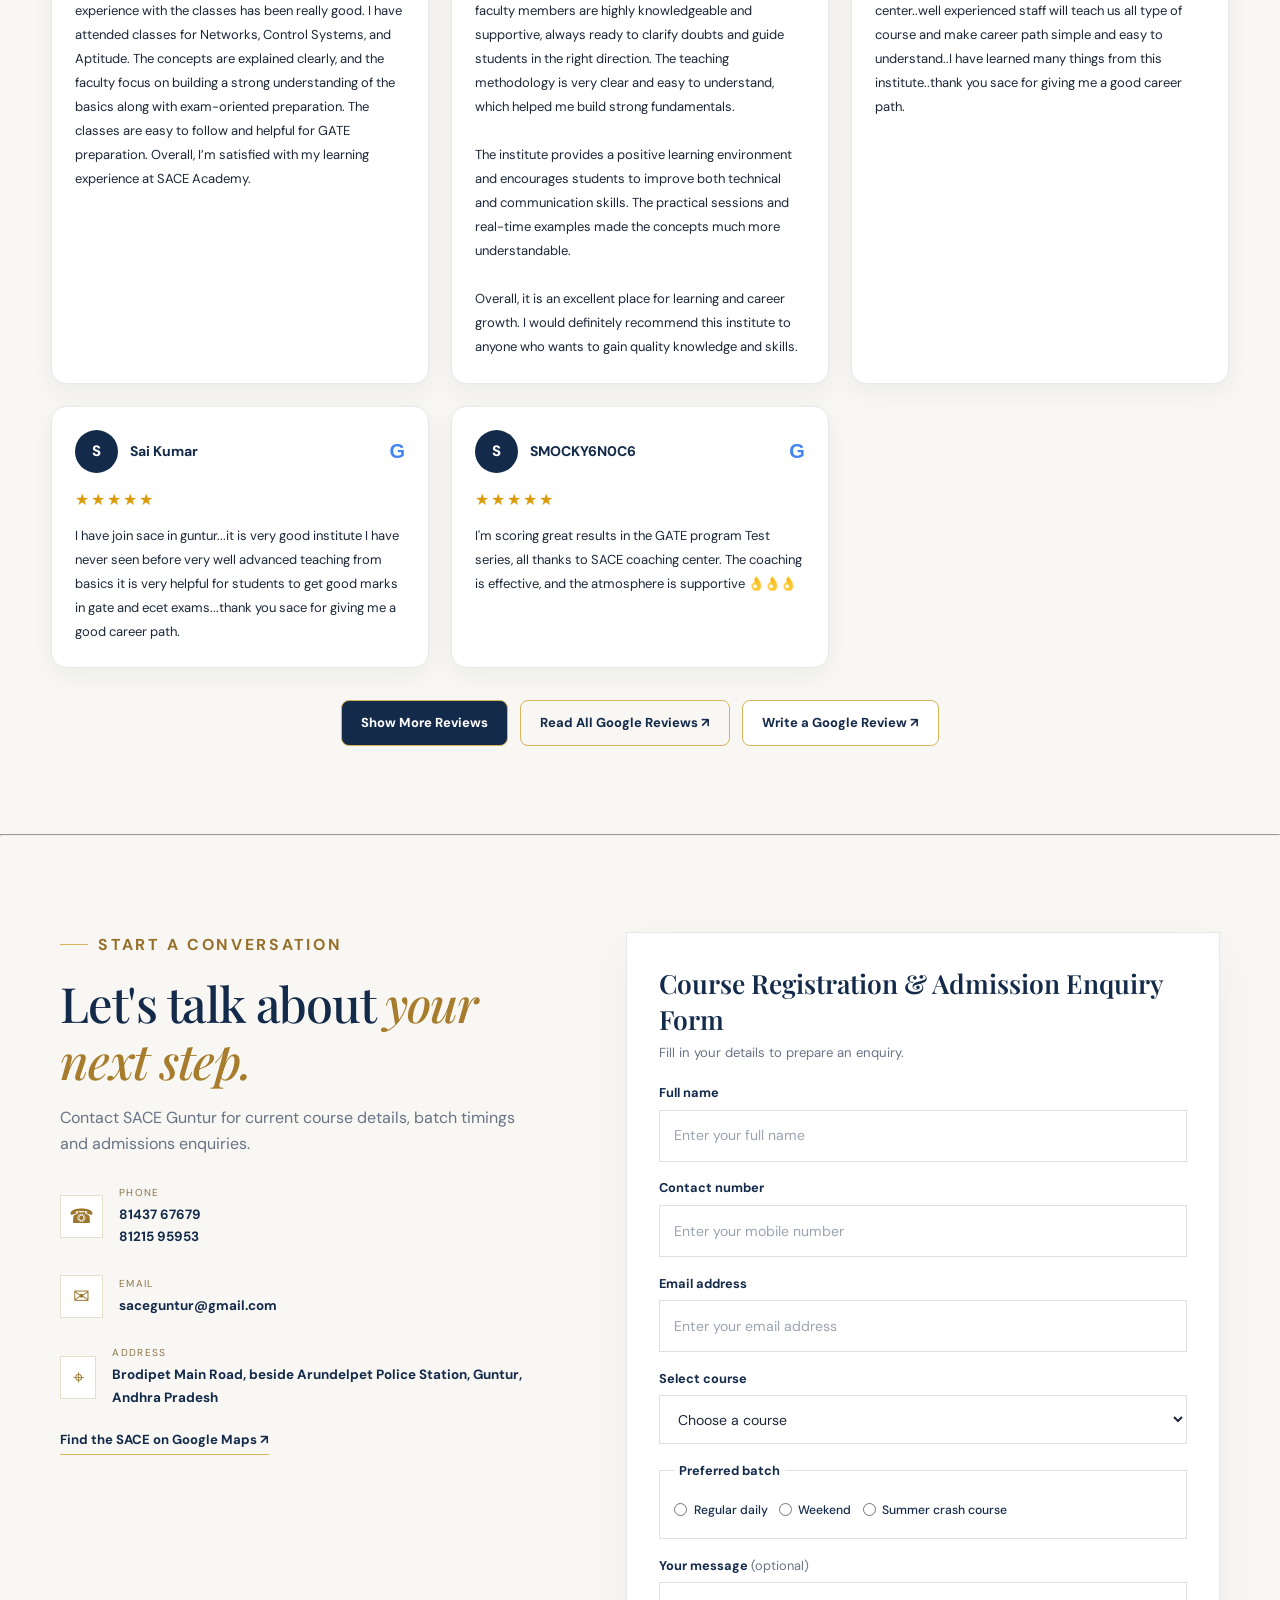
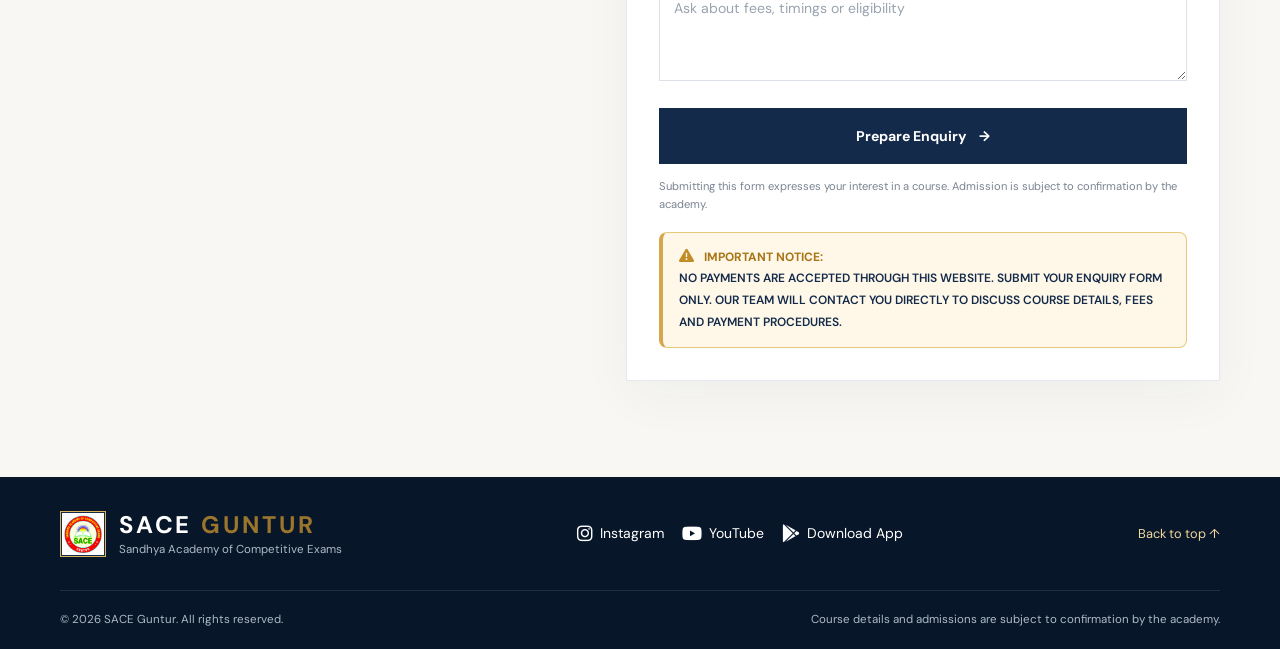
==== commit 80d1e49a: "Update index.html" ====
--- a/sace-premium-homepage-updated/index.html
+++ b/sace-premium-homepage-updated/index.html
@@ -340,7 +340,7 @@
         <article class="sfc-card" data-position="right">
           <div class="sfc-photo sfc-placeholder">
             <img
-              src="assets/Teja.jpg"
+              src="assets/Teja.png"
               alt="Teja Praveen, Technical Faculty and MSME Trainer"
               loading="lazy"> 
           </div>
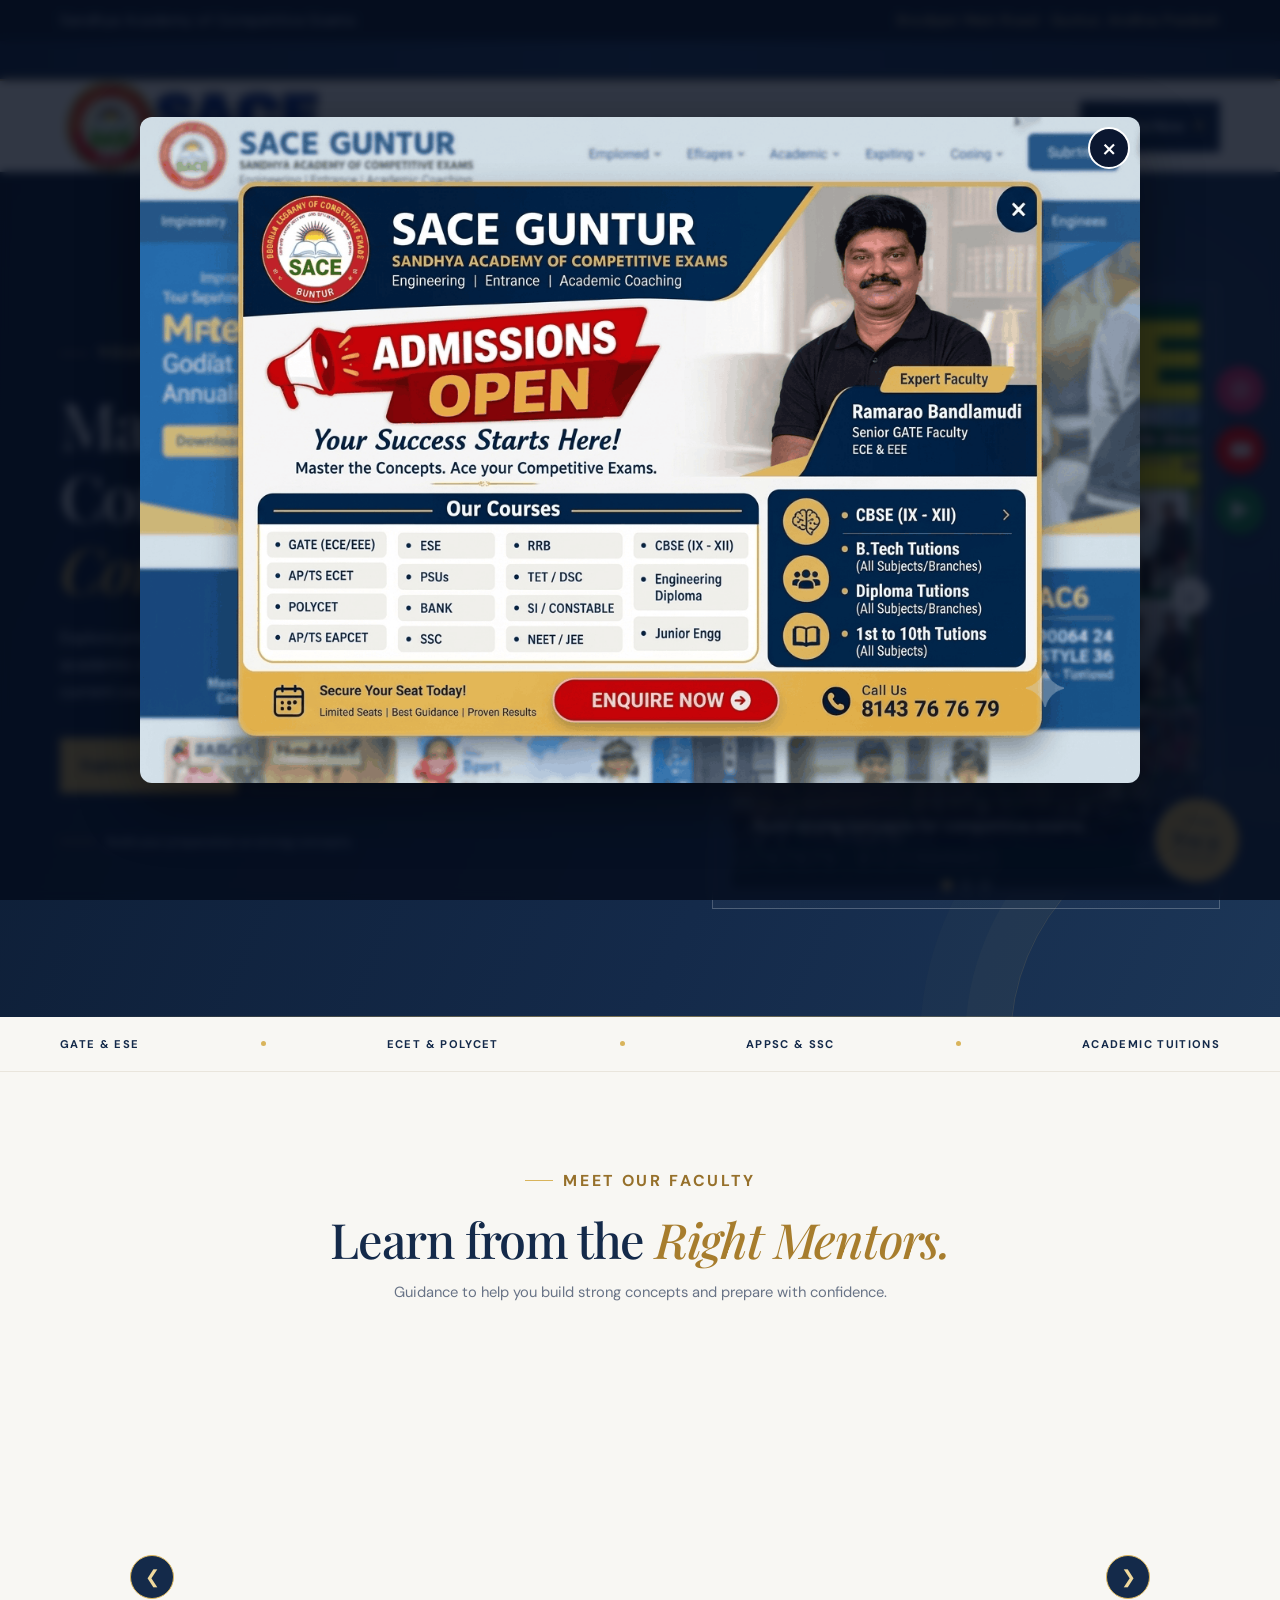
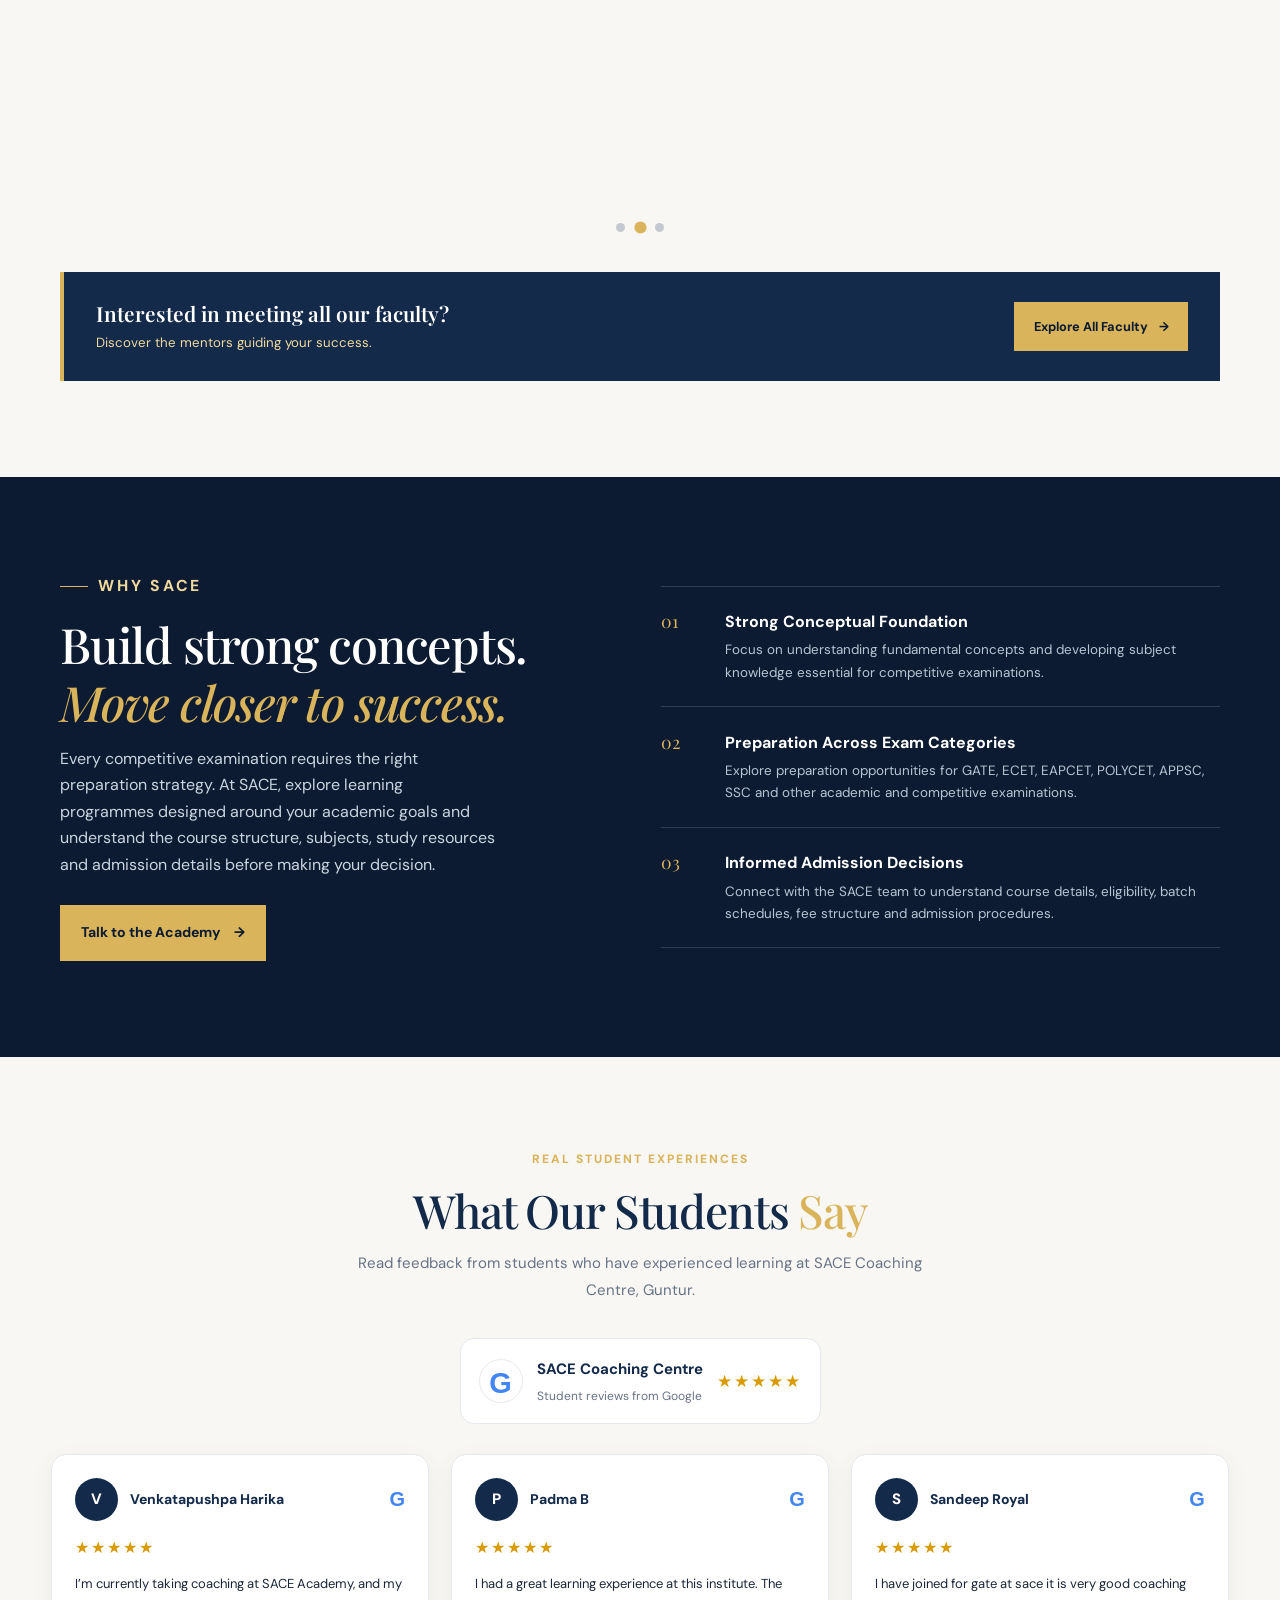
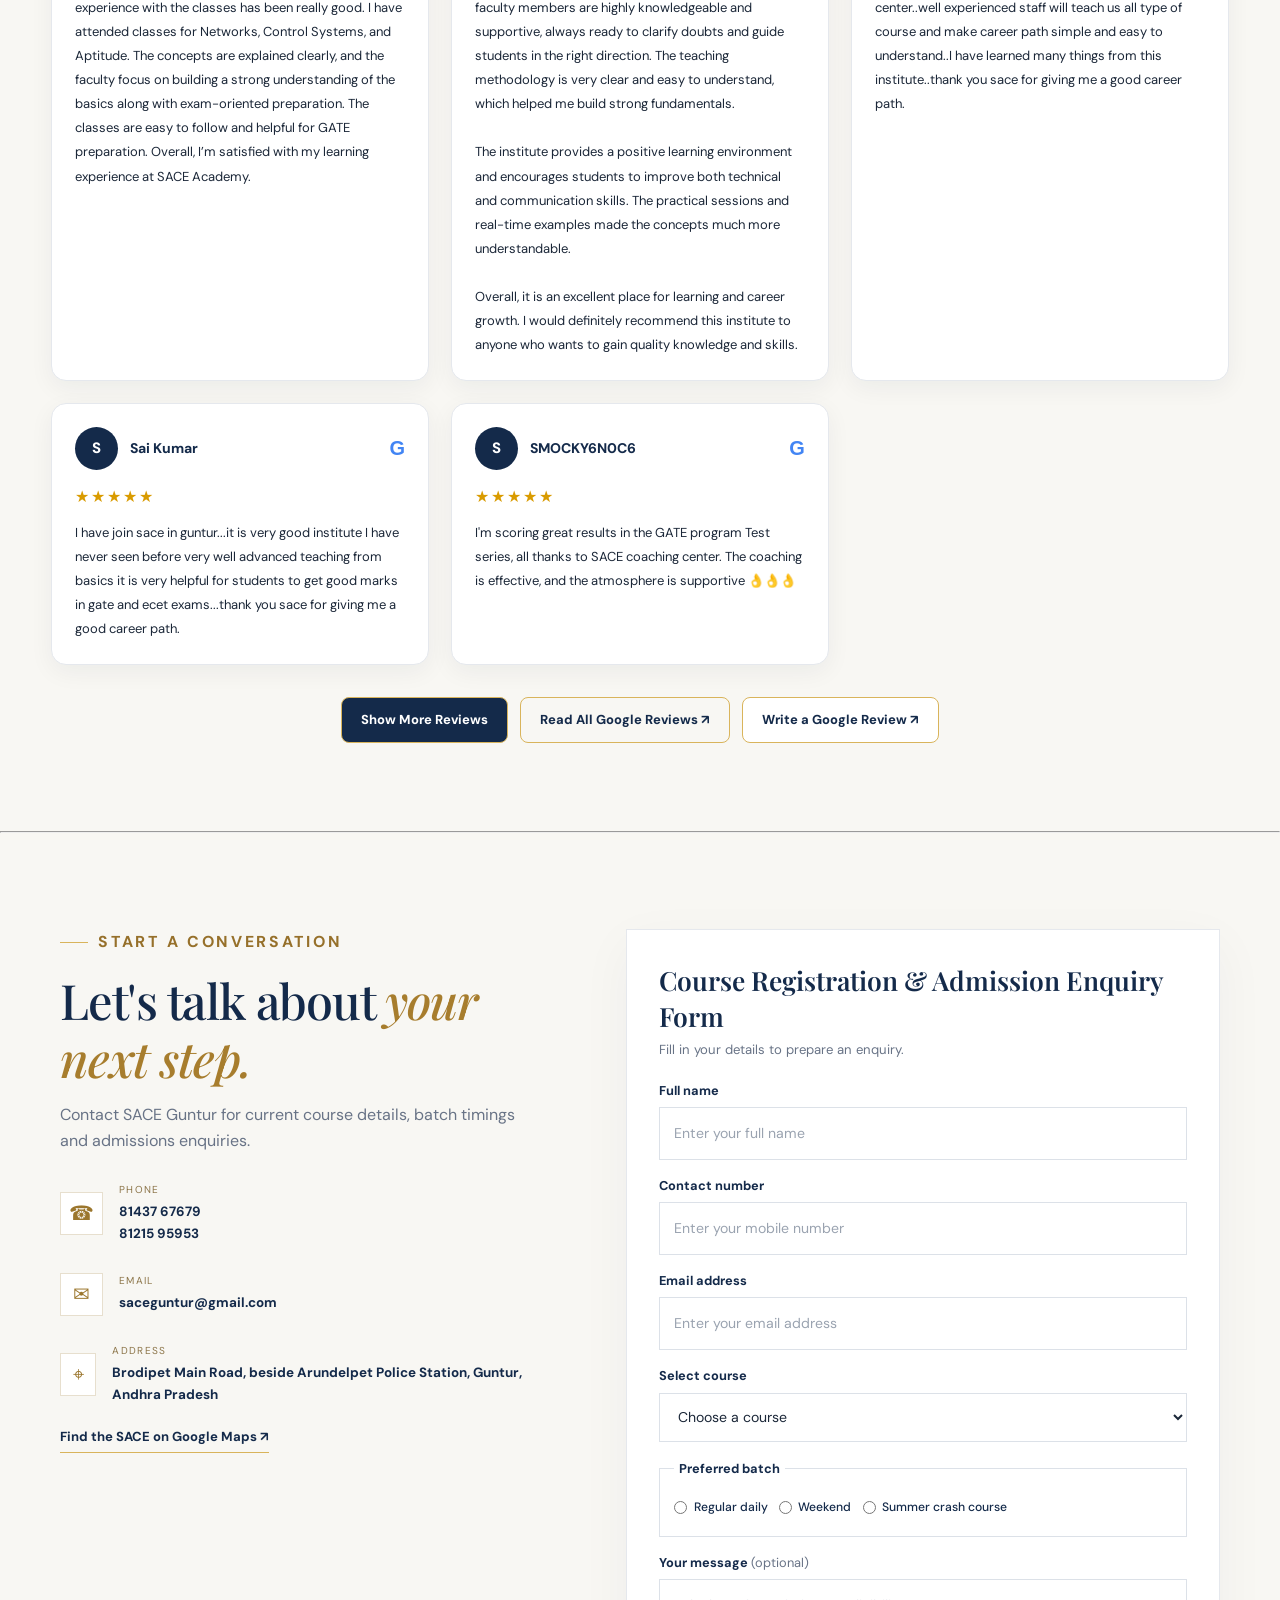
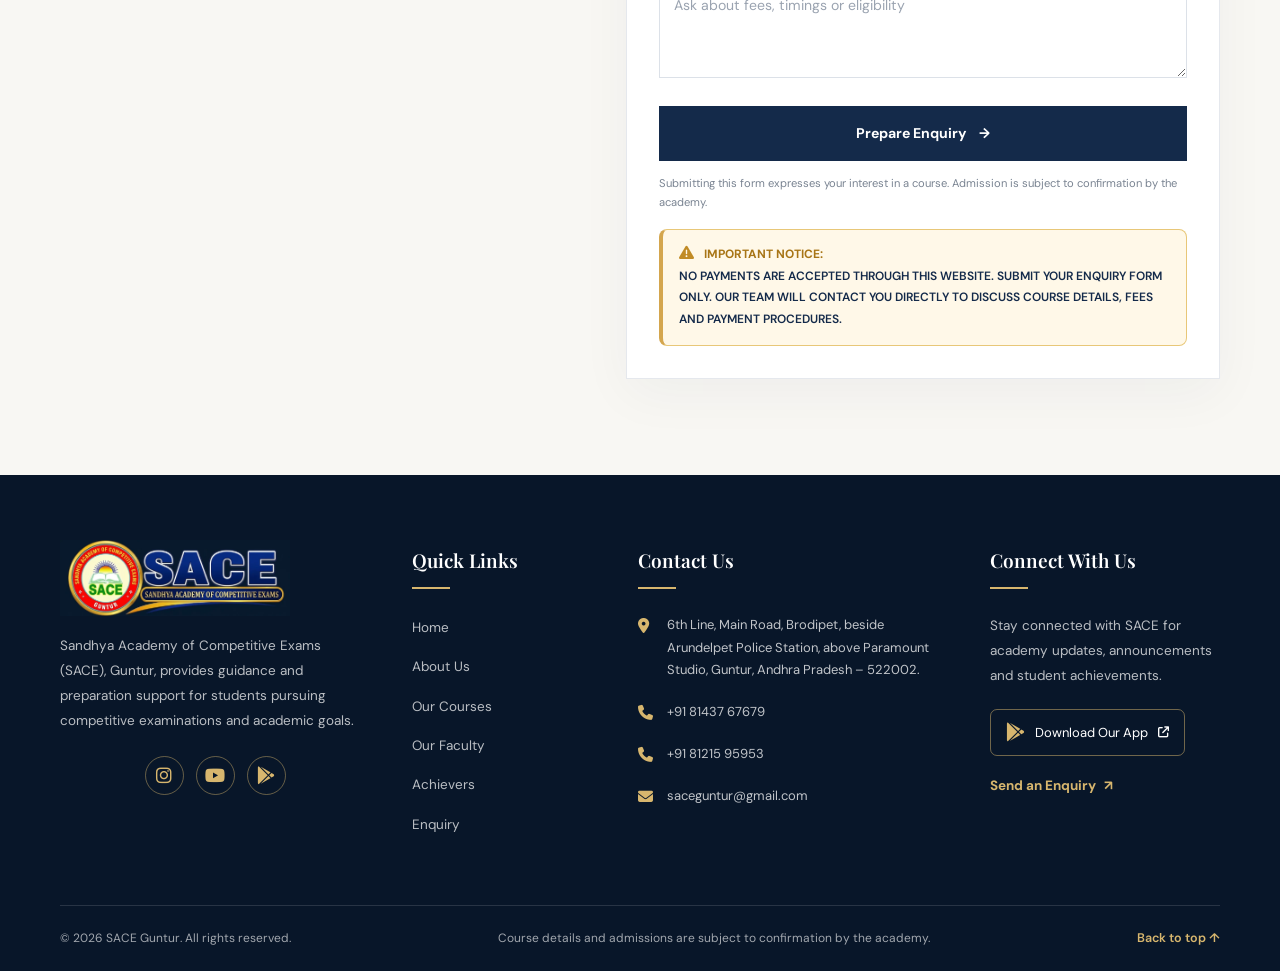
==== commit 1853f4db: "Add files via upload" ====
--- a/sace-premium-homepage-updated/index.html
+++ b/sace-premium-homepage-updated/index.html
@@ -7,7 +7,7 @@
   <meta name="viewport" content="width=device-width, initial-scale=1.0">
 
   <!-- Primary SEO -->
-  <title>SACE Academy Guntur | GATE, ECET & Competitive Exam Coaching</title> 
+  <title>SACE Academy Guntur | GATE, ECET & Competitive Exam Coaching</title>
 
   <meta
     name="description"
@@ -66,12 +66,8 @@
   >
 
   <!-- Favicon -->
-  <link
-    rel="icon"
-    type="image/png"
-    href="/assets/Icon.png"
-  >
-
+  
+<link rel="icon" type="image/png" href="assets/Icon.png">
   <!-- Google Fonts -->
   <link rel="preconnect" href="https://fonts.googleapis.com">
   <link rel="preconnect" href="https://fonts.gstatic.com" crossorigin>
@@ -86,12 +82,6 @@
     rel="stylesheet"
     href="https://cdnjs.cloudflare.com/ajax/libs/font-awesome/6.7.2/css/all.min.css"
   >
-  <!-- Favicons -->
-<link rel="icon" href="https://saceacademy.netlify.app/favicon.ico" sizes="any">
-<link rel="apple-touch-icon" sizes="180x180" href="/apple-touch-icon.png">
-<link rel="icon" type="image/png" sizes="32x32" href="/favicon-32x32.png">
-<link rel="icon" type="image/png" sizes="16x16" href="/favicon-16x16.png">
-<link rel="manifest" href="/site.webmanifest">
 
   <!-- Main CSS -->
   <link rel="stylesheet" href="css/style.css">
@@ -167,30 +157,47 @@
 
   </div>
 </div>
-  <header class="site-header">
-    <div class="container nav-wrap">
-      <a class="brand" href="index.html" aria-label="SACE Guntur home">
-        <span class="brand-mark" aria-hidden="true">
-          <img src="assets/Icon.png" alt="SACE Logo" style="max-width: 270px; width: 100%; height: auto;"
-            alt="SACE Guntur Logo">
-        </span>
-        <span class="brand-copy">
-    <strong>SACE <span>GUNTUR</span></strong>
-          <small>Sandhya Academy of Competitive Exams</small>
-        </span>
+  
+<header class="site-header">
+  <div class="container nav-wrap">
+
+    <a class="brand" href="index.html" aria-label="SACE home">
+      <img
+        src="assets/SACE.png"
+        alt="SACE - Sandhya Academy of Competitive Exams"
+        class="brand-logo"
+      />
+    </a>
+
+    <button
+      class="menu-toggle"
+      id="menu-toggle"
+      type="button"
+      aria-expanded="false"
+      aria-controls="site-nav"
+      aria-label="Open navigation"
+    >
+      <span></span>
+      <span></span>
+      <span></span>
+    </button>
+
+    <nav class="site-nav" id="site-nav" aria-label="Main navigation">
+      <a href="#home">Home</a>
+      <a href="#about">About</a>
+      <a href="courses.html">Courses</a>
+      <a href="#faculty">Faculty</a>
+      
+      <a href="#google-reviews">Student reviews</a>
+      <a href="achievers.html">Achievers & Student Testimonials</a>
+      <a class="nav-cta" href="#contact">
+        Enquire Now <span aria-hidden="true">↗</span>
       </a>
-
-      <button class="menu-toggle" id="menu-toggle" type="button" aria-expanded="false" aria-controls="site-nav"
-        aria-label="Open navigation">
-        <span></span><span></span><span></span>
-      </button>
-      <nav class="site-nav" id="site-nav" aria-label="Main navigation">
-        <a href="#home">Home</a><a href="courses.html">Courses</a><a href="#faculty">Faculty</a><a
-          href="#about">About</a> <a href="#google-reviews">Student reviews</a> <a href="achievers.html">Achievers & Student Testimonials</a>
-        <a class="nav-cta" href="#contact">Enquire Now <span aria-hidden="true">↗</span></a>
-      </nav>
-    </div>
-  </header>
+    </nav>
+
+  </div>
+</header>
+
 
   <main id="main">
     <section class="hero" id="home">
@@ -378,38 +385,67 @@
 </section>
 
  
-
-    <section class="approach section-pad" id="about">
-      <div class="container approach-grid">
-        <div class="approach-panel">
-          <p class="eyebrow"><span></span> WHY SACE</p>
-          <h2>Understand the concepts.<br><em>Prepare with purpose.</em></h2>
-          <p>Choose a preparation path that fits your goal. Ask the academy about course structure, study materials,
-            faculty, timings and admissions before enrolling.</p><a class="button button-gold" href="#contact">Talk to
-            the Academy <span>→</span></a>
+<section class="approach section-pad" id="about">
+  <div class="container approach-grid">
+
+    <div class="approach-panel">
+      <p class="eyebrow"><span></span> WHY SACE </p>
+
+      <h2>
+        Build strong concepts.<br>
+        <em>Move closer to success.</em>
+      </h2>
+
+      <p>
+        Every competitive examination requires the right preparation strategy.
+        At SACE, explore learning programmes designed around your academic
+        goals and understand the course structure, subjects, study resources
+        and admission details before making your decision.
+      </p>
+
+      <a class="button button-gold" href="#contact">
+       Talk to the Academy <span>→</span>
+      </a>
+    </div>
+
+    <div class="approach-points">
+
+      <div class="approach-point">
+        <span class="point-number">01</span>
+        <div>
+          <h3>Strong Conceptual Foundation</h3>
+          <p>
+            Focus on understanding fundamental concepts and developing
+            subject knowledge essential for competitive examinations.
+          </p>
         </div>
-        <div class="approach-points">
-          <div class="approach-point"><span class="point-number">01</span>
-            <div>
-              <h3>Concept-oriented learning</h3>
-              <p>Ask about the teaching approach and how foundational concepts are covered.</p>
-            </div>
-          </div>
-          <div class="approach-point"><span class="point-number">02</span>
-            <div>
-              <h3>Exam-focused options</h3>
-              <p>Explore the different exam categories listed by the academy.</p>
-            </div>
-          </div>
-          <div class="approach-point"><span class="point-number">03</span>
-            <div>
-              <h3>Ask before you enrol</h3>
-              <p>Confirm current batch schedules, fees, eligibility and available subjects directly.</p>
-            </div>
-          </div>
+      </div>
+
+      <div class="approach-point">
+        <span class="point-number">02</span>
+        <div>
+          <h3>Preparation Across Exam Categories</h3>
+          <p>
+            Explore preparation opportunities for GATE, ECET, EAPCET,
+            POLYCET, APPSC, SSC and other academic and competitive examinations.
+          </p>
         </div>
       </div>
-    </section>
+
+      <div class="approach-point">
+        <span class="point-number">03</span>
+        <div>
+          <h3>Informed Admission Decisions</h3>
+          <p>
+            Connect with the SACE team to understand course details,
+            eligibility, batch schedules, fee structure and admission procedures.
+          </p>
+        </div>
+      </div>
+
+    </div>
+  </div>
+</section>
 
 
 
@@ -600,65 +636,161 @@
   </main>
 
  
+
 <footer class="site-footer">
-  <div class="container footer-top">
-
-    <a class="brand footer-brand" href="#home">
-      <span class="brand-mark">
+
+  <div class="container sace-footer-main">
+
+    <!-- COLUMN 1: BRAND / ABOUT -->
+    <div class="sace-footer-column footer-about">
+
+      <a class="footer-brand" href="index.html" aria-label="SACE home">
         <img
-          src="assets/Icon.png"
-          alt="SACE Guntur Logo"
-          style="width: 42px; height: 42px; object-fit: contain;"
-        >
-      </span>
-
-      <span class="brand-copy">
-        <strong>SACE <span>GUNTUR</span></strong>
-        <small>Sandhya Academy of Competitive Exams</small>
-      </span>
-    </a>
-
-    <!-- Social media links -->
-    <div class="footer-social-links">
+          src="assets/SACE.webp"
+          alt="SACE - Sandhya Academy of Competitive Exams"
+          class="footer-brand-logo"
+          loading="lazy"
+        />
+      </a>
+
+      <p class="footer-about-text">
+        Sandhya Academy of Competitive Exams (SACE), Guntur,
+        provides guidance and preparation support for students
+        pursuing competitive examinations and academic goals.
+      </p>
+
+      <div class="footer-social-links">
+        <a href="https://www.instagram.com/sace_guntur_official/"
+           target="_blank" rel="noopener noreferrer"
+           aria-label="SACE Instagram">
+          <i class="fa-brands fa-instagram"></i>
+        </a>
+
+        <a href="https://www.youtube.com/@SACEGunturOfficial"
+           target="_blank" rel="noopener noreferrer"
+           aria-label="SACE YouTube">
+          <i class="fa-brands fa-youtube"></i>
+        </a>
+
+        <a href="https://play.google.com/store/apps/details?id=co.griffin.pnxfw&hl=en_IN"
+           target="_blank" rel="noopener noreferrer"
+           aria-label="SACE Google Play App">
+          <i class="fa-brands fa-google-play"></i>
+        </a>
+      </div>
+
+    </div>
+
+
+    <!-- COLUMN 2: QUICK LINKS -->
+    <div class="sace-footer-column">
+
+      <h3 class="sace-footer-heading">Quick Links</h3>
+
+      <ul class="sace-footer-links">
+        <li><a href="index.html#home">Home</a></li>
+        <li><a href="index.html#about">About Us</a></li>
+        <li><a href="courses.html">Our Courses</a></li>
+        <li><a href="faculty.html">Our Faculty</a></li>
+        <li><a href="achievers.html">Achievers</a></li>
+        <li><a href="index.html#contact">Enquiry</a></li>
+      </ul>
+
+    </div>
+
+
+    <!-- COLUMN 3: CONTACT DETAILS -->
+    <div class="sace-footer-column">
+
+      <h3 class="sace-footer-heading">Contact Us</h3>
+
+      <ul class="sace-footer-contact">
+
+        <li>
+          <i class="fa-solid fa-location-dot"></i>
+          <a
+            href="https://www.google.com/maps/search/?api=1&query=SACE+Coaching+Centre+Brodipet+Guntur+Andhra+Pradesh+522002"
+            target="_blank"
+            rel="noopener noreferrer"
+          >
+            6th Line, Main Road, Brodipet, beside Arundelpet Police
+            Station, above Paramount Studio, Guntur,
+            Andhra Pradesh – 522002.
+          </a>
+        </li>
+
+        <li>
+          <i class="fa-solid fa-phone"></i>
+          <a href="tel:+918143767679">+91 81437 67679</a>
+        </li>
+
+        <li>
+          <i class="fa-solid fa-phone"></i>
+          <a href="tel:+918121595953">+91 81215 95953</a>
+        </li>
+
+        <li>
+          <i class="fa-solid fa-envelope"></i>
+          <a href="mailto:saceguntur@gmail.com">
+            saceguntur@gmail.com
+          </a>
+        </li>
+
+      </ul>
+
+    </div>
+
+
+    <!-- COLUMN 4: CONNECT -->
+    <div class="sace-footer-column">
+
+      <h3 class="sace-footer-heading">Connect With Us</h3>
+
+      <p class="footer-connect-text">
+        Stay connected with SACE for academy updates,
+        announcements and student achievements.
+      </p>
+
       <a
-        href="https://www.instagram.com/sace_guntur_official/"
-        target="_blank"
-        rel="noopener noreferrer"
-        aria-label="Visit SACE on Instagram"
-      >
-        <i class="fa-brands fa-instagram"></i>
-        <span>Instagram</span>
-      </a>
-
-      <a
-        href="https://www.youtube.com/@SACEGunturOfficial"
-        target="_blank"
-        rel="noopener noreferrer"
-        aria-label="Visit SACE on YouTube"
-      >
-        <i class="fa-brands fa-youtube"></i>
-        <span>YouTube</span>
-      </a>
-
-      <a
+        class="footer-app-link"
         href="https://play.google.com/store/apps/details?id=co.griffin.pnxfw&hl=en_IN"
         target="_blank"
         rel="noopener noreferrer"
-        aria-label="Download the SACE app"
       >
         <i class="fa-brands fa-google-play"></i>
-        <span>Download App</span>
+        <span>Download Our App</span>
+        <i class="fa-solid fa-arrow-up-right-from-square"></i>
       </a>
-    </div>
-
-    <a class="back-top" href="#home">Back to top ↑</a>
+
+      <a class="footer-enquiry-link" href="index.html#contact">
+        Send an Enquiry <span>↗</span>
+      </a>
+
+    </div>
+
   </div>
 
+
+  <!-- FOOTER BOTTOM -->
   <div class="container footer-bottom">
-    <p>© <span id="year"></span> SACE Guntur. All rights reserved.</p>
-    <p>Course details and admissions are subject to confirmation by the academy.</p>
+
+    <p>
+      © <span id="year"></span> SACE Guntur. All rights reserved.
+    </p>
+
+    <p>
+      Course details and admissions are subject to confirmation
+      by the academy.
+    </p>
+
+    <a class="back-top" href="#home">
+      Back to top ↑
+    </a>
+
   </div>
+
 </footer>
+
 
 
 <!-- SACE Social Media Sidebar -->
--- a/sace-premium-homepage-updated/css/style.css
+++ b/sace-premium-homepage-updated/css/style.css
@@ -1,4 +1,5 @@
 /* SACE Guntur — Premium navy, ivory and gold */
+
 :root {
   --navy: #142a4a;
   --navy-deep: #0c1b31;
@@ -20,18 +21,6 @@
   padding: 0;
 }
 
-html {
-  scroll-behavior: smooth;
-  scroll-padding-top: 95px;
-}
-
-body {
-  font-family: var(--sans);
-  color: var(--ink);
-  line-height: 1.65;
-  background: var(--white);
-}
-
 a {
   color: inherit;
   text-decoration: none;
@@ -41,11 +30,6 @@
 input,
 textarea {
   font: inherit;
-}
-
-button,
-a {
-  -webkit-tap-highlight-color: transparent;
 }
 
 a:focus-visible,
@@ -54,11 +38,6 @@
 textarea:focus-visible {
   outline: 3px solid var(--gold);
   outline-offset: 3px;
-}
-
-.container {
-  width: min(1160px, 90%);
-  margin-inline: auto;
 }
 
 .skip-link {
@@ -117,17 +96,6 @@
   min-width: 0;
 }
 
-.brand-mark {
-  width: 46px;
-  height: 46px;
-  display: grid;
-  place-items: center;
-  background: var(--navy);
-  color: var(--gold);
-  border: 1px solid var(--gold);
-  font: 600 1.75rem var(--serif);
-}
-
 .brand-copy {
   display: grid;
   line-height: 1.3;
@@ -155,13 +123,14 @@
   gap: clamp(1rem, 2.4vw, 2rem);
   font-size: .88rem;
   font-weight: 600;
-}
-
-.site-nav>a:not(.nav-cta) {
+  min-width: 0;
+}
+
+.site-nav > a:not(.nav-cta) {
   transition: color .2s;
 }
 
-.site-nav>a:not(.nav-cta):hover {
+.site-nav > a:not(.nav-cta):hover {
   color: #9a752d;
 }
 
@@ -229,7 +198,7 @@
   font-weight: 700;
 }
 
-.eyebrow>span {
+.eyebrow > span {
   width: 28px;
   height: 1px;
   background: var(--gold);
@@ -570,6 +539,8 @@
   position: relative;
   background: #fff;
   transition: transform .2s, box-shadow .2s, border-color .2s;
+  min-width: 0;
+  padding-bottom: 4.5rem;
 }
 
 .course-card:hover {
@@ -607,7 +578,7 @@
   margin: .55rem 0 .65rem;
 }
 
-.course-card>p:not(.card-label) {
+.course-card > p:not(.card-label) {
   color: var(--muted);
   font-size: .86rem;
 }
@@ -624,6 +595,7 @@
   color: var(--navy);
   font-size: .78rem;
   font-weight: 700;
+  gap: 0.75rem;
 }
 
 .card-link span {
@@ -651,7 +623,7 @@
   color: var(--gold);
 }
 
-.approach-panel>p:not(.eyebrow) {
+.approach-panel > p:not(.eyebrow) {
   color: #cbd5e1;
   margin-bottom: 1.7rem;
   max-width: 440px;
@@ -700,7 +672,7 @@
   margin: 1rem 0;
 }
 
-.contact-copy>p:not(.eyebrow) {
+.contact-copy > p:not(.eyebrow) {
   color: var(--muted);
   max-width: 460px;
 }
@@ -819,11 +791,6 @@
   font-size: .7rem;
 }
 
-.site-footer {
-  background: #081629;
-  color: var(--white);
-}
-
 .footer-top {
   display: flex;
   align-items: center;
@@ -845,16 +812,6 @@
   font-size: .8rem;
 }
 
-.footer-bottom {
-  display: flex;
-  justify-content: space-between;
-  gap: 1rem;
-  border-top: 1px solid #ffffff1b;
-  padding: 1.2rem 0;
-  color: #aeb9c8;
-  font-size: .72rem;
-}
-
 @media (max-width: 900px) {
   .site-nav {
     gap: 1rem;
@@ -889,11 +846,6 @@
 
   .nav-wrap {
     min-height: 76px;
-  }
-
-  .brand-mark {
-    width: 40px;
-    height: 40px;
   }
 
   .brand-copy strong {
@@ -929,7 +881,7 @@
     display: flex;
   }
 
-  .site-nav>a:not(.nav-cta) {
+  .site-nav > a:not(.nav-cta) {
     padding: .75rem 0;
     border-bottom: 1px solid #eef0f3;
   }
@@ -958,12 +910,6 @@
     font-size: clamp(2.65rem, 12vw, 4rem);
   }
 
-  .hero-visual {
-    max-width: 470px;
-    width: 100%;
-    margin: auto;
-  }
-
   .visual-frame {
     min-height: 360px;
   }
@@ -991,18 +937,10 @@
     padding-top: 0;
   }
 
-  .section-heading {
-    display: block;
-  }
-
   .section-subtitle {
     margin-top: 1rem;
   }
 
-  .course-grid {
-    grid-template-columns: 1fr;
-  }
-
   .course-card {
     min-height: 285px;
   }
@@ -1017,10 +955,6 @@
 }
 
 @media (max-width: 420px) {
-  .container {
-    width: 88%;
-  }
-
   .brand {
     gap: .55rem;
   }
@@ -1067,21 +1001,8 @@
   }
 }
 
-@media (prefers-reduced-motion: reduce) {
-  html {
-    scroll-behavior: auto;
-  }
-
-  *,
-  *::before,
-  *::after {
-    transition-duration: .01ms !important;
-    animation-duration: .01ms !important;
-  }
-}
-
-
 /* Added for the SACE brochure-based homepage */
+
 .trust-strip {
   background: var(--ivory);
   border-bottom: 1px solid #e9e5dc;
@@ -1237,13 +1158,6 @@
 }
 
 @media (max-width: 760px) {
-  .trust-inner {
-    flex-wrap: wrap;
-    justify-content: center;
-    row-gap: .65rem;
-    font-size: .61rem;
-  }
-
   .trust-inner i {
     margin: 0 .2rem;
   }
@@ -1282,8 +1196,8 @@
   }
 }
 
-
 /* SACE Image Popup */
+
 .sace-popup-overlay {
   position: fixed;
   inset: 0;
@@ -1294,7 +1208,6 @@
   padding: 16px;
   background: rgba(4, 12, 27, 0.82);
   backdrop-filter: blur(5px);
-
   opacity: 0;
   visibility: hidden;
   pointer-events: none;
@@ -1381,8 +1294,8 @@
   }
 }
 
-
 /* SACE photo slider inside hero */
+
 .sace-gallery .visual-frame {
   position: relative;
   overflow: hidden;
@@ -1462,8 +1375,13 @@
   cursor: pointer;
 }
 
-.sace-gallery .sace-prev { left: 10px; }
-.sace-gallery .sace-next { right: 10px; }
+.sace-gallery .sace-prev {
+  left: 10px;
+}
+
+.sace-gallery .sace-next {
+  right: 10px;
+}
 
 .sace-gallery .sace-dots {
   position: absolute;
@@ -1496,22 +1414,12 @@
   }
 }
 
-  
 /* =========================================
    SACE GUNTUR — RESPONSIVE IMPROVEMENTS
    Add at the END of your existing stylesheet
 ========================================= */
 
 /* Prevent unwanted horizontal overflow */
-html {
-  width: 100%;
-  overflow-x: clip;
-}
-
-body {
-  width: 100%;
-  min-width: 0;
-}
 
 img,
 video,
@@ -1547,35 +1455,37 @@
 }
 
 /* Actual logo image inside the brand mark */
+
 .brand-mark {
+  width: 46px;
+  height: 46px;
+  display: grid;
+  place-items: center;
+  background: var(--navy);
+  color: var(--gold);
+  border: 1px solid var(--gold);
+  font: 600 1.75rem var(--serif);
   flex: 0 0 46px;
   overflow: hidden;
 }
 
 .brand-mark img {
+  max-width: 100%;
   display: block;
   width: 100%;
   height: 100%;
-  max-width: 100%;
   object-fit: contain;
 }
 
 /* Prevent course text from colliding with the card link */
-.course-card {
-  min-width: 0;
-  padding-bottom: 4.5rem;
-}
 
 .course-card h3,
 .course-card > p {
   overflow-wrap: anywhere;
 }
 
-.card-link {
-  gap: 0.75rem;
-}
-
 /* Forms should fit their parent */
+
 .enquiry-form,
 .enquiry-form input,
 .enquiry-form textarea,
@@ -1592,6 +1502,7 @@
 }
 
 /* Tablet: switch to the collapsible navigation earlier */
+
 @media (max-width: 1000px) {
   .nav-wrap {
     gap: 1rem;
@@ -1600,25 +1511,6 @@
   .menu-toggle {
     display: block;
     flex: 0 0 auto;
-  }
-
-  .site-nav {
-    display: none;
-    position: absolute;
-    top: 100%;
-    left: 0;
-    right: 0;
-    padding: 1rem 5% 1.3rem;
-    flex-direction: column;
-    align-items: stretch;
-    gap: 0;
-    background: var(--white);
-    border-bottom: 1px solid var(--line);
-    box-shadow: 0 15px 25px #142a4a12;
-  }
-
-  .site-nav.open {
-    display: flex;
   }
 
   .site-nav > a:not(.nav-cta) {
@@ -1643,6 +1535,7 @@
 }
 
 /* Tablet and mobile layouts */
+
 @media (max-width: 760px) {
   .hero-grid,
   .intro-grid,
@@ -1657,16 +1550,21 @@
   }
 
   .hero-visual {
+    margin: auto;
     width: 100%;
     max-width: 470px;
     margin-inline: auto;
   }
 
   .section-heading {
+    display: block;
     align-items: flex-start;
   }
 
   .trust-inner {
+    justify-content: center;
+    row-gap: .65rem;
+    font-size: .61rem;
     flex-wrap: wrap;
   }
 
@@ -1686,6 +1584,7 @@
 }
 
 /* Small mobile screens */
+
 @media (max-width: 480px) {
   .container {
     width: 90%;
@@ -1770,11 +1669,8 @@
 }
 
 /* Very narrow phones */
+
 @media (max-width: 360px) {
-  .container {
-    width: 92%;
-  }
-
   .brand-mark {
     flex-basis: 32px;
     width: 32px;
@@ -1807,10 +1703,7 @@
   }
 }
 
-
-
 /* all device --> responsive */
-
 
 /* ==========================================
    SACE GUNTUR — GLOBAL RESPONSIVE UPGRADE
@@ -1818,6 +1711,7 @@
 ========================================== */
 
 /* 1. Consistent sizing and overflow protection */
+
 *,
 *::before,
 *::after {
@@ -1833,6 +1727,10 @@
 }
 
 body {
+  font-family: var(--sans);
+  color: var(--ink);
+  line-height: 1.65;
+  background: var(--white);
   width: 100%;
   max-width: 100%;
   min-width: 0;
@@ -1888,6 +1786,7 @@
 }
 
 /* 2. Flexible grids and columns */
+
 .course-grid,
 .testimonials-grid,
 .trust-grid,
@@ -1908,6 +1807,7 @@
 }
 
 /* 3. Responsive header and navigation */
+
 .site-header,
 .site-header .container {
   min-width: 0;
@@ -1925,26 +1825,12 @@
   flex-shrink: 0;
 }
 
-.brand {
-  min-width: 0;
-}
-
-.brand-mark img {
-  display: block;
-  width: 100%;
-  height: 100%;
-  object-fit: contain;
-}
-
-.site-nav {
-  min-width: 0;
-}
-
 .site-nav a {
   overflow-wrap: normal;
 }
 
 /* 4. Responsive hero sections */
+
 .hero,
 .courses-hero,
 .achievers-hero {
@@ -1969,6 +1855,7 @@
 }
 
 /* 5. Flexible buttons and forms */
+
 .button,
 .card-link {
   max-width: 100%;
@@ -1995,6 +1882,7 @@
 }
 
 /* 6. Images and sliders */
+
 .achievers-slider,
 .sace-gallery,
 .course-image,
@@ -2011,6 +1899,7 @@
 }
 
 /* 7. Modal and popup sizing */
+
 .exam-modal,
 .sace-popup-overlay {
   box-sizing: border-box;
@@ -2040,6 +1929,7 @@
 /* ==========================================
    TABLETS — 761px to 1000px
 ========================================== */
+
 @media (max-width: 1000px) {
   .container {
     width: min(100% - 40px, 900px);
@@ -2055,18 +1945,16 @@
   }
 
   /* Keep the header from becoming overcrowded */
+
   .site-header .container {
     flex-wrap: wrap;
-  }
-
-  .site-nav {
-    gap: 14px;
   }
 }
 
 /* ==========================================
    MOBILE — 760px and below
 ========================================== */
+
 @media (max-width: 760px) {
   html {
     scroll-padding-top: 72px;
@@ -2149,6 +2037,7 @@
 /* ==========================================
    SMALL PHONES — 420px and below
 ========================================== */
+
 @media (max-width: 420px) {
   .container {
     width: calc(100% - 24px);
@@ -2211,6 +2100,7 @@
 /* ==========================================
    VERY SMALL PHONES — 360px and below
 ========================================== */
+
 @media (max-width: 360px) {
   .container {
     width: calc(100% - 20px);
@@ -2233,6 +2123,7 @@
 }
 
 /* 8. Accessibility */
+
 @media (prefers-reduced-motion: reduce) {
   html {
     scroll-behavior: auto;
@@ -2248,8 +2139,6 @@
   }
 }
 
-
- 
 /* ========================================
    SACE GOOGLE REVIEWS - RESPONSIVE DESIGN
 ======================================== */
@@ -2389,8 +2278,7 @@
   border-radius: 15px;
   box-shadow: 0 7px 24px rgba(16, 35, 63, 0.055);
   overflow-wrap: anywhere;
-  transition:
-    transform 0.25s ease,
+  transition: transform 0.25s ease,
     box-shadow 0.25s ease,
     border-color 0.25s ease;
 }
@@ -2498,8 +2386,7 @@
   text-decoration: none;
   overflow-wrap: anywhere;
   cursor: pointer;
-  transition:
-    background 0.2s ease,
+  transition: background 0.2s ease,
     color 0.2s ease,
     transform 0.2s ease;
 }
@@ -2645,8 +2532,6 @@
     transform: none;
   }
 }
-
-
 
 .sace-social-sidebar {
   position: fixed;
@@ -2731,36 +2616,10 @@
   }
 }
 
-
-
-
-
 /* Footer social links */
-.footer-social-links {
-  display: flex;
-  align-items: center;
-  justify-content: center;
-  flex-wrap: wrap;
-  gap: 18px;
-}
-
-.footer-social-links a {
-  display: inline-flex;
-  align-items: center;
-  gap: 7px;
-  color: inherit;
-  text-decoration: none;
-  font-size: 14px;
-  transition: color 0.25s ease, transform 0.25s ease;
-}
 
 .footer-social-links a i {
   font-size: 18px;
-}
-
-.footer-social-links a:hover {
-  color: #D4A843;
-  transform: translateY(-2px);
 }
 
 .footer-social-links a:focus-visible {
@@ -2769,6 +2628,7 @@
 }
 
 /* Responsive footer layout */
+
 @media (max-width: 768px) {
   .footer-top {
     flex-wrap: wrap;
@@ -2798,11 +2658,11 @@
   }
 }
 
-
-
 /* Smooth mobile navigation */
+
 @media (max-width: 1000px) {
   .site-nav {
+    box-shadow: 0 15px 25px #142a4a12;
     display: flex !important;
     position: absolute;
     top: 100%;
@@ -2828,6 +2688,7 @@
   }
 
   .site-nav.open {
+    display: flex;
     max-height: 85vh;
     overflow-y: auto;
     visibility: visible;
@@ -2843,8 +2704,6 @@
     transition: none !important;
   }
 }
-
-
 
 /* =====================================
    SACE CENTER-FOCUSED FACULTY CAROUSEL
@@ -2909,8 +2768,7 @@
   border-radius: 5px;
   opacity: .55;
   transform: translate(-50%, -50%) scale(.78);
-  transition:
-    transform .55s ease,
+  transition: transform .55s ease,
     opacity .55s ease,
     box-shadow .55s ease;
   pointer-events: none;
@@ -3269,3 +3127,415 @@
   }
 }
 
+/* =========================================
+   SACE NAVBAR - LARGER RESPONSIVE LOGO
+========================================= */
+
+.site-header .nav-wrap {
+  display: flex;
+  align-items: center;
+  justify-content: space-between;
+  gap: 16px;
+  min-width: 0;
+}
+
+/* Desktop */
+
+.site-header .brand {
+  display: flex;
+  align-items: center;
+  flex: 0 1 360px;
+  min-width: 0;
+  text-decoration: none;
+}
+
+.site-header .brand-logo {
+  display: block;
+  width: 100%;
+  max-width: 360px;
+  height: 90px;
+  object-fit: contain;
+  object-position: left center;
+}
+
+/* Navigation */
+
+.site-header .site-nav {
+  display: flex;
+  align-items: center;
+  justify-content: flex-end;
+  flex: 1 1 auto;
+  min-width: 0;
+  gap: clamp(8px, 1vw, 14px);
+}
+
+/* Laptop */
+
+@media (max-width: 1200px) {
+  .site-header .brand {
+    flex-basis: 290px;
+  }
+
+  .site-header .brand-logo {
+    max-width: 290px;
+    height: 78px;
+  }
+
+  .site-header .site-nav {
+    gap: 8px;
+  }
+}
+
+/* Tablet */
+
+@media (max-width: 1024px) {
+  .site-header .brand {
+    flex-basis: 250px;
+  }
+
+  .site-header .brand-logo {
+    max-width: 250px;
+    height: 70px;
+  }
+}
+
+/* Mobile */
+
+@media (max-width: 768px) {
+  .site-header .nav-wrap {
+    justify-content: space-between;
+    gap: 12px;
+  }
+
+  .site-header .brand {
+    flex: 0 1 270px;
+  }
+
+  .site-header .brand-logo {
+    max-width: 270px;
+    height: 68px;
+  }
+}
+
+/* Small mobile */
+
+@media (max-width: 420px) {
+  .site-header .brand {
+    flex-basis: 225px;
+  }
+
+  .site-header .brand-logo {
+    max-width: 225px;
+    height: 62px;
+  }
+}
+
+/* =========================================
+   SACE PREMIUM FOUR-COLUMN FOOTER
+   Navy Blue | Gold | Responsive
+========================================= */
+
+.site-footer {
+  width: 100%;
+  background: #081629;
+  color: #ffffff;
+  margin-top: 0;
+}
+
+/* Main footer layout */
+
+.sace-footer-main {
+  display: grid;
+  grid-template-columns: 1.35fr 0.8fr 1.35fr 1fr;
+  gap: 42px;
+  padding-top: 65px;
+  padding-bottom: 55px;
+  align-items: start;
+}
+
+.sace-footer-column {
+  min-width: 0;
+}
+
+/* Brand logo */
+
+.footer-brand {
+  display: inline-flex;
+  align-items: center;
+  max-width: 100%;
+  text-decoration: none;
+  margin-bottom: 18px;
+}
+
+.footer-brand-logo {
+  display: block;
+  width: 230px;
+  max-width: 100%;
+  height: auto;
+  object-fit: contain;
+}
+
+.footer-about-text,
+.footer-connect-text {
+  color: rgba(255,255,255,0.72);
+  font-size: 13.5px;
+  line-height: 1.85;
+  margin: 0 0 20px;
+}
+
+/* Column headings */
+
+.sace-footer-heading {
+  position: relative;
+  color: #ffffff;
+  font-family: "Playfair Display", Georgia, serif;
+  font-size: 19px;
+  font-weight: 600;
+  margin: 5px 0 25px;
+  padding-bottom: 13px;
+}
+
+.sace-footer-heading::after {
+  content: "";
+  position: absolute;
+  bottom: 0;
+  left: 0;
+  width: 38px;
+  height: 2px;
+  background: #d7b66e;
+}
+
+/* Quick links */
+
+.sace-footer-links,
+.sace-footer-contact {
+  list-style: none;
+  padding: 0;
+  margin: 0;
+}
+
+.sace-footer-links li {
+  margin-bottom: 13px;
+}
+
+.sace-footer-links a {
+  display: inline-block;
+  color: rgba(255,255,255,0.72);
+  font-size: 13.5px;
+  text-decoration: none;
+  transition: color 0.25s ease, padding-left 0.25s ease;
+}
+
+.sace-footer-links a:hover {
+  color: #d7b66e;
+  padding-left: 5px;
+}
+
+/* Contact details */
+
+.sace-footer-contact li {
+  display: flex;
+  align-items: flex-start;
+  gap: 12px;
+  margin-bottom: 19px;
+  color: rgba(255,255,255,0.75);
+  font-size: 13px;
+  line-height: 1.75;
+  overflow-wrap: anywhere;
+}
+
+.sace-footer-contact li > i {
+  flex: 0 0 17px;
+  color: #d7b66e;
+  font-size: 15px;
+  margin-top: 4px;
+}
+
+.sace-footer-contact a {
+  color: rgba(255,255,255,0.75);
+  text-decoration: none;
+  transition: color 0.25s ease;
+}
+
+.sace-footer-contact a:hover {
+  color: #d7b66e;
+}
+
+/* Social media icons */
+
+.footer-social-links {
+  justify-content: center;
+  flex-wrap: wrap;
+  display: flex;
+  align-items: center;
+  gap: 12px;
+  margin-top: 22px;
+}
+
+.footer-social-links a {
+  gap: 7px;
+  display: inline-flex;
+  justify-content: center;
+  align-items: center;
+  width: 39px;
+  height: 39px;
+  border: 1px solid rgba(215,182,110,0.45);
+  border-radius: 50%;
+  color: #d7b66e;
+  font-size: 16px;
+  text-decoration: none;
+  transition: all 0.25s ease;
+}
+
+.footer-social-links a:hover {
+  color: #142a4a;
+  background: #d7b66e;
+  border-color: #d7b66e;
+  transform: translateY(-3px);
+}
+
+/* App link */
+
+.footer-app-link {
+  display: flex;
+  align-items: center;
+  gap: 10px;
+  width: fit-content;
+  max-width: 100%;
+  padding: 12px 15px;
+  border: 1px solid rgba(215,182,110,0.5);
+  border-radius: 7px;
+  color: #ffffff;
+  font-size: 13px;
+  text-decoration: none;
+  transition: all 0.25s ease;
+}
+
+.footer-app-link i:first-child {
+  color: #d7b66e;
+  font-size: 19px;
+}
+
+.footer-app-link i:last-child {
+  font-size: 11px;
+}
+
+.footer-app-link:hover {
+  background: #d7b66e;
+  color: #142a4a;
+  border-color: #d7b66e;
+}
+
+.footer-app-link:hover i {
+  color: #142a4a;
+}
+
+/* Enquiry link */
+
+.footer-enquiry-link {
+  display: inline-flex;
+  align-items: center;
+  gap: 8px;
+  margin-top: 19px;
+  color: #d7b66e;
+  font-size: 13.5px;
+  font-weight: 700;
+  text-decoration: none;
+  transition: gap 0.25s ease;
+}
+
+.footer-enquiry-link:hover {
+  gap: 13px;
+}
+
+/* Bottom footer */
+
+.footer-bottom {
+  padding: 1.2rem 0;
+  color: #aeb9c8;
+  font-size: .72rem;
+  display: flex;
+  align-items: center;
+  justify-content: space-between;
+  flex-wrap: wrap;
+  gap: 15px 25px;
+  padding-top: 22px;
+  padding-bottom: 22px;
+  border-top: 1px solid rgba(255,255,255,0.13);
+}
+
+.footer-bottom p {
+  margin: 0;
+  color: rgba(255,255,255,0.62);
+  font-size: 12px;
+  line-height: 1.7;
+}
+
+.footer-bottom .back-top {
+  color: #d7b66e;
+  font-size: 12.5px;
+  font-weight: 600;
+  text-decoration: none;
+  white-space: nowrap;
+}
+
+.footer-bottom .back-top:hover {
+  color: #ffffff;
+}
+
+/* =========================================
+   TABLET RESPONSIVENESS
+========================================= */
+
+@media (max-width: 1000px) {
+  .sace-footer-main {
+    grid-template-columns: repeat(2, minmax(0, 1fr));
+    gap: 40px;
+    padding-top: 50px;
+    padding-bottom: 45px;
+  }
+}
+
+/* =========================================
+   MOBILE RESPONSIVENESS
+========================================= */
+
+@media (max-width: 600px) {
+  .sace-footer-main {
+    grid-template-columns: 1fr;
+    gap: 32px;
+    padding-top: 42px;
+    padding-bottom: 38px;
+  }
+
+  .footer-brand-logo {
+    width: 215px;
+  }
+
+  .sace-footer-heading {
+    font-size: 18px;
+    margin-bottom: 20px;
+  }
+
+  .footer-about-text,
+  .footer-connect-text {
+    max-width: 420px;
+  }
+
+  .footer-bottom {
+    align-items: flex-start;
+    flex-direction: column;
+    gap: 9px;
+    padding-top: 19px;
+    padding-bottom: 22px;
+  }
+}
+
+@media (prefers-reduced-motion: reduce) {
+  .site-footer *,
+  .site-footer *::before,
+  .site-footer *::after {
+    transition: none !important;
+    transform: none !important;
+  }
+}
